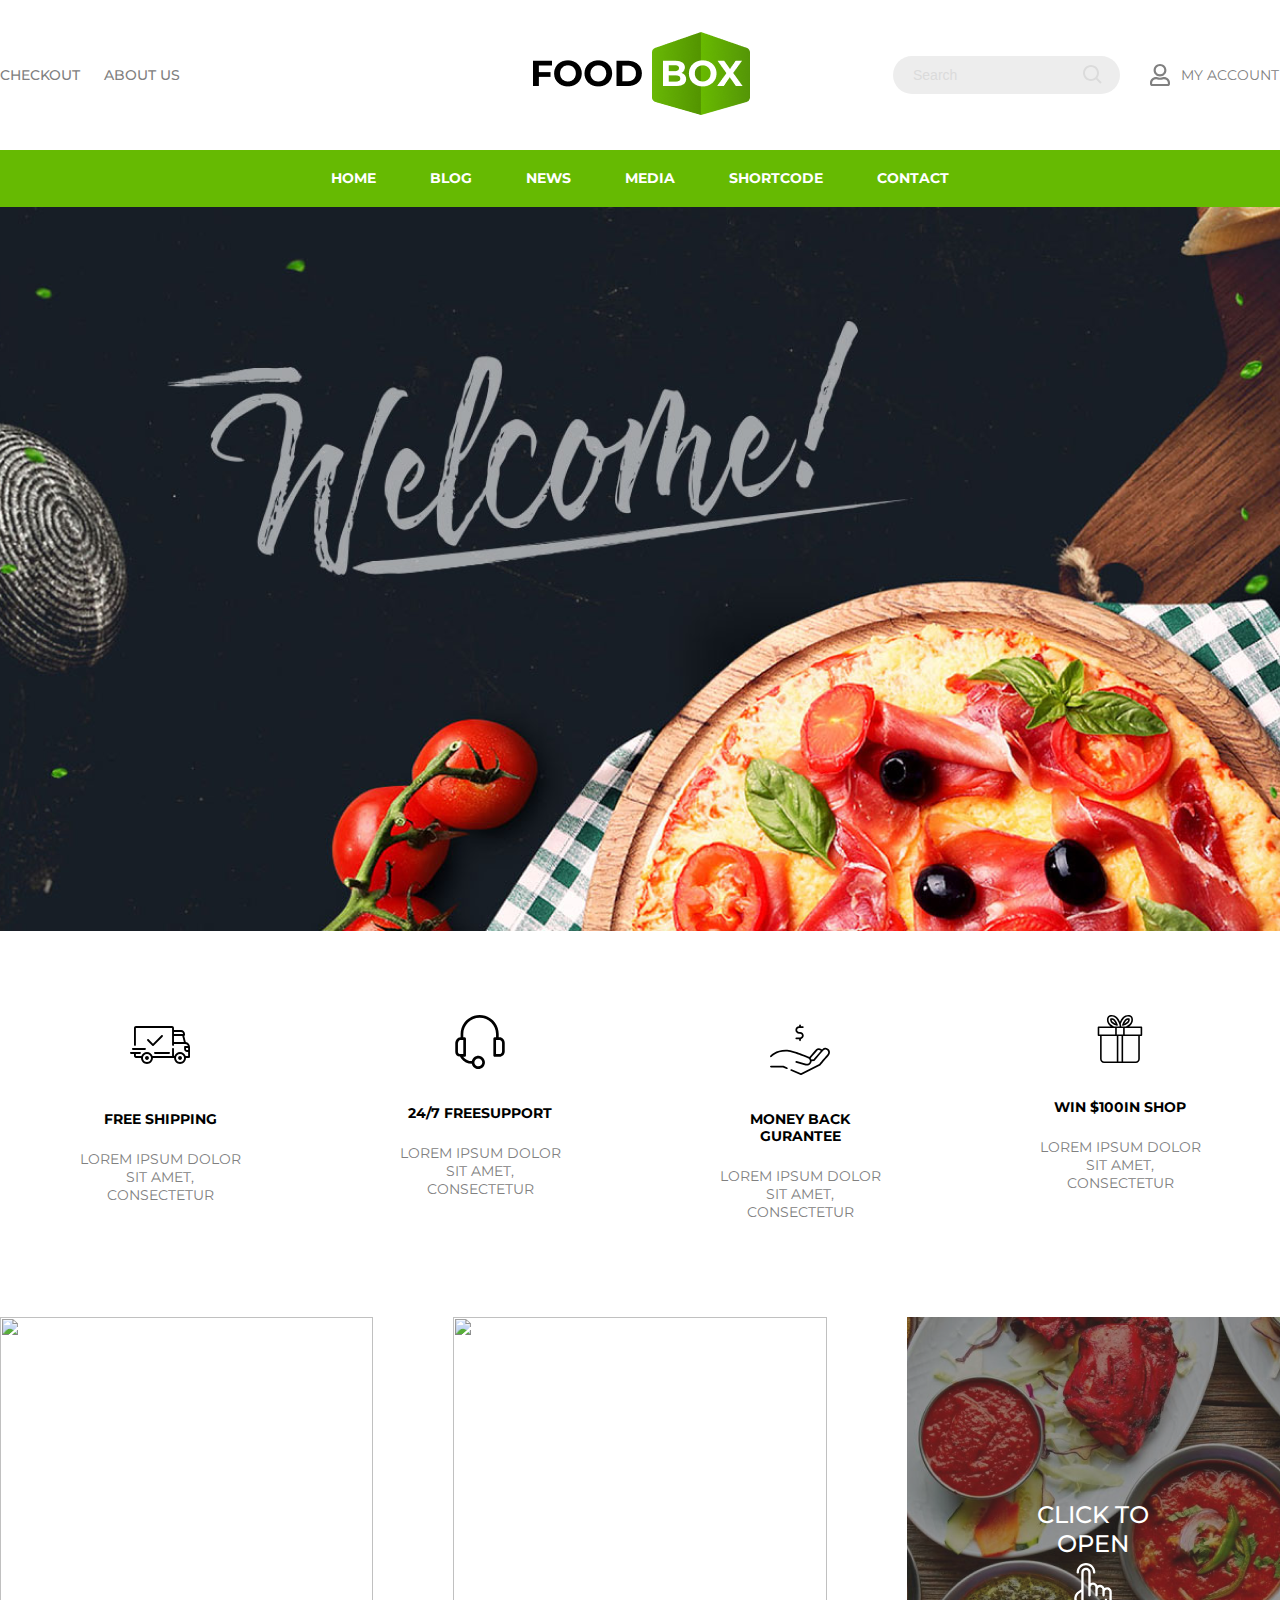
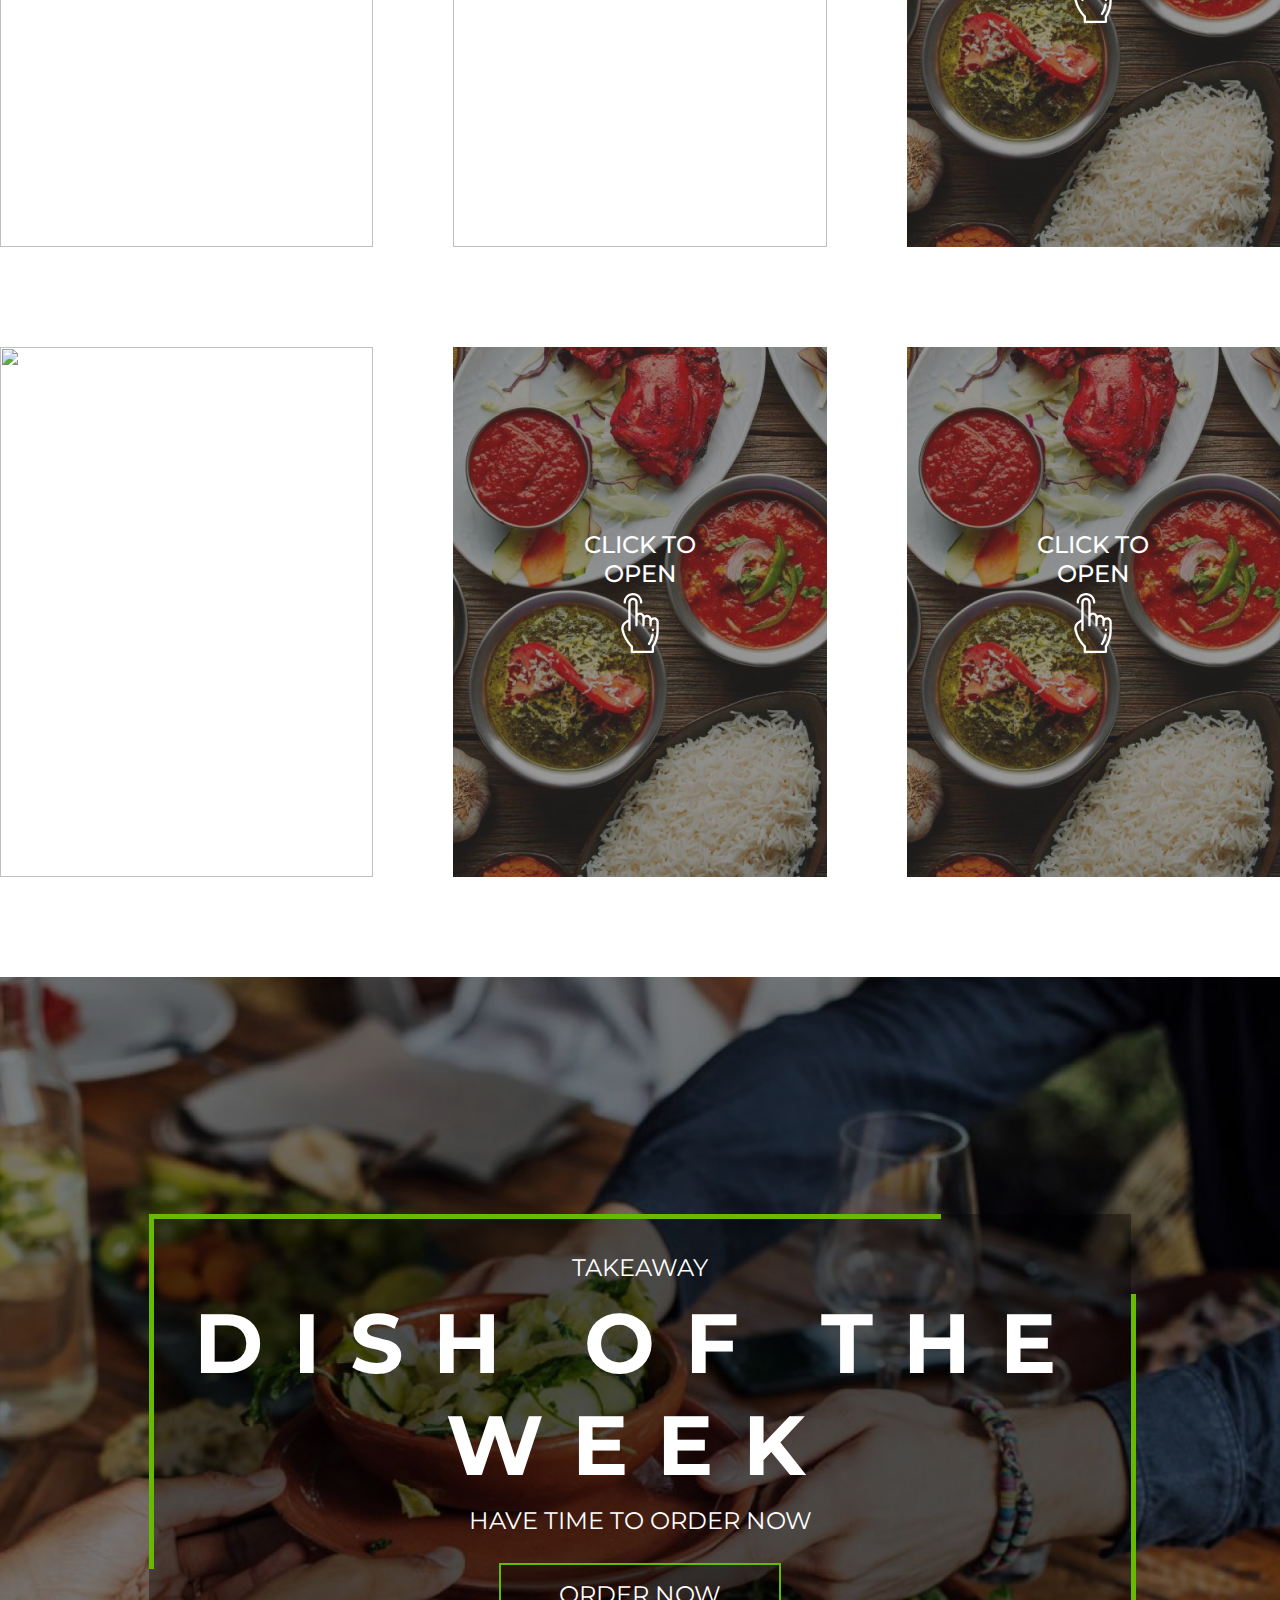
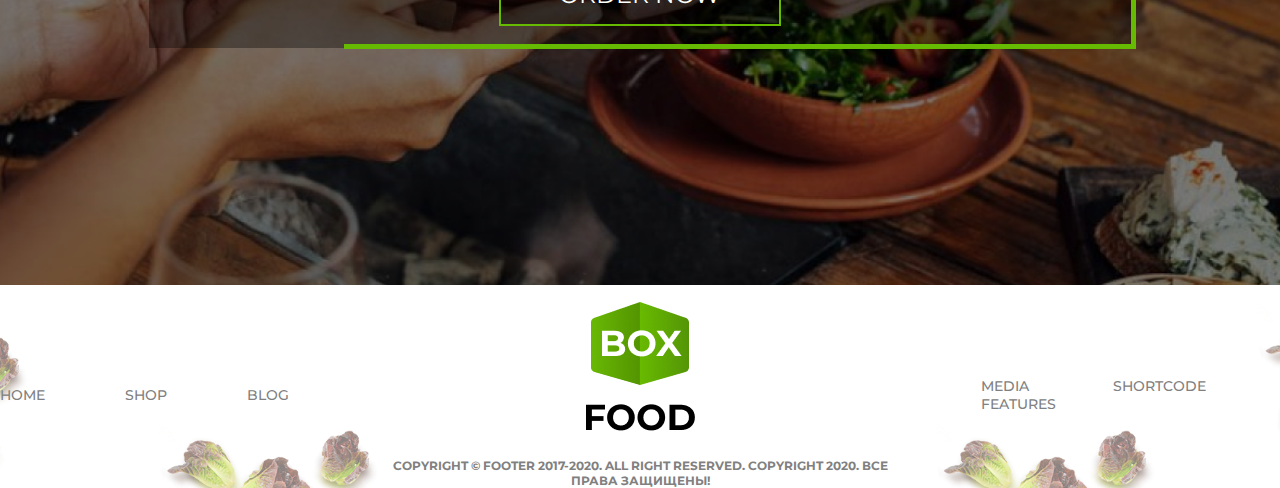
==== index.html @ 2aa8a5ac "my first commit" ====
<!doctype html>
<html lang="en">
<head>
    <meta charset="UTF-8">
    <title>Document</title>
    <link href="https://fonts.googleapis.com/css2?family=Montserrat:wght@300;400;500;700;900&display=swap"
          rel="stylesheet">
    <link rel="stylesheet" href="./css/style.css">
</head>
<body>
<header class="header">
    <div class="container">
        <div class="checkout">
            <a href="#">checkout</a>
            <a href="#">about us</a>
        </div>
        <div class="logo">
            <a href="#"><img src="./images/Logo%20(2).png" alt=""></a>
        </div>
        <div class="header-input">
            <input type="text" class="input-search" placeholder="Search">
            <svg class="input-svg" width="24" height="24" viewBox="0 0 24 24" fill="none"
                 xmlns="http://www.w3.org/2000/svg">
                <path d="M10 18C11.775 17.9996 13.4988 17.4054 14.897 16.312L19.293 20.708L20.707 19.294L16.311 14.898C17.405 13.4997 17.9996 11.7754 18 10C18 5.589 14.411 2 10 2C5.589 2 2 5.589 2 10C2 14.411 5.589 18 10 18ZM10 4C13.309 4 16 6.691 16 10C16 13.309 13.309 16 10 16C6.691 16 4 13.309 4 10C4 6.691 6.691 4 10 4Z"
                      fill="#DBDBDB"/>
            </svg>
            <svg class="profile-svg" width="20" height="22" viewBox="0 0 20 22" fill="none"
                 xmlns="http://www.w3.org/2000/svg">
                <path d="M14 13.0625C12.7188 13.0625 12.1027 13.75 10 13.75C7.89732 13.75 7.28571 13.0625 6 13.0625C2.6875 13.0625 0 15.6492 0 18.8375V19.9375C0 21.0762 0.959821 22 2.14286 22H17.8571C19.0402 22 20 21.0762 20 19.9375V18.8375C20 15.6492 17.3125 13.0625 14 13.0625ZM17.8571 19.9375H2.14286V18.8375C2.14286 16.7922 3.875 15.125 6 15.125C6.65179 15.125 7.70982 15.8125 10 15.8125C12.308 15.8125 13.3438 15.125 14 15.125C16.125 15.125 17.8571 16.7922 17.8571 18.8375V19.9375ZM10 12.375C13.5491 12.375 16.4286 9.60352 16.4286 6.1875C16.4286 2.77148 13.5491 0 10 0C6.45089 0 3.57143 2.77148 3.57143 6.1875C3.57143 9.60352 6.45089 12.375 10 12.375ZM10 2.0625C12.3616 2.0625 14.2857 3.91445 14.2857 6.1875C14.2857 8.46055 12.3616 10.3125 10 10.3125C7.63839 10.3125 5.71429 8.46055 5.71429 6.1875C5.71429 3.91445 7.63839 2.0625 10 2.0625Z"
                      fill="#808080"/>
            </svg>
            <a href="#" class="header-account">my account</a>
        </div>
    </div>
</header>
<div class="nav-bar">
    <div class="container">
        <nav class="menu">
            <a href="#" class="menu-list">home</a>
            <a href="./secondpage/index.html" class="menu-list">blog</a>
            <a href="#" class="menu-list">news</a>
            <a href="#" class="menu-list">media</a>
            <a href="./thirdpage/index.html" class="menu-list">shortcode</a>
            <a href="#" class="menu-list">contact</a>
        </nav>
    </div>
</div>
<div class="hero"></div>
<div class="middle-block">
    <div class="container">
        <ul class="middle-block-menu">
            <li class="block-menu-list">
                <svg width="60" height="60" viewBox="0 0 60 60" fill="none" xmlns="http://www.w3.org/2000/svg">
                    <path d="M55.7998 27.1124L54.246 20.8974C54.6708 20.8071 54.9895 20.4303 54.9895 19.9788V18.9767C54.9895 16.801 53.2194 15.031 51.0438 15.031H43.9666V12.964C43.9666 11.8934 43.0957 11.0225 42.0251 11.0225H5.94984C4.87922 11.0225 4.00828 11.8934 4.00828 12.964V29.9996C4.00828 30.5184 4.42887 30.9391 4.94777 30.9391C5.46656 30.9391 5.88727 30.5185 5.88727 29.9996V12.964C5.88727 12.9295 5.91527 12.9014 5.94984 12.9014H42.025C42.0595 12.9014 42.0875 12.9295 42.0875 12.964V29.9998C42.0875 30.5186 42.5081 30.9393 43.027 30.9393C43.5458 30.9393 43.9665 30.5187 43.9665 29.9998V28.9348H55.0488C55.0498 28.9348 55.0505 28.935 55.0513 28.935C55.0522 28.935 55.053 28.9349 55.0539 28.9349C56.4176 28.9359 57.5755 29.8309 57.9732 31.0643H55.052C54.5332 31.0643 54.1125 31.4849 54.1125 32.0038V34.008C54.1125 35.6311 55.433 36.9516 57.0561 36.9516H58.1209V41.0852H55.6644C54.8575 38.7551 52.6425 37.0768 50.0415 37.0768C47.4405 37.0768 45.2255 38.7551 44.4186 41.0852H43.9663V34.0079C43.9663 33.4891 43.5457 33.0684 43.0268 33.0684C42.508 33.0684 42.0873 33.4889 42.0873 34.0079V41.0849H22.5957C21.7888 38.7549 19.5738 37.0765 16.9729 37.0765C14.3719 37.0765 12.1568 38.7549 11.35 41.0849H5.94984C5.91527 41.0849 5.88727 41.0569 5.88727 41.0223V38.9555H9.95824C10.477 38.9555 10.8977 38.5349 10.8977 38.016C10.8977 37.4971 10.4771 37.0765 9.95824 37.0765H0.939492C0.420703 37.0765 0 37.4971 0 38.016C0 38.5349 0.420586 38.9555 0.939492 38.9555H4.0084V41.0223C4.0084 42.093 4.87934 42.9639 5.94996 42.9639H11.0246C11.0244 42.9848 11.023 43.0055 11.023 43.0265C11.023 46.3073 13.6922 48.9763 16.9729 48.9763C20.2535 48.9763 22.9227 46.3073 22.9227 43.0265C22.9227 43.0054 22.9213 42.9848 22.9211 42.9639H44.0933C44.0931 42.9848 44.0917 43.0055 44.0917 43.0265C44.0917 46.3073 46.7609 48.9763 50.0415 48.9763C53.3222 48.9763 55.9914 46.3073 55.9914 43.0265C55.9914 43.0054 55.99 42.9848 55.9897 42.9639H59.0604C59.5792 42.9639 59.9999 42.5433 59.9999 42.0244V32.0036C60 29.5295 58.1746 27.4739 55.7998 27.1124ZM43.9666 16.9098H51.0438C52.1835 16.9098 53.1107 17.837 53.1107 18.9767V19.0393H43.9666V16.9098ZM43.9666 27.0559V20.9181H52.3145L53.8489 27.0559H43.9666ZM16.9729 47.0977C14.7281 47.0977 12.9019 45.2716 12.9019 43.0267C12.9019 40.7819 14.7281 38.9557 16.9729 38.9557C19.2176 38.9557 21.0438 40.7819 21.0438 43.0267C21.0438 45.2716 19.2176 47.0977 16.9729 47.0977ZM50.0418 47.0977C47.797 47.0977 45.9708 45.2716 45.9708 43.0267C45.9708 40.7819 47.797 38.9557 50.0418 38.9557C52.2865 38.9557 54.1127 40.7819 54.1127 43.0267C54.1127 45.2716 52.2865 47.0977 50.0418 47.0977ZM58.1211 35.0726H57.0564C56.4693 35.0726 55.9916 34.595 55.9916 34.0079V32.9431H58.121V35.0726H58.1211Z"
                          fill="black"/>
                    <path d="M16.9728 41.0859C15.9022 41.0859 15.0312 41.9569 15.0312 43.0275C15.0312 44.0981 15.9022 44.9691 16.9728 44.9691C18.0434 44.9691 18.9144 44.0981 18.9144 43.0275C18.9144 41.9569 18.0434 41.0859 16.9728 41.0859Z"
                          fill="black"/>
                    <path d="M50.0412 41.0859C48.9706 41.0859 48.0996 41.9569 48.0996 43.0275C48.0996 44.0981 48.9706 44.9691 50.0412 44.9691C51.1118 44.9691 51.9827 44.0981 51.9827 43.0275C51.9827 41.9569 51.1118 41.0859 50.0412 41.0859Z"
                          fill="black"/>
                    <path d="M39.0185 37.0771H24.9893C24.4705 37.0771 24.0498 37.4977 24.0498 38.0166C24.0498 38.5355 24.4704 38.9561 24.9893 38.9561H39.0185C39.5373 38.9561 39.958 38.5355 39.958 38.0166C39.958 37.4977 39.5374 37.0771 39.0185 37.0771Z"
                          fill="black"/>
                    <path d="M14.9685 33.0693H2.9434C2.42461 33.0693 2.00391 33.4899 2.00391 34.0088C2.00391 34.5277 2.42449 34.9483 2.9434 34.9483H14.9685C15.4873 34.9483 15.908 34.5277 15.908 34.0088C15.908 33.4899 15.4873 33.0693 14.9685 33.0693Z"
                          fill="black"/>
                    <path d="M32.6681 20.3171C32.3013 19.9503 31.7064 19.9503 31.3396 20.3172L22.985 28.6716L18.6389 24.3255C18.272 23.9586 17.6771 23.9586 17.3103 24.3255C16.9434 24.6924 16.9434 25.2871 17.3103 25.654L22.3208 30.6645C22.5042 30.848 22.7447 30.9396 22.985 30.9396C23.2254 30.9396 23.466 30.848 23.6492 30.6645L32.668 21.6457C33.0349 21.2787 33.0349 20.684 32.6681 20.3171Z"
                          fill="black"/>
                </svg>
                <h2 class="block-menu-title">free shipping</h2>
                <p class="block-menu-desc">Lorem ipsum dolor sit amet, <br> consectetur</p>
            </li>
            <li class="block-menu-list">
                <svg width="54" height="54" viewBox="0 0 54 54" fill="none" xmlns="http://www.w3.org/2000/svg">
                    <path d="M7.48426 22.3218H7.61794V19.047C7.61794 8.52765 16.1455 0 26.665 0C37.1845 0 45.712 8.52765 45.712 19.047V22.3218H46.5139C49.4545 22.3218 51.7268 24.9281 51.7268 27.9357V36.2896C51.8008 39.2045 49.4978 41.6276 46.5829 41.7016C46.5598 41.7023 46.5369 41.7027 46.5139 41.7029H41.5684C40.8679 41.67 40.3267 41.0754 40.3597 40.3749C40.3608 40.3497 40.3628 40.3245 40.3654 40.2994V23.9256C40.3654 23.1237 40.8332 22.3216 41.5684 22.3216H43.0387V19.0469C43.0387 10.004 35.7079 2.67314 26.665 2.67314C17.622 2.67314 10.2912 10.004 10.2912 19.0469V22.3216H11.7615C12.4967 22.3216 12.9645 23.1236 12.9645 23.9256V40.2994C13.0391 40.9967 12.5343 41.6225 11.837 41.697C11.8119 41.6997 11.7867 41.7016 11.7615 41.7028H10.2244L10.3581 41.9032C12.3635 44.5685 15.5103 46.1295 18.8457 46.1136C19.5759 42.5333 23.0704 40.2226 26.6508 40.9529C29.7125 41.5773 31.92 44.2588 31.9447 47.3835C31.9081 51.0484 28.9266 54 25.2616 53.9997C23.4473 53.9703 21.7179 53.2258 20.4497 51.928C19.5941 51.0517 19.0334 49.9302 18.8457 48.72C14.6689 48.7358 10.7298 46.7787 8.21954 43.4403L6.94968 41.569C4.07596 41.3685 2.27152 39.5641 2.27152 36.9576V28.6037C2.27139 25.7302 4.40996 22.3218 7.48426 22.3218ZM43.0387 39.0297H46.5139C47.953 38.9946 49.0912 37.7997 49.0562 36.3606C49.0556 36.3369 49.0547 36.3133 49.0535 36.2895V27.9355C49.0535 26.3985 47.9842 24.9949 46.5139 24.9949H43.0387V39.0297ZM22.3877 50.0569C23.1284 50.8599 24.169 51.3198 25.2614 51.3267C27.4358 51.2922 29.2003 49.5571 29.2713 47.3836C29.2722 45.2059 27.5076 43.4398 25.3299 43.4389C23.1522 43.438 21.3861 45.2027 21.3852 47.3804C21.3852 47.3814 21.3852 47.3826 21.3852 47.3836C21.3295 48.3759 21.6934 49.3459 22.3877 50.0569ZM4.94466 36.9579C4.94466 38.7623 6.68233 39.0297 7.48426 39.0297H10.2912V24.995H7.48426C6.01394 24.995 4.94466 27.0668 4.94466 28.6039V36.9579Z"
                          fill="black"/>
                </svg>
                <h2 class="block-menu-title">24/7 freesupport</h2>
                <p class="block-menu-desc">Lorem ipsum dolor sit amet, <br> consectetur</p>
            </li>
            <li class="block-menu-list">
                <svg width="60" height="60" viewBox="0 0 60 60" fill="none" xmlns="http://www.w3.org/2000/svg">
                    <path d="M59.1687 34.8599C58.328 33.6852 56.9274 32.8959 55.5138 32.7998C54.3598 32.7221 53.3141 33.1117 52.5702 33.8992C52.407 34.072 52.2309 34.2617 52.0445 34.4649C51.2215 33.7109 50.143 33.2257 49.0558 33.1519C47.9013 33.0746 46.856 33.464 46.1122 34.2514C44.493 35.9654 41.6259 39.3137 39.3743 41.9792C39.0806 41.8056 38.7664 41.6624 38.4341 41.5549C37.3578 41.0914 22.5214 34.7552 15.9451 34.7552C5.32183 34.7552 0.44141 40.4652 0.238908 40.7081C-0.0717575 41.081 -0.0213667 41.634 0.350471 41.9457C0.722427 42.2576 1.27743 42.2087 1.59032 41.8377C1.60157 41.8244 2.7417 40.4894 5.07046 39.174C7.21688 37.9618 10.846 36.5164 15.9449 36.5164C22.263 36.5164 37.6216 43.1225 37.776 43.1892C38.0583 43.311 38.3496 43.4041 38.6074 43.5762C38.8508 43.7386 39.0686 43.9391 39.2512 44.1677C39.6058 44.612 39.8279 45.1616 39.8745 45.7286C39.9726 46.9164 39.3059 48.064 38.2298 48.5713C37.5512 48.8912 36.8337 48.9008 36.1208 48.7055L26.5118 46.059C26.0491 45.9315 25.5562 46.2117 25.4289 46.6741C25.3015 47.1368 25.5814 47.6296 26.044 47.757L35.6396 50.3998C36.8055 50.7594 38.0796 50.6418 39.1598 50.0753C40.257 49.5 41.0646 48.5317 41.4335 47.3492C41.554 46.9634 41.6219 46.5697 41.6403 46.1763L44.2175 45.9049C44.4456 45.8809 44.6553 45.7689 44.8022 45.5926C44.8657 45.5163 51.1851 37.9299 53.8506 35.1085C54.9585 33.9352 56.9367 34.7669 57.7367 35.8846C58.9669 37.6034 57.4381 39.4797 56.9403 40.014C54.4939 42.6388 50.0078 48.0467 49.2014 49.0214L30.9431 58.1505L21.5492 54.1952C21.107 54.009 20.5821 54.2226 20.3959 54.6651C20.2097 55.1074 20.4234 55.6321 20.8657 55.8183L30.6331 59.9308C30.8679 60.0299 31.1408 60.0208 31.3687 59.9069L50.1557 50.5134C50.2656 50.4584 50.3628 50.381 50.441 50.2861C50.4926 50.2237 55.6277 44.0057 58.2289 41.2146C60.1435 39.1606 60.504 36.7252 59.1687 34.8599ZM43.6779 44.191L41.3832 44.4327C41.2206 43.9721 40.9859 43.5394 40.6902 43.1509C42.6082 40.8805 45.7249 37.2263 47.3924 35.4612C47.8741 34.9511 48.4976 34.8789 48.9361 34.9095C49.6265 34.9565 50.3344 35.2822 50.8668 35.7747C48.2247 38.7574 44.6276 43.0535 43.6779 44.191Z"
                          fill="black"/>
                    <path d="M17.2255 52.3757L13.4683 50.7936C13.3601 50.748 13.2439 50.7246 13.1264 50.7246H0.914849C0.428518 50.7246 0.0341797 51.1188 0.0341797 51.6053C0.0341797 52.0917 0.428518 52.4859 0.914849 52.4859H12.9486L16.5418 53.9988C17.0145 54.1979 17.5686 53.9392 17.7234 53.4519C17.8593 53.0242 17.6387 52.5496 17.2255 52.3757Z"
                          fill="black"/>
                    <path d="M30.0347 16.9085H29.0953C28.027 16.9085 27.1579 16.0393 27.1579 14.9711C27.1579 13.9028 28.0271 13.0337 29.0953 13.0337H32.8527C33.3391 13.0337 33.7334 12.6394 33.7334 12.153C33.7334 11.6665 33.3391 11.2723 32.8527 11.2723H30.9152V10.2742C30.9152 9.78778 30.521 9.39355 30.0346 9.39355C29.5482 9.39355 29.1539 9.78778 29.1539 10.2742V11.2723H29.0952C27.0558 11.2723 25.3965 12.9316 25.3965 14.971C25.3965 17.0104 27.0558 18.6697 29.0952 18.6697H30.0346C31.1028 18.6697 31.972 19.5389 31.972 20.6071C31.972 21.6752 31.1028 22.5444 30.0346 22.5444H26.2772C25.7908 22.5444 25.3965 22.9386 25.3965 23.4251C25.3965 23.9115 25.7908 24.3058 26.2772 24.3058H29.1539V25.3038C29.1539 25.7903 29.5482 26.1845 30.0346 26.1845C30.521 26.1845 30.9152 25.7903 30.9152 25.3038V24.1991C32.5308 23.8029 33.7332 22.3432 33.7332 20.6072C33.7334 18.5677 32.0741 16.9085 30.0347 16.9085Z"
                          fill="black"/>
                </svg>
                <h2 class="block-menu-title">money back gurantee</h2>
                <p class="block-menu-desc">Lorem ipsum dolor sit amet, <br> consectetur</p>
            </li>
            <li class="block-menu-list">
                <svg width="48" height="48" viewBox="0 0 48 48" fill="none" xmlns="http://www.w3.org/2000/svg">
                    <g clip-path="url(#clip0)">
                        <path d="M21.0179 10.882C21.2686 10.882 21.505 10.7636 21.6549 10.5626C21.8051 10.3615 21.8517 10.1018 21.7803 9.86113C21.2104 7.9152 20.2256 6.11599 18.893 4.58812C17.8193 3.44572 16.2212 2.95661 14.6921 3.30248C14.481 3.38322 14.3144 3.55014 14.2337 3.76131C14.1898 3.88009 14.1572 4.00275 14.1367 4.12775C14.1122 4.27603 14.099 4.42587 14.0967 4.57609V4.5889C14.1064 5.85669 14.6172 7.06936 15.5182 7.96178C17.0461 9.29323 18.8441 10.2776 20.7889 10.8471C20.8634 10.8692 20.9402 10.8813 21.0179 10.882ZM16.6455 6.83606C16.3299 6.52008 16.0822 6.14239 15.9172 5.72704V5.71927C15.8823 5.63116 15.852 5.54265 15.826 5.45764C15.8124 5.41145 15.8027 5.36797 15.7911 5.32256C15.779 5.27714 15.7686 5.24298 15.7608 5.20339C15.7526 5.1634 15.7511 5.14749 15.7457 5.11915C15.7224 5.00037 15.7061 4.88042 15.6971 4.7597C16.4813 4.81909 17.2176 5.15758 17.7735 5.71384C18.5638 6.60742 19.2008 7.62561 19.6585 8.72765C18.5553 8.26844 17.5355 7.62911 16.6416 6.83606H16.6455Z"
                              fill="black"/>
                        <path d="M45.4157 11.4307H33.1443C33.6749 11.0682 34.1733 10.6602 34.6333 10.2118C37.4771 7.35952 37.5703 3.03483 35.7536 1.21816C33.9369 -0.598507 29.6138 -0.506897 26.7584 2.34C25.5907 3.61089 24.642 5.06655 23.9511 6.64799C23.2601 5.06539 22.3106 3.60895 21.1418 2.33767C18.2895 -0.50612 13.9652 -0.599283 12.1481 1.21739C10.3307 3.03406 10.4246 7.35874 13.2688 10.2118C13.7292 10.6602 14.2276 11.0682 14.7579 11.4307H2.48639C2.04737 11.4307 1.69141 11.7867 1.69141 12.2257V20.1756C1.69141 20.6146 2.04737 20.9706 2.48639 20.9706H4.07637V44.0252C4.07909 46.2192 5.85733 47.9974 8.05131 48.0001H39.8508C42.0452 47.9974 43.8234 46.2192 43.8258 44.0252V20.9706H45.4157C45.8548 20.9706 46.2107 20.6146 46.2107 20.1756V12.2257C46.2107 11.7867 45.8548 11.4307 45.4157 11.4307ZM27.8833 3.46338C30.1681 1.18556 33.5006 1.21195 34.6302 2.34155C35.7598 3.47115 35.787 6.8021 33.5092 9.08768C32.4661 10.0519 31.2752 10.8426 29.9818 11.4307H25.2313C25.2313 11.414 25.2313 11.3958 25.2313 11.3791C25.2313 11.1978 25.2177 11.0142 25.2002 10.8294C25.1936 10.7685 25.1866 10.7079 25.1796 10.6458C25.1614 10.4933 25.1389 10.3411 25.1117 10.1897C25.1032 10.1365 25.0942 10.083 25.0849 10.0306C25.0469 9.8326 25.0054 9.63773 24.9576 9.44947C24.9514 9.42229 24.944 9.39861 24.9378 9.36989C24.8955 9.2053 24.852 9.05197 24.8074 8.89321C24.8012 8.87147 24.7953 8.84779 24.7891 8.82605C25.4405 6.8448 26.494 5.01881 27.8833 3.46338ZM27.131 19.3806H20.7711V13.0207H27.131V19.3806ZM14.3937 9.08846C12.1155 6.80287 12.1423 3.47192 13.2723 2.34155C14.4019 1.21118 17.7328 1.18478 20.0169 3.46105C21.4632 5.08131 22.5474 6.99191 23.1968 9.06478C23.2865 9.34388 23.3556 9.61172 23.4208 9.8718C23.4391 9.94633 23.4542 10.0185 23.4701 10.0919C23.5132 10.286 23.5477 10.4711 23.5738 10.6485C23.5823 10.7087 23.5936 10.7708 23.6005 10.8294C23.6258 11.0278 23.6394 11.2277 23.6413 11.4276H17.9203C16.6277 10.8407 15.4372 10.0511 14.3937 9.08846ZM3.28138 13.0207H19.1811V19.3806H3.28138V13.0207ZM5.66634 44.0252V20.9706H20.7711V46.4102H8.05131C6.73422 46.4102 5.66634 45.3423 5.66634 44.0252ZM22.3611 46.4102V20.9706H25.541V46.4102H22.3611ZM42.2358 44.0252C42.2358 45.3423 41.1683 46.4102 39.8508 46.4102H27.131V20.9706H42.2358V44.0252ZM44.6207 19.3806H28.721V13.0207H44.6207V19.3806Z"
                              fill="black"/>
                        <path d="M26.8829 10.8844C26.9594 10.8844 27.0355 10.8735 27.1089 10.8518C29.056 10.2827 30.8559 9.29637 32.3834 7.96103C33.5146 6.87918 34.0021 5.28766 33.6714 3.75785C33.5914 3.54746 33.4249 3.38132 33.2145 3.30096C31.6847 2.97024 30.0932 3.45779 29.0113 4.58894C27.6764 6.11641 26.69 7.91639 26.1206 9.86349C26.0495 10.1042 26.0957 10.3642 26.2459 10.5649C26.3962 10.766 26.6322 10.8844 26.8829 10.8844ZM30.1355 5.7131C30.6921 5.15723 31.4293 4.81913 32.2134 4.75896C32.154 5.54346 31.8155 6.281 31.2596 6.83765C30.3653 7.63341 29.344 8.27391 28.2385 8.73312C28.6981 7.62759 29.3393 6.60707 30.1355 5.7131Z"
                              fill="black"/>
                    </g>
                    <defs>
                        <clipPath id="clip0">
                            <rect width="48" height="48" fill="white"/>
                        </clipPath>
                    </defs>
                </svg>
                <h2 class="block-menu-title">win $100in shop</h2>
                <p class="block-menu-desc">Lorem ipsum dolor sit amet, <br> consectetur</p>
            </li>
        </ul>
    </div>
</div>
<section class="food">
    <div class="container">
        <div class="row">
            <div class="col-4">
                <div class="food-item">
                    <img src="./images/image%20160.jpg" alt="">
                    <a href="#" class="food-item-title">click to open</a>
                    <svg width="60" height="60" viewBox="0 0 60 60" fill="none" xmlns="http://www.w3.org/2000/svg">
                        <path d="M42.8945 38.2031C43.5414 38.2031 44.0664 37.6781 44.0664 37.0312C44.0664 36.3844 43.5414 35.8594 42.8945 35.8594C42.2477 35.8594 41.7227 36.3844 41.7227 37.0312C41.7227 37.6781 42.2477 38.2031 42.8945 38.2031Z"
                              fill="white"/>
                        <path d="M11.4761 37.5188C12.2026 40.605 13.3515 43.5722 14.8915 46.3376C16.4323 49.1048 18.3499 51.644 20.5911 53.8852L20.6286 53.9232V58.8281C20.6286 59.4754 21.1532 60 21.8005 60H42.8942C43.5415 60 44.0661 59.4754 44.0661 58.8281V53.7881C47.1075 49.1025 48.7536 43.6089 48.7536 37.9559V28.8281C48.7536 26.2436 46.6506 24.1406 44.0661 24.1406C43.1016 24.1406 42.2044 24.4336 41.4582 24.9353C40.8169 23.1097 39.0769 21.7969 37.0349 21.7969C36.0704 21.7969 35.1731 22.0898 34.427 22.5916C33.7857 20.766 32.0457 19.4531 30.0036 19.4531C29.1673 19.4531 28.3648 19.6719 27.6599 20.0807V9.375C27.6599 6.78543 25.5624 4.6875 22.9724 4.6875C20.3878 4.6875 18.2849 6.79047 18.2849 9.375V26.2477L15.0823 28.3827C12.1073 30.3662 10.6576 34.0375 11.4761 37.5188ZM16.3828 30.3328L18.2849 29.0643V37.0312C18.2849 37.6785 18.8095 38.2031 19.4567 38.2031C20.104 38.2031 20.6286 37.6785 20.6286 37.0312C20.6286 36.1771 20.6286 10.0818 20.6286 9.375C20.6286 8.08273 21.6801 7.03125 22.9724 7.03125C24.2669 7.03125 25.3161 8.08044 25.3161 9.375V32.3438C25.3161 32.991 25.8407 33.5156 26.488 33.5156C27.1353 33.5156 27.6599 32.991 27.6599 32.3438V24.1406C27.6599 22.8461 28.7091 21.7969 30.0036 21.7969C31.2959 21.7969 32.3474 22.8484 32.3474 24.1406V32.3438C32.3474 32.991 32.872 33.5156 33.5192 33.5156C34.1665 33.5156 34.6911 32.991 34.6911 32.3438V26.4844C34.6911 25.1921 35.7426 24.1406 37.0349 24.1406C38.3271 24.1406 39.3786 25.1921 39.3786 26.4844V32.3438C39.3786 32.991 39.9032 33.5156 40.5505 33.5156C41.1978 33.5156 41.7224 32.991 41.7224 32.3438V28.8281C41.7224 27.5359 42.7738 26.4844 44.0661 26.4844C45.3584 26.4844 46.4099 27.5359 46.4099 28.8281V37.9559C46.4099 43.2037 44.8654 48.3682 41.9192 52.7875C41.791 52.9802 41.7224 53.2063 41.7224 53.4375V57.6562H22.9724V53.4375C22.9724 53.1267 22.8488 52.8287 22.629 52.6089C22.3809 52.3265 19.4522 49.7108 16.939 45.1973C15.5049 42.621 14.4341 39.857 13.7571 36.9823C13.162 34.449 14.2172 31.7766 16.3828 30.3328Z"
                              fill="white"/>
                        <path d="M38.344 51.8118C38.8814 52.1702 39.6093 52.0269 39.9691 51.4872C41.9141 48.5713 43.1853 45.3449 43.7474 41.8975C43.8514 41.2589 43.4179 40.6565 42.7793 40.5526C42.1402 40.4482 41.5383 40.8817 41.4339 41.5203C40.9263 44.6354 39.7777 47.5509 38.0195 50.1867C37.6601 50.725 37.8057 51.4524 38.344 51.8118Z"
                              fill="white"/>
                        <path d="M14.7695 10.5469C15.4168 10.5469 15.9414 10.0223 15.9414 9.375C15.9414 5.49774 19.0959 2.34375 22.9727 2.34375C26.8499 2.34375 30.0039 5.49774 30.0039 9.375C30.0039 10.0223 30.5285 10.5469 31.1758 10.5469C31.8231 10.5469 32.3477 10.0223 32.3477 9.375C32.3477 4.20547 28.1422 0 22.9727 0C17.8031 0 13.5977 4.20547 13.5977 9.375C13.5977 10.0223 14.1223 10.5469 14.7695 10.5469Z"
                              fill="white"/>
                    </svg>
                    <span class="food-item-span">
                        <h2 class="span-item-title">big saving</h2>
                        <span class="hover-border"></span>
                        <h3 class="span-item-sushi">eternal sushi</h3>
                        <p class="span-item-desc">Lorem ipsum dolor sit amet, consectetur adipiscing elit. Egestas facilisis in non velit, dictum nulla aliquam consequat. Quam nibh non at facilisi feugiat ac. Ridiculus lobortis donec dui nec lacinia pharetra, senectus. Massa urna, sit elit facilisis consectetur consequat nullam id. </p>
                        <a class="span-item-link">buy goods</a>
                    </span>
                </div>
            </div>
            <div class="col-4">
                <div class="food-item">
                    <img src="./images/image%20160.jpg" alt="">
                    <a href="#" class="food-item-title">click to open</a>
                    <svg width="60" height="60" viewBox="0 0 60 60" fill="none" xmlns="http://www.w3.org/2000/svg">
                        <path d="M42.8945 38.2031C43.5414 38.2031 44.0664 37.6781 44.0664 37.0312C44.0664 36.3844 43.5414 35.8594 42.8945 35.8594C42.2477 35.8594 41.7227 36.3844 41.7227 37.0312C41.7227 37.6781 42.2477 38.2031 42.8945 38.2031Z"
                              fill="white"/>
                        <path d="M11.4761 37.5188C12.2026 40.605 13.3515 43.5722 14.8915 46.3376C16.4323 49.1048 18.3499 51.644 20.5911 53.8852L20.6286 53.9232V58.8281C20.6286 59.4754 21.1532 60 21.8005 60H42.8942C43.5415 60 44.0661 59.4754 44.0661 58.8281V53.7881C47.1075 49.1025 48.7536 43.6089 48.7536 37.9559V28.8281C48.7536 26.2436 46.6506 24.1406 44.0661 24.1406C43.1016 24.1406 42.2044 24.4336 41.4582 24.9353C40.8169 23.1097 39.0769 21.7969 37.0349 21.7969C36.0704 21.7969 35.1731 22.0898 34.427 22.5916C33.7857 20.766 32.0457 19.4531 30.0036 19.4531C29.1673 19.4531 28.3648 19.6719 27.6599 20.0807V9.375C27.6599 6.78543 25.5624 4.6875 22.9724 4.6875C20.3878 4.6875 18.2849 6.79047 18.2849 9.375V26.2477L15.0823 28.3827C12.1073 30.3662 10.6576 34.0375 11.4761 37.5188ZM16.3828 30.3328L18.2849 29.0643V37.0312C18.2849 37.6785 18.8095 38.2031 19.4567 38.2031C20.104 38.2031 20.6286 37.6785 20.6286 37.0312C20.6286 36.1771 20.6286 10.0818 20.6286 9.375C20.6286 8.08273 21.6801 7.03125 22.9724 7.03125C24.2669 7.03125 25.3161 8.08044 25.3161 9.375V32.3438C25.3161 32.991 25.8407 33.5156 26.488 33.5156C27.1353 33.5156 27.6599 32.991 27.6599 32.3438V24.1406C27.6599 22.8461 28.7091 21.7969 30.0036 21.7969C31.2959 21.7969 32.3474 22.8484 32.3474 24.1406V32.3438C32.3474 32.991 32.872 33.5156 33.5192 33.5156C34.1665 33.5156 34.6911 32.991 34.6911 32.3438V26.4844C34.6911 25.1921 35.7426 24.1406 37.0349 24.1406C38.3271 24.1406 39.3786 25.1921 39.3786 26.4844V32.3438C39.3786 32.991 39.9032 33.5156 40.5505 33.5156C41.1978 33.5156 41.7224 32.991 41.7224 32.3438V28.8281C41.7224 27.5359 42.7738 26.4844 44.0661 26.4844C45.3584 26.4844 46.4099 27.5359 46.4099 28.8281V37.9559C46.4099 43.2037 44.8654 48.3682 41.9192 52.7875C41.791 52.9802 41.7224 53.2063 41.7224 53.4375V57.6562H22.9724V53.4375C22.9724 53.1267 22.8488 52.8287 22.629 52.6089C22.3809 52.3265 19.4522 49.7108 16.939 45.1973C15.5049 42.621 14.4341 39.857 13.7571 36.9823C13.162 34.449 14.2172 31.7766 16.3828 30.3328Z"
                              fill="white"/>
                        <path d="M38.344 51.8118C38.8814 52.1702 39.6093 52.0269 39.9691 51.4872C41.9141 48.5713 43.1853 45.3449 43.7474 41.8975C43.8514 41.2589 43.4179 40.6565 42.7793 40.5526C42.1402 40.4482 41.5383 40.8817 41.4339 41.5203C40.9263 44.6354 39.7777 47.5509 38.0195 50.1867C37.6601 50.725 37.8057 51.4524 38.344 51.8118Z"
                              fill="white"/>
                        <path d="M14.7695 10.5469C15.4168 10.5469 15.9414 10.0223 15.9414 9.375C15.9414 5.49774 19.0959 2.34375 22.9727 2.34375C26.8499 2.34375 30.0039 5.49774 30.0039 9.375C30.0039 10.0223 30.5285 10.5469 31.1758 10.5469C31.8231 10.5469 32.3477 10.0223 32.3477 9.375C32.3477 4.20547 28.1422 0 22.9727 0C17.8031 0 13.5977 4.20547 13.5977 9.375C13.5977 10.0223 14.1223 10.5469 14.7695 10.5469Z"
                              fill="white"/>
                    </svg>
                    <span class="food-item-span">
                        <h2 class="span-item-title">big saving</h2>
                        <span class="hover-border"></span>
                        <h3 class="span-item-sushi">eternal sushi</h3>
                        <p class="span-item-desc">Lorem ipsum dolor sit amet, consectetur adipiscing elit. Egestas facilisis in non velit, dictum nulla aliquam consequat. Quam nibh non at facilisi feugiat ac. Ridiculus lobortis donec dui nec lacinia pharetra, senectus. Massa urna, sit elit facilisis consectetur consequat nullam id. </p>
                        <a class="span-item-link">buy goods</a>
                    </span>
                </div>
            </div>
            <div class="col-4">
                <div class="food-item">
                    <img src="./images/image%20161.png" alt="">
                    <a href="#" class="food-item-title">click to open</a>
                    <svg width="60" height="60" viewBox="0 0 60 60" fill="none" xmlns="http://www.w3.org/2000/svg">
                        <path d="M42.8945 38.2031C43.5414 38.2031 44.0664 37.6781 44.0664 37.0312C44.0664 36.3844 43.5414 35.8594 42.8945 35.8594C42.2477 35.8594 41.7227 36.3844 41.7227 37.0312C41.7227 37.6781 42.2477 38.2031 42.8945 38.2031Z"
                              fill="white"/>
                        <path d="M11.4761 37.5188C12.2026 40.605 13.3515 43.5722 14.8915 46.3376C16.4323 49.1048 18.3499 51.644 20.5911 53.8852L20.6286 53.9232V58.8281C20.6286 59.4754 21.1532 60 21.8005 60H42.8942C43.5415 60 44.0661 59.4754 44.0661 58.8281V53.7881C47.1075 49.1025 48.7536 43.6089 48.7536 37.9559V28.8281C48.7536 26.2436 46.6506 24.1406 44.0661 24.1406C43.1016 24.1406 42.2044 24.4336 41.4582 24.9353C40.8169 23.1097 39.0769 21.7969 37.0349 21.7969C36.0704 21.7969 35.1731 22.0898 34.427 22.5916C33.7857 20.766 32.0457 19.4531 30.0036 19.4531C29.1673 19.4531 28.3648 19.6719 27.6599 20.0807V9.375C27.6599 6.78543 25.5624 4.6875 22.9724 4.6875C20.3878 4.6875 18.2849 6.79047 18.2849 9.375V26.2477L15.0823 28.3827C12.1073 30.3662 10.6576 34.0375 11.4761 37.5188ZM16.3828 30.3328L18.2849 29.0643V37.0312C18.2849 37.6785 18.8095 38.2031 19.4567 38.2031C20.104 38.2031 20.6286 37.6785 20.6286 37.0312C20.6286 36.1771 20.6286 10.0818 20.6286 9.375C20.6286 8.08273 21.6801 7.03125 22.9724 7.03125C24.2669 7.03125 25.3161 8.08044 25.3161 9.375V32.3438C25.3161 32.991 25.8407 33.5156 26.488 33.5156C27.1353 33.5156 27.6599 32.991 27.6599 32.3438V24.1406C27.6599 22.8461 28.7091 21.7969 30.0036 21.7969C31.2959 21.7969 32.3474 22.8484 32.3474 24.1406V32.3438C32.3474 32.991 32.872 33.5156 33.5192 33.5156C34.1665 33.5156 34.6911 32.991 34.6911 32.3438V26.4844C34.6911 25.1921 35.7426 24.1406 37.0349 24.1406C38.3271 24.1406 39.3786 25.1921 39.3786 26.4844V32.3438C39.3786 32.991 39.9032 33.5156 40.5505 33.5156C41.1978 33.5156 41.7224 32.991 41.7224 32.3438V28.8281C41.7224 27.5359 42.7738 26.4844 44.0661 26.4844C45.3584 26.4844 46.4099 27.5359 46.4099 28.8281V37.9559C46.4099 43.2037 44.8654 48.3682 41.9192 52.7875C41.791 52.9802 41.7224 53.2063 41.7224 53.4375V57.6562H22.9724V53.4375C22.9724 53.1267 22.8488 52.8287 22.629 52.6089C22.3809 52.3265 19.4522 49.7108 16.939 45.1973C15.5049 42.621 14.4341 39.857 13.7571 36.9823C13.162 34.449 14.2172 31.7766 16.3828 30.3328Z"
                              fill="white"/>
                        <path d="M38.344 51.8118C38.8814 52.1702 39.6093 52.0269 39.9691 51.4872C41.9141 48.5713 43.1853 45.3449 43.7474 41.8975C43.8514 41.2589 43.4179 40.6565 42.7793 40.5526C42.1402 40.4482 41.5383 40.8817 41.4339 41.5203C40.9263 44.6354 39.7777 47.5509 38.0195 50.1867C37.6601 50.725 37.8057 51.4524 38.344 51.8118Z"
                              fill="white"/>
                        <path d="M14.7695 10.5469C15.4168 10.5469 15.9414 10.0223 15.9414 9.375C15.9414 5.49774 19.0959 2.34375 22.9727 2.34375C26.8499 2.34375 30.0039 5.49774 30.0039 9.375C30.0039 10.0223 30.5285 10.5469 31.1758 10.5469C31.8231 10.5469 32.3477 10.0223 32.3477 9.375C32.3477 4.20547 28.1422 0 22.9727 0C17.8031 0 13.5977 4.20547 13.5977 9.375C13.5977 10.0223 14.1223 10.5469 14.7695 10.5469Z"
                              fill="white"/>
                    </svg>
                    <span class="food-item-span">
                        <h2 class="span-item-title">big saving</h2>
                        <span class="hover-border"></span>
                        <h3 class="span-item-sushi">eternal sushi</h3>
                        <p class="span-item-desc">Lorem ipsum dolor sit amet, consectetur adipiscing elit. Egestas facilisis in non velit, dictum nulla aliquam consequat. Quam nibh non at facilisi feugiat ac. Ridiculus lobortis donec dui nec lacinia pharetra, senectus. Massa urna, sit elit facilisis consectetur consequat nullam id. </p>
                        <a class="span-item-link">buy goods</a>
                    </span>
                </div>
            </div>
            <div class="col-4">
                <div class="food-item">
                    <img src="./images/image%20160.jpg" alt="">
                    <a href="#" class="food-item-title">click to open</a>
                    <svg width="60" height="60" viewBox="0 0 60 60" fill="none" xmlns="http://www.w3.org/2000/svg">
                        <path d="M42.8945 38.2031C43.5414 38.2031 44.0664 37.6781 44.0664 37.0312C44.0664 36.3844 43.5414 35.8594 42.8945 35.8594C42.2477 35.8594 41.7227 36.3844 41.7227 37.0312C41.7227 37.6781 42.2477 38.2031 42.8945 38.2031Z"
                              fill="white"/>
                        <path d="M11.4761 37.5188C12.2026 40.605 13.3515 43.5722 14.8915 46.3376C16.4323 49.1048 18.3499 51.644 20.5911 53.8852L20.6286 53.9232V58.8281C20.6286 59.4754 21.1532 60 21.8005 60H42.8942C43.5415 60 44.0661 59.4754 44.0661 58.8281V53.7881C47.1075 49.1025 48.7536 43.6089 48.7536 37.9559V28.8281C48.7536 26.2436 46.6506 24.1406 44.0661 24.1406C43.1016 24.1406 42.2044 24.4336 41.4582 24.9353C40.8169 23.1097 39.0769 21.7969 37.0349 21.7969C36.0704 21.7969 35.1731 22.0898 34.427 22.5916C33.7857 20.766 32.0457 19.4531 30.0036 19.4531C29.1673 19.4531 28.3648 19.6719 27.6599 20.0807V9.375C27.6599 6.78543 25.5624 4.6875 22.9724 4.6875C20.3878 4.6875 18.2849 6.79047 18.2849 9.375V26.2477L15.0823 28.3827C12.1073 30.3662 10.6576 34.0375 11.4761 37.5188ZM16.3828 30.3328L18.2849 29.0643V37.0312C18.2849 37.6785 18.8095 38.2031 19.4567 38.2031C20.104 38.2031 20.6286 37.6785 20.6286 37.0312C20.6286 36.1771 20.6286 10.0818 20.6286 9.375C20.6286 8.08273 21.6801 7.03125 22.9724 7.03125C24.2669 7.03125 25.3161 8.08044 25.3161 9.375V32.3438C25.3161 32.991 25.8407 33.5156 26.488 33.5156C27.1353 33.5156 27.6599 32.991 27.6599 32.3438V24.1406C27.6599 22.8461 28.7091 21.7969 30.0036 21.7969C31.2959 21.7969 32.3474 22.8484 32.3474 24.1406V32.3438C32.3474 32.991 32.872 33.5156 33.5192 33.5156C34.1665 33.5156 34.6911 32.991 34.6911 32.3438V26.4844C34.6911 25.1921 35.7426 24.1406 37.0349 24.1406C38.3271 24.1406 39.3786 25.1921 39.3786 26.4844V32.3438C39.3786 32.991 39.9032 33.5156 40.5505 33.5156C41.1978 33.5156 41.7224 32.991 41.7224 32.3438V28.8281C41.7224 27.5359 42.7738 26.4844 44.0661 26.4844C45.3584 26.4844 46.4099 27.5359 46.4099 28.8281V37.9559C46.4099 43.2037 44.8654 48.3682 41.9192 52.7875C41.791 52.9802 41.7224 53.2063 41.7224 53.4375V57.6562H22.9724V53.4375C22.9724 53.1267 22.8488 52.8287 22.629 52.6089C22.3809 52.3265 19.4522 49.7108 16.939 45.1973C15.5049 42.621 14.4341 39.857 13.7571 36.9823C13.162 34.449 14.2172 31.7766 16.3828 30.3328Z"
                              fill="white"/>
                        <path d="M38.344 51.8118C38.8814 52.1702 39.6093 52.0269 39.9691 51.4872C41.9141 48.5713 43.1853 45.3449 43.7474 41.8975C43.8514 41.2589 43.4179 40.6565 42.7793 40.5526C42.1402 40.4482 41.5383 40.8817 41.4339 41.5203C40.9263 44.6354 39.7777 47.5509 38.0195 50.1867C37.6601 50.725 37.8057 51.4524 38.344 51.8118Z"
                              fill="white"/>
                        <path d="M14.7695 10.5469C15.4168 10.5469 15.9414 10.0223 15.9414 9.375C15.9414 5.49774 19.0959 2.34375 22.9727 2.34375C26.8499 2.34375 30.0039 5.49774 30.0039 9.375C30.0039 10.0223 30.5285 10.5469 31.1758 10.5469C31.8231 10.5469 32.3477 10.0223 32.3477 9.375C32.3477 4.20547 28.1422 0 22.9727 0C17.8031 0 13.5977 4.20547 13.5977 9.375C13.5977 10.0223 14.1223 10.5469 14.7695 10.5469Z"
                              fill="white"/>
                    </svg>
                    <span class="food-item-span">
                        <h2 class="span-item-title">big saving</h2>
                        <span class="hover-border"></span>
                        <h3 class="span-item-sushi">eternal sushi</h3>
                        <p class="span-item-desc">Lorem ipsum dolor sit amet, consectetur adipiscing elit. Egestas facilisis in non velit, dictum nulla aliquam consequat. Quam nibh non at facilisi feugiat ac. Ridiculus lobortis donec dui nec lacinia pharetra, senectus. Massa urna, sit elit facilisis consectetur consequat nullam id. </p>
                        <a class="span-item-link">buy goods</a>
                    </span>
                </div>
            </div>
            <div class="col-4">
                <div class="food-item">
                    <img src="./images/image%20161.png" alt="">
                    <a href="#" class="food-item-title">click to open</a>
                    <svg width="60" height="60" viewBox="0 0 60 60" fill="none" xmlns="http://www.w3.org/2000/svg">
                        <path d="M42.8945 38.2031C43.5414 38.2031 44.0664 37.6781 44.0664 37.0312C44.0664 36.3844 43.5414 35.8594 42.8945 35.8594C42.2477 35.8594 41.7227 36.3844 41.7227 37.0312C41.7227 37.6781 42.2477 38.2031 42.8945 38.2031Z"
                              fill="white"/>
                        <path d="M11.4761 37.5188C12.2026 40.605 13.3515 43.5722 14.8915 46.3376C16.4323 49.1048 18.3499 51.644 20.5911 53.8852L20.6286 53.9232V58.8281C20.6286 59.4754 21.1532 60 21.8005 60H42.8942C43.5415 60 44.0661 59.4754 44.0661 58.8281V53.7881C47.1075 49.1025 48.7536 43.6089 48.7536 37.9559V28.8281C48.7536 26.2436 46.6506 24.1406 44.0661 24.1406C43.1016 24.1406 42.2044 24.4336 41.4582 24.9353C40.8169 23.1097 39.0769 21.7969 37.0349 21.7969C36.0704 21.7969 35.1731 22.0898 34.427 22.5916C33.7857 20.766 32.0457 19.4531 30.0036 19.4531C29.1673 19.4531 28.3648 19.6719 27.6599 20.0807V9.375C27.6599 6.78543 25.5624 4.6875 22.9724 4.6875C20.3878 4.6875 18.2849 6.79047 18.2849 9.375V26.2477L15.0823 28.3827C12.1073 30.3662 10.6576 34.0375 11.4761 37.5188ZM16.3828 30.3328L18.2849 29.0643V37.0312C18.2849 37.6785 18.8095 38.2031 19.4567 38.2031C20.104 38.2031 20.6286 37.6785 20.6286 37.0312C20.6286 36.1771 20.6286 10.0818 20.6286 9.375C20.6286 8.08273 21.6801 7.03125 22.9724 7.03125C24.2669 7.03125 25.3161 8.08044 25.3161 9.375V32.3438C25.3161 32.991 25.8407 33.5156 26.488 33.5156C27.1353 33.5156 27.6599 32.991 27.6599 32.3438V24.1406C27.6599 22.8461 28.7091 21.7969 30.0036 21.7969C31.2959 21.7969 32.3474 22.8484 32.3474 24.1406V32.3438C32.3474 32.991 32.872 33.5156 33.5192 33.5156C34.1665 33.5156 34.6911 32.991 34.6911 32.3438V26.4844C34.6911 25.1921 35.7426 24.1406 37.0349 24.1406C38.3271 24.1406 39.3786 25.1921 39.3786 26.4844V32.3438C39.3786 32.991 39.9032 33.5156 40.5505 33.5156C41.1978 33.5156 41.7224 32.991 41.7224 32.3438V28.8281C41.7224 27.5359 42.7738 26.4844 44.0661 26.4844C45.3584 26.4844 46.4099 27.5359 46.4099 28.8281V37.9559C46.4099 43.2037 44.8654 48.3682 41.9192 52.7875C41.791 52.9802 41.7224 53.2063 41.7224 53.4375V57.6562H22.9724V53.4375C22.9724 53.1267 22.8488 52.8287 22.629 52.6089C22.3809 52.3265 19.4522 49.7108 16.939 45.1973C15.5049 42.621 14.4341 39.857 13.7571 36.9823C13.162 34.449 14.2172 31.7766 16.3828 30.3328Z"
                              fill="white"/>
                        <path d="M38.344 51.8118C38.8814 52.1702 39.6093 52.0269 39.9691 51.4872C41.9141 48.5713 43.1853 45.3449 43.7474 41.8975C43.8514 41.2589 43.4179 40.6565 42.7793 40.5526C42.1402 40.4482 41.5383 40.8817 41.4339 41.5203C40.9263 44.6354 39.7777 47.5509 38.0195 50.1867C37.6601 50.725 37.8057 51.4524 38.344 51.8118Z"
                              fill="white"/>
                        <path d="M14.7695 10.5469C15.4168 10.5469 15.9414 10.0223 15.9414 9.375C15.9414 5.49774 19.0959 2.34375 22.9727 2.34375C26.8499 2.34375 30.0039 5.49774 30.0039 9.375C30.0039 10.0223 30.5285 10.5469 31.1758 10.5469C31.8231 10.5469 32.3477 10.0223 32.3477 9.375C32.3477 4.20547 28.1422 0 22.9727 0C17.8031 0 13.5977 4.20547 13.5977 9.375C13.5977 10.0223 14.1223 10.5469 14.7695 10.5469Z"
                              fill="white"/>
                    </svg>
                    <span class="food-item-span">
                        <h2 class="span-item-title">big saving</h2>
                        <span class="hover-border"></span>
                        <h3 class="span-item-sushi">eternal sushi</h3>
                        <p class="span-item-desc">Lorem ipsum dolor sit amet, consectetur adipiscing elit. Egestas facilisis in non velit, dictum nulla aliquam consequat. Quam nibh non at facilisi feugiat ac. Ridiculus lobortis donec dui nec lacinia pharetra, senectus. Massa urna, sit elit facilisis consectetur consequat nullam id. </p>
                        <a class="span-item-link">buy goods</a>
                    </span>
                </div>
            </div>
            <div class="col-4">
                <div class="food-item">
                    <img src="./images/image%20161.png" alt="">
                    <a href="#" class="food-item-title">click to open</a>
                    <svg width="60" height="60" viewBox="0 0 60 60" fill="none" xmlns="http://www.w3.org/2000/svg">
                        <path d="M42.8945 38.2031C43.5414 38.2031 44.0664 37.6781 44.0664 37.0312C44.0664 36.3844 43.5414 35.8594 42.8945 35.8594C42.2477 35.8594 41.7227 36.3844 41.7227 37.0312C41.7227 37.6781 42.2477 38.2031 42.8945 38.2031Z"
                              fill="white"/>
                        <path d="M11.4761 37.5188C12.2026 40.605 13.3515 43.5722 14.8915 46.3376C16.4323 49.1048 18.3499 51.644 20.5911 53.8852L20.6286 53.9232V58.8281C20.6286 59.4754 21.1532 60 21.8005 60H42.8942C43.5415 60 44.0661 59.4754 44.0661 58.8281V53.7881C47.1075 49.1025 48.7536 43.6089 48.7536 37.9559V28.8281C48.7536 26.2436 46.6506 24.1406 44.0661 24.1406C43.1016 24.1406 42.2044 24.4336 41.4582 24.9353C40.8169 23.1097 39.0769 21.7969 37.0349 21.7969C36.0704 21.7969 35.1731 22.0898 34.427 22.5916C33.7857 20.766 32.0457 19.4531 30.0036 19.4531C29.1673 19.4531 28.3648 19.6719 27.6599 20.0807V9.375C27.6599 6.78543 25.5624 4.6875 22.9724 4.6875C20.3878 4.6875 18.2849 6.79047 18.2849 9.375V26.2477L15.0823 28.3827C12.1073 30.3662 10.6576 34.0375 11.4761 37.5188ZM16.3828 30.3328L18.2849 29.0643V37.0312C18.2849 37.6785 18.8095 38.2031 19.4567 38.2031C20.104 38.2031 20.6286 37.6785 20.6286 37.0312C20.6286 36.1771 20.6286 10.0818 20.6286 9.375C20.6286 8.08273 21.6801 7.03125 22.9724 7.03125C24.2669 7.03125 25.3161 8.08044 25.3161 9.375V32.3438C25.3161 32.991 25.8407 33.5156 26.488 33.5156C27.1353 33.5156 27.6599 32.991 27.6599 32.3438V24.1406C27.6599 22.8461 28.7091 21.7969 30.0036 21.7969C31.2959 21.7969 32.3474 22.8484 32.3474 24.1406V32.3438C32.3474 32.991 32.872 33.5156 33.5192 33.5156C34.1665 33.5156 34.6911 32.991 34.6911 32.3438V26.4844C34.6911 25.1921 35.7426 24.1406 37.0349 24.1406C38.3271 24.1406 39.3786 25.1921 39.3786 26.4844V32.3438C39.3786 32.991 39.9032 33.5156 40.5505 33.5156C41.1978 33.5156 41.7224 32.991 41.7224 32.3438V28.8281C41.7224 27.5359 42.7738 26.4844 44.0661 26.4844C45.3584 26.4844 46.4099 27.5359 46.4099 28.8281V37.9559C46.4099 43.2037 44.8654 48.3682 41.9192 52.7875C41.791 52.9802 41.7224 53.2063 41.7224 53.4375V57.6562H22.9724V53.4375C22.9724 53.1267 22.8488 52.8287 22.629 52.6089C22.3809 52.3265 19.4522 49.7108 16.939 45.1973C15.5049 42.621 14.4341 39.857 13.7571 36.9823C13.162 34.449 14.2172 31.7766 16.3828 30.3328Z"
                              fill="white"/>
                        <path d="M38.344 51.8118C38.8814 52.1702 39.6093 52.0269 39.9691 51.4872C41.9141 48.5713 43.1853 45.3449 43.7474 41.8975C43.8514 41.2589 43.4179 40.6565 42.7793 40.5526C42.1402 40.4482 41.5383 40.8817 41.4339 41.5203C40.9263 44.6354 39.7777 47.5509 38.0195 50.1867C37.6601 50.725 37.8057 51.4524 38.344 51.8118Z"
                              fill="white"/>
                        <path d="M14.7695 10.5469C15.4168 10.5469 15.9414 10.0223 15.9414 9.375C15.9414 5.49774 19.0959 2.34375 22.9727 2.34375C26.8499 2.34375 30.0039 5.49774 30.0039 9.375C30.0039 10.0223 30.5285 10.5469 31.1758 10.5469C31.8231 10.5469 32.3477 10.0223 32.3477 9.375C32.3477 4.20547 28.1422 0 22.9727 0C17.8031 0 13.5977 4.20547 13.5977 9.375C13.5977 10.0223 14.1223 10.5469 14.7695 10.5469Z"
                              fill="white"/>
                    </svg>
                    <span class="food-item-span">
                        <h2 class="span-item-title">big saving</h2>
                        <span class="hover-border"></span>
                        <h3 class="span-item-sushi">eternal sushi</h3>
                        <p class="span-item-desc">Lorem ipsum dolor sit amet, consectetur adipiscing elit. Egestas facilisis in non velit, dictum nulla aliquam consequat. Quam nibh non at facilisi feugiat ac. Ridiculus lobortis donec dui nec lacinia pharetra, senectus. Massa urna, sit elit facilisis consectetur consequat nullam id. </p>
                        <a class="span-item-link">buy goods</a>
                    </span>
                </div>
            </div>
        </div>
    </div>
</section>
<section class="section-dish">
    <div class="dish-content">
         <h4 class="dish-takeaway">takeaway</h4>
        <h1 class="dish-week">dish of the week</h1>
        <h4 class="dish-order">have time to order now</h4>
        <a class="dish-btn">order now</a>
</div>
    <div class="dish-background"></div>
</section>
<footer class="footer">
    <div class="container">
        <div class="left-side">
            <a href="#">home</a>
            <a href="#">shop</a>
            <a href="#">blog</a>
        </div>
        <div class="footer-logo">
            <a href="#"><img src="./images/Group%20180.png" alt=""></a>
            <h5 class="footer-copyright">Copyright © Footer 2017-2020. All right reserved. COPYRIGHT 2020. ВСЕ ПРАВА
                ЗАЩИЩЕНЫ!</h5>
        </div>
        <div class="right-side">
            <a href="#">media</a>
            <a href="#">shortcode</a>
            <a href="#">features</a>
        </div>
    </div>
</footer>
</body>
</html>
---- css/style.css ----
* {
    margin: 0;
    padding: 0;
    box-sizing: border-box;
}

body {
    font-family: 'Montserrat', sans-serif;
    font-size: 14px;
    color: #808080;
    text-transform: uppercase;
}

a {
    text-decoration: none;
}

li {
    list-style: none;
}

img {
    max-width: 100%;
}

.header .container {
    display: flex;
    justify-content: space-between;
    align-items: center;
    height: 150px;
}

::placeholder {
    color: #DBDBDB;
}

.checkout, .header-input {
    width: 387px;
}

.checkout a {
    font-size: 14px;
    line-height: 17px;
    color: #808080;
    font-weight: 500;
}

.checkout a:first-child {
    padding-right: 20px;
}

.header-input {
    position: relative;
    display: flex;
    align-items: center;
}

.input-search {
    border: none;
    height: 38px;
    width: 227px;
    padding: 0 35px 0 20px;
    border-radius: 19px;
    background-color: #EDEDED;
    font-size: 14px;
    margin-right: 30px;
}

.input-svg {
    position: absolute;
    top: 7px;
    right: 175px;
}

.header-account {
    color: #808080;
    padding-left: 11px;
}

.container {
    max-width: 1728px;
    margin: 0 auto;
}

.nav-bar {
    background-color: #66BA02;
}

.nav-bar .container {
    display: flex;
    justify-content: center;
    align-items: center;
}

.menu-list {
    display: inline-block;
    padding: 20px 25px;
    line-height: 17px;
    color: white;
    font-weight: 700;
    transition: .6s;
}

.menu-list:hover {
    background-color: #333333;
}

.hero {
    height: 724px;
    background: url("../images/image 159.png") no-repeat center/cover;
    margin-bottom: 84px;
}

.middle-block {
    margin-bottom: 96px;
}

.middle-block .container {
    display: flex;
    justify-content: space-around;
    align-items: center;
    text-align: center;
}

.middle-block-menu {
    display: flex;
}

.block-menu-list {
    padding: 0 77px;
}

.block-menu-title {
    font-size: 14px;
    line-height: 17px;
    font-weight: 700;
    text-align: center;
    text-transform: uppercase;
    color: black;
    padding: 32px 0 22px;
}

.row {
    display: flex;
    flex-wrap: wrap;
    margin: 0 -40px;
}

.col-4 {
    width: 33.3333%;
    padding: 0 40px;
    margin-bottom: 100px;
}

.food-item img {
    height: 100%;
    width: 100%;
    object-fit: cover;
}

.food-item {
    height: 530px;
    text-align: center;
    position: relative;
    overflow: hidden;
}

.food-item:hover span {
    bottom: 0;
}

.food-item-span {
    color: white;
    text-align: center;
    padding: 50px 59px 55px;
    transition: 0.5s;
}

.span-item-title {
    font-weight: bold;
    font-size: 32px;
    line-height: 39px;
}

.food-item-title {
    position: absolute;
    font-weight: 500;
    font-size: 24px;
    line-height: 29px;
    text-align: center;
    color: white;
    right: 50%;
    bottom: 60%;
    transform: translate(50%, 50%);
}

.food-item svg {
    position: absolute;
    right: 50%;
    bottom: 48%;
    transform: translate(50%, 50%);
}

.food-item-span {
    position: absolute;
    width: 100%;
    height: 100%;
    left: 0;
    bottom: 600px;
    background: #66BA02;
    transition: 1s;
}

.hover-border {
    position: absolute;
    width: 134px;
    height: 3px;
    right: 50%;
    top: 120px;
    transform: translate(50%, 50%);
    background: #FFFFFF;
    border-radius: 2px;
}

.hover-border:before {
    content: '';
    position: absolute;
    width: 164px;
    height: 3px;
    border-radius: 2px;
    bottom: 7px;
    right: -15px;
    background: #FFFFFF;
}

.hover-border:after {
    content: '';
    position: absolute;
    width: 88px;
    height: 3px;
    border-radius: 2px;
    bottom: -7px;
    right: 23px;
    background: #FFFFFF;
}

.span-item-sushi {
    padding-top: 92px;
    font-size: 24px;
    line-height: 29px;
}

.span-item-desc {
    padding: 50px 0;
    font-size: 12px;
    line-height: 15px;
}

.span-item-link {
    border: none;
    padding: 15px 102px;
    font-weight: 500;
    font-size: 24px;
    line-height: 29px;
    background: #2B450B;
    color: white;
    text-transform: uppercase;
    transition: 0.7s;
}
.span-item-link:hover {
    background-color: #FFFFFF;
    color: black;
}
.dish-content{
    position: relative;
    z-index: 2;
}
.section-dish {
    display: flex;
    align-items: center;
    justify-content: center;
    background: url("../images/image 163.png") no-repeat center/cover;
    height: 908px;
    position: relative;
    text-align: center;
    z-index: 1;
}
.dish-takeaway {
    font-size: 24px;
    line-height: 29px;
    font-weight: 400;
    text-transform: uppercase;
    color: white;
    margin-bottom: 10px;
}

.dish-week {
    font-weight: 700;
    font-size: 84px;
    line-height: 102px;
    letter-spacing: 0.35em;
    text-transform: uppercase;
    color: white;
    margin-bottom: 10px;

}

.dish-order {
    font-size: 24px;
    line-height: 29px;
    text-transform: uppercase;
    color: white;
    margin-bottom: 45px;
    font-weight: 400;
}
.dish-background {
    position: absolute;
    width: 982px;
    height: 434px;
    background: rgba(0, 0, 0, 0.35);
    margin: auto;
    z-index: 0;
}

.dish-btn {
    border: 2px solid #66BA02;
    font-size: 24px;
    line-height: 29px;
    text-transform: uppercase;
    padding: 15px 58px;
    background: rgba(0, 0, 0, 0.35);
    color: white;
    transition: .7s;
}
.dish-btn:hover {
    background-color: #fff;
    color: black;
}
.dish-background:before {
    content: '';
    position: absolute;
    border-top: 5px solid #66BA02;
    border-left: 5px solid #66BA02;
    width: 786.76px;
    height: 349.58px;
    top: 0;
    left:0 ;
    z-index: 0;
}

.dish-background:after {
    content: '';
    position: absolute;
    border-bottom: 5px solid #66BA02;
    border-right: 5px solid #66BA02;
    width: 786.76px;
    height: 349.58px;
    top: 80px;
    left: 195px;

}
.footer {
    background: url("../images/Footer img.png") no-repeat bottom center/cover;
    margin: 17px 0 0;
}

.footer-logo {
    text-align: center;
}

.footer .container {
    display: flex;
    justify-content: space-between;
    align-items: center;
}

.left-side {
    width: 465px;
    display: flex;
}

.left-side a {
    font-weight: 500;
    font-size: 14px;
    line-height: 17px;
    color: #808080;
    padding-right: 80px;
}

.right-side a {
    font-weight: 500;
    font-size: 14px;
    line-height: 17px;
    color: #808080;
    padding-left: 80px;
}

.footer-copyright {
    text-align: center;
    font-size: 12px;
    line-height: 15px;
    color: #808080;
    padding-top: 15px;
}
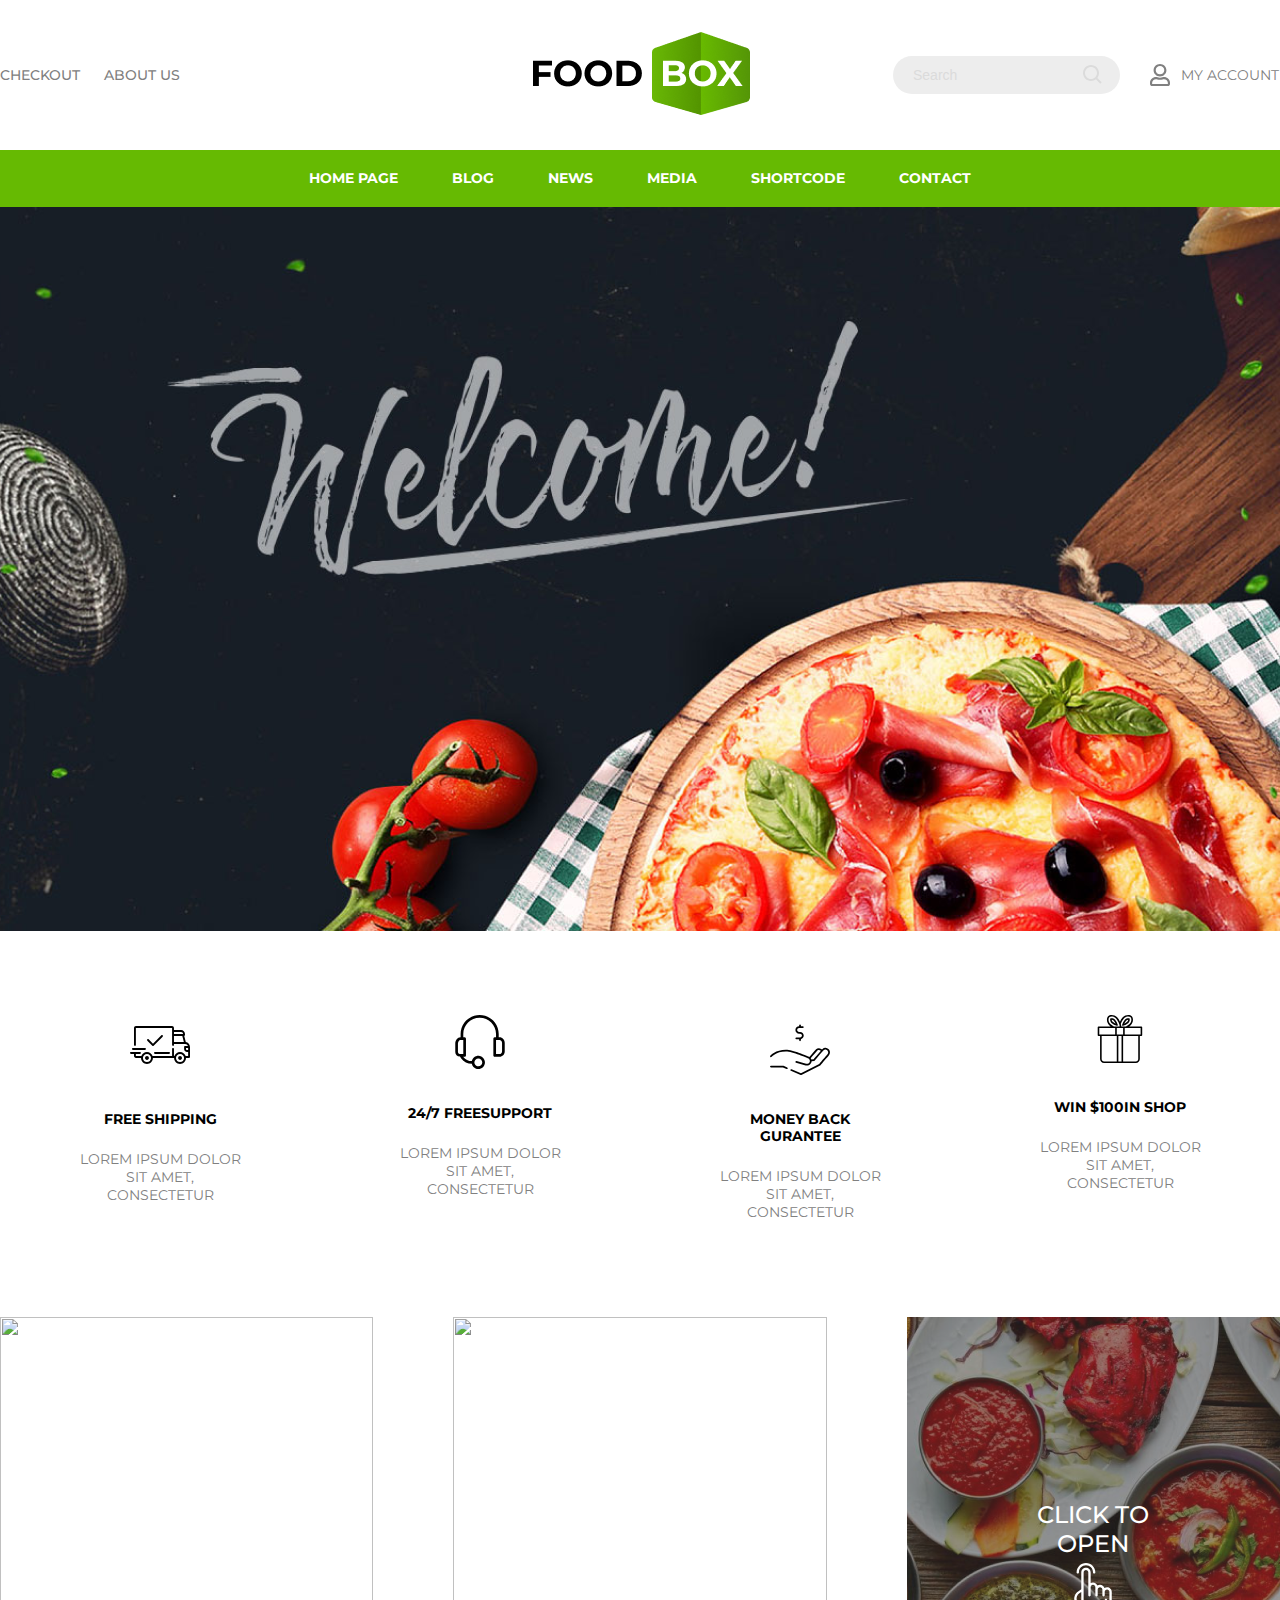
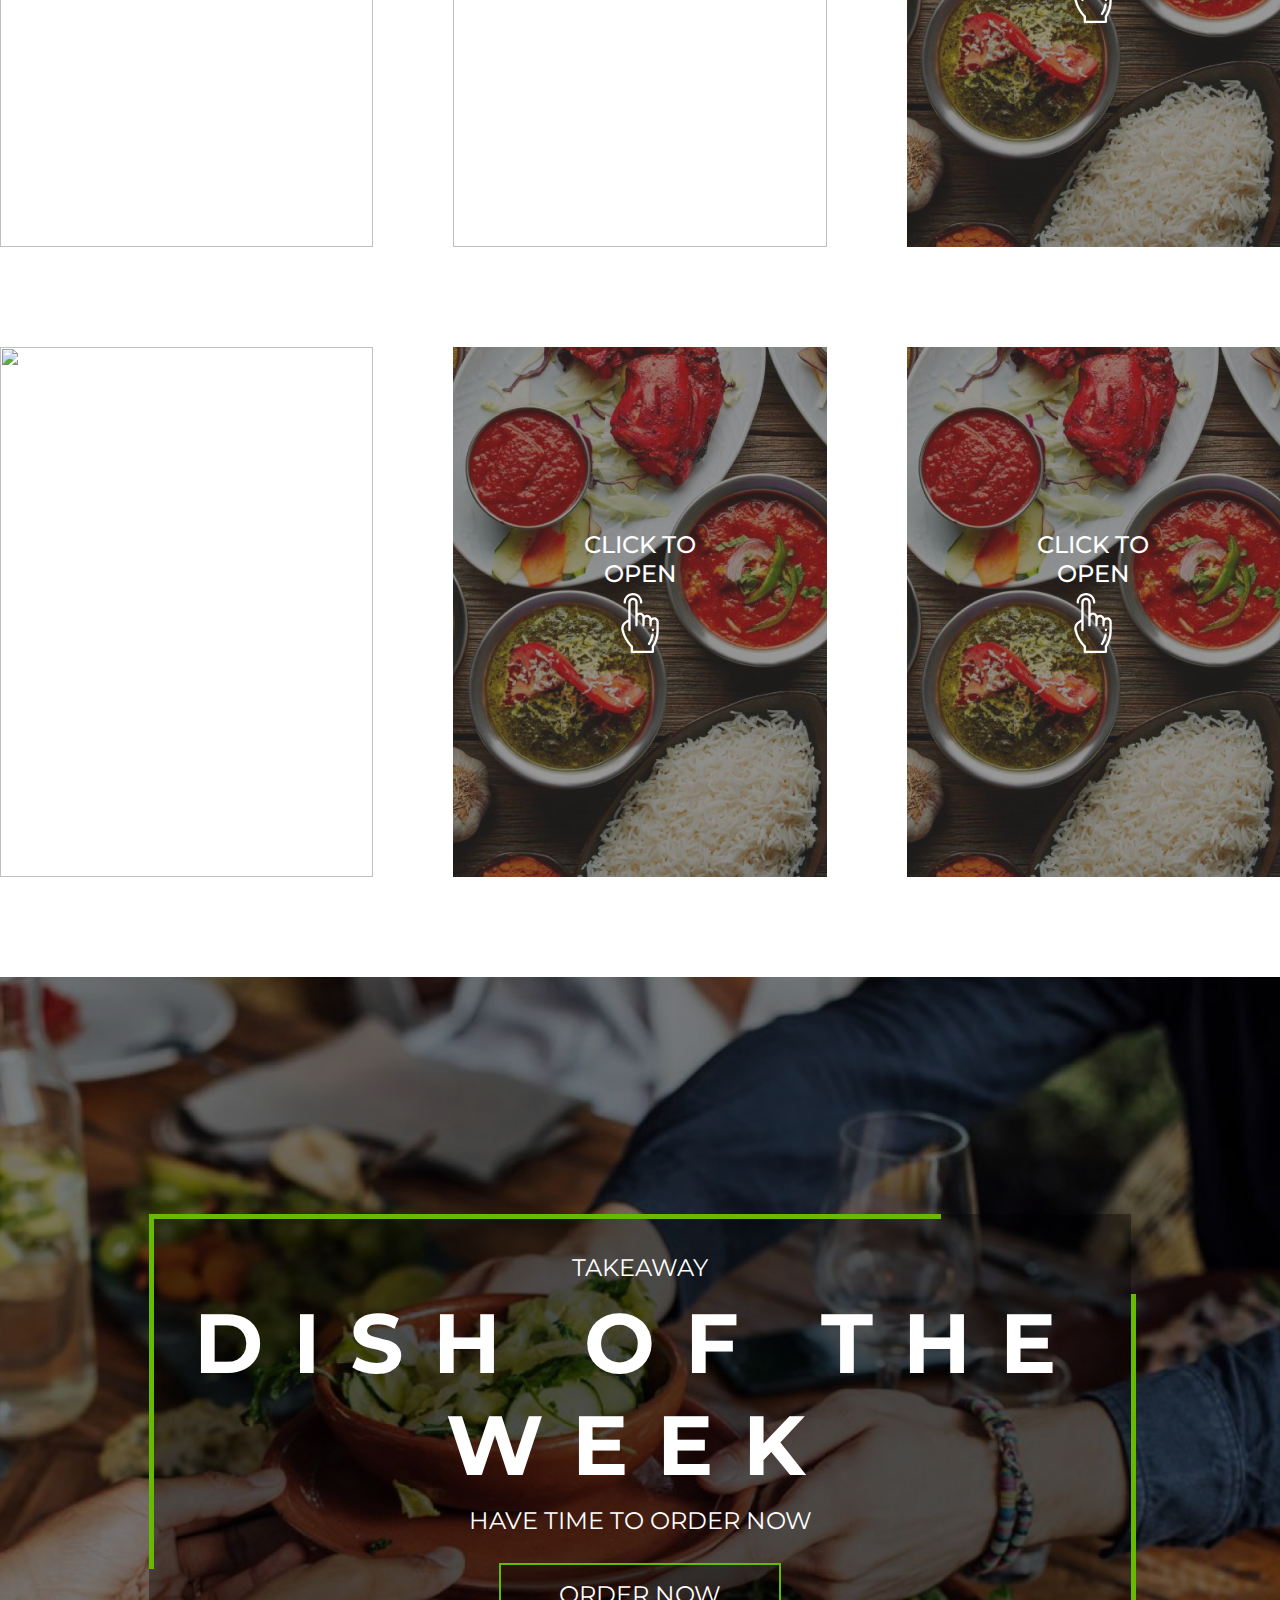
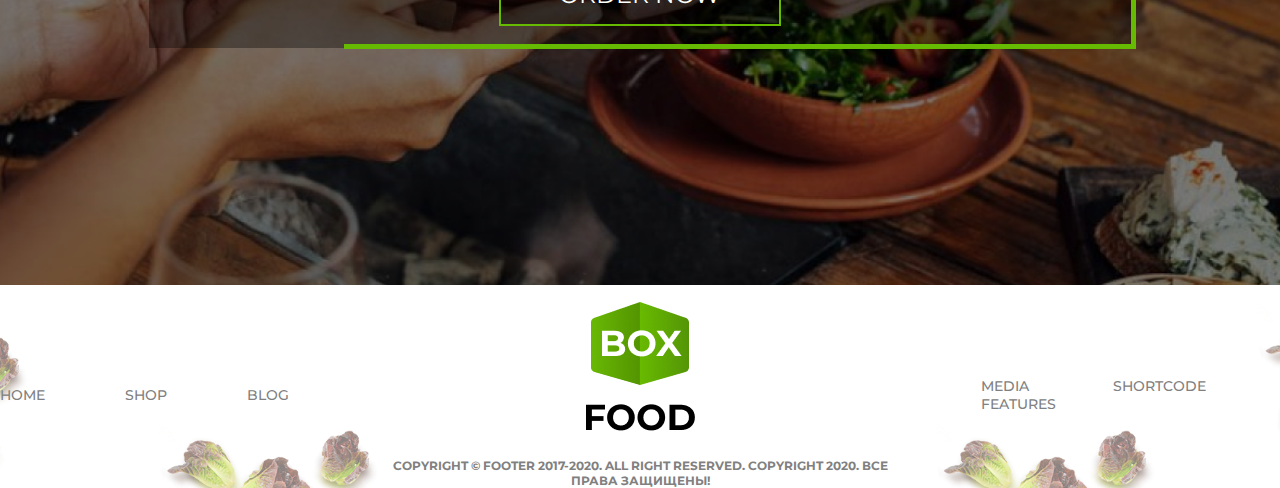
==== commit 2bf84b8c: "edited info" ====
--- a/index.html
+++ b/index.html
@@ -36,7 +36,7 @@
 <div class="nav-bar">
     <div class="container">
         <nav class="menu">
-            <a href="#" class="menu-list">home</a>
+            <a href="#" class="menu-list">Home page</a>
             <a href="./secondpage/index.html" class="menu-list">blog</a>
             <a href="#" class="menu-list">news</a>
             <a href="#" class="menu-list">media</a>
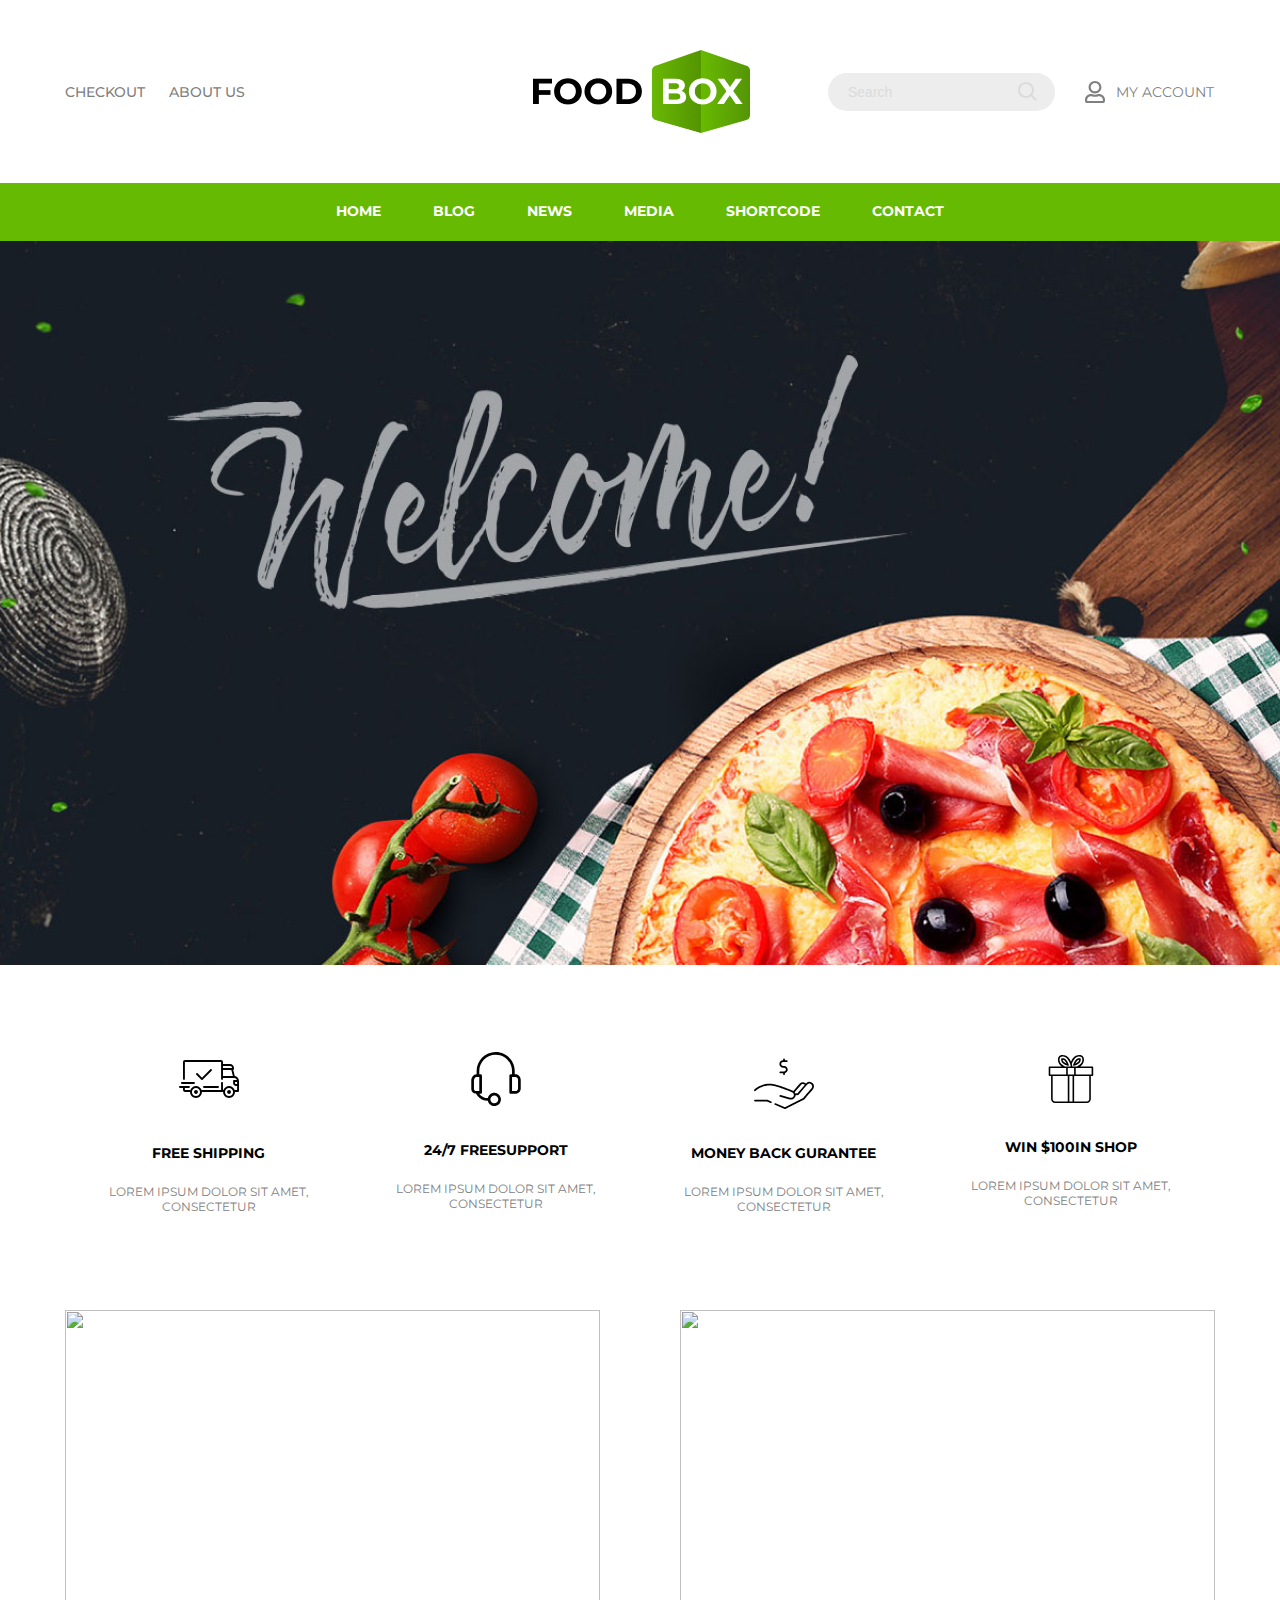
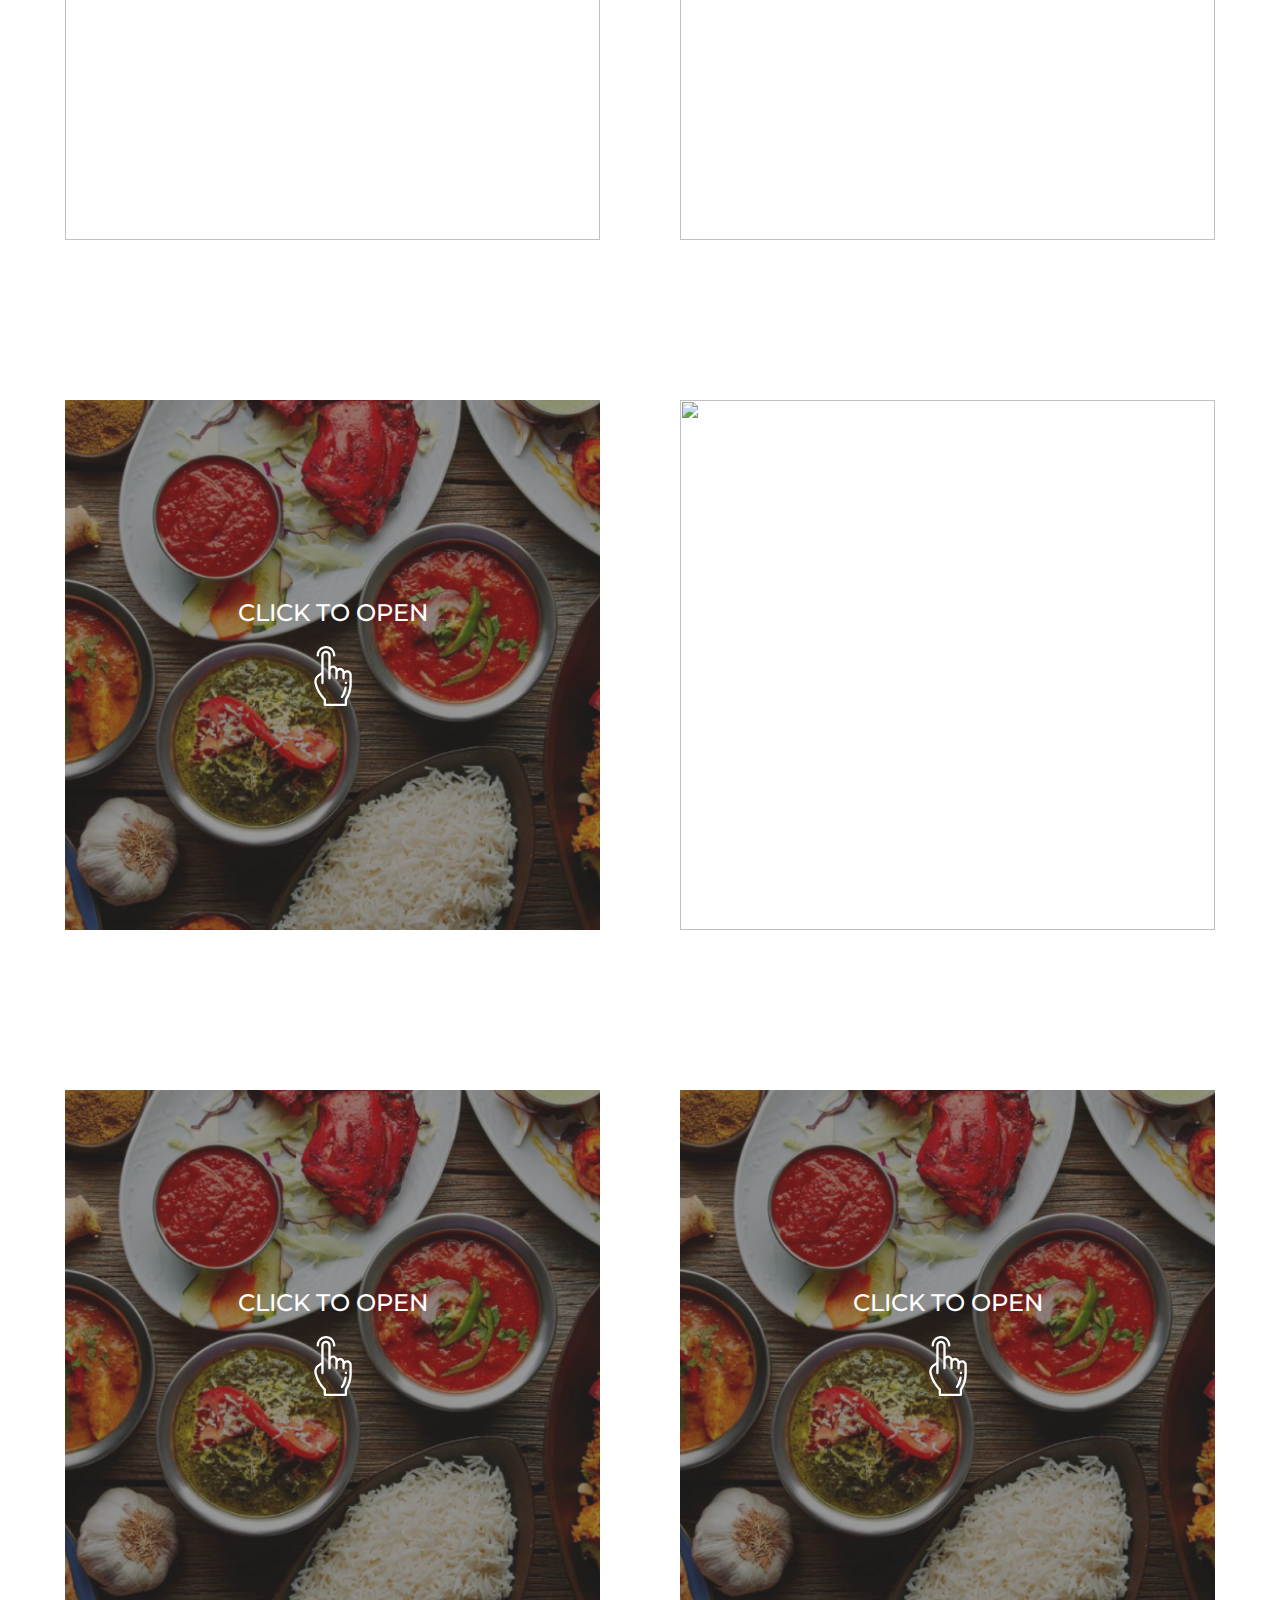
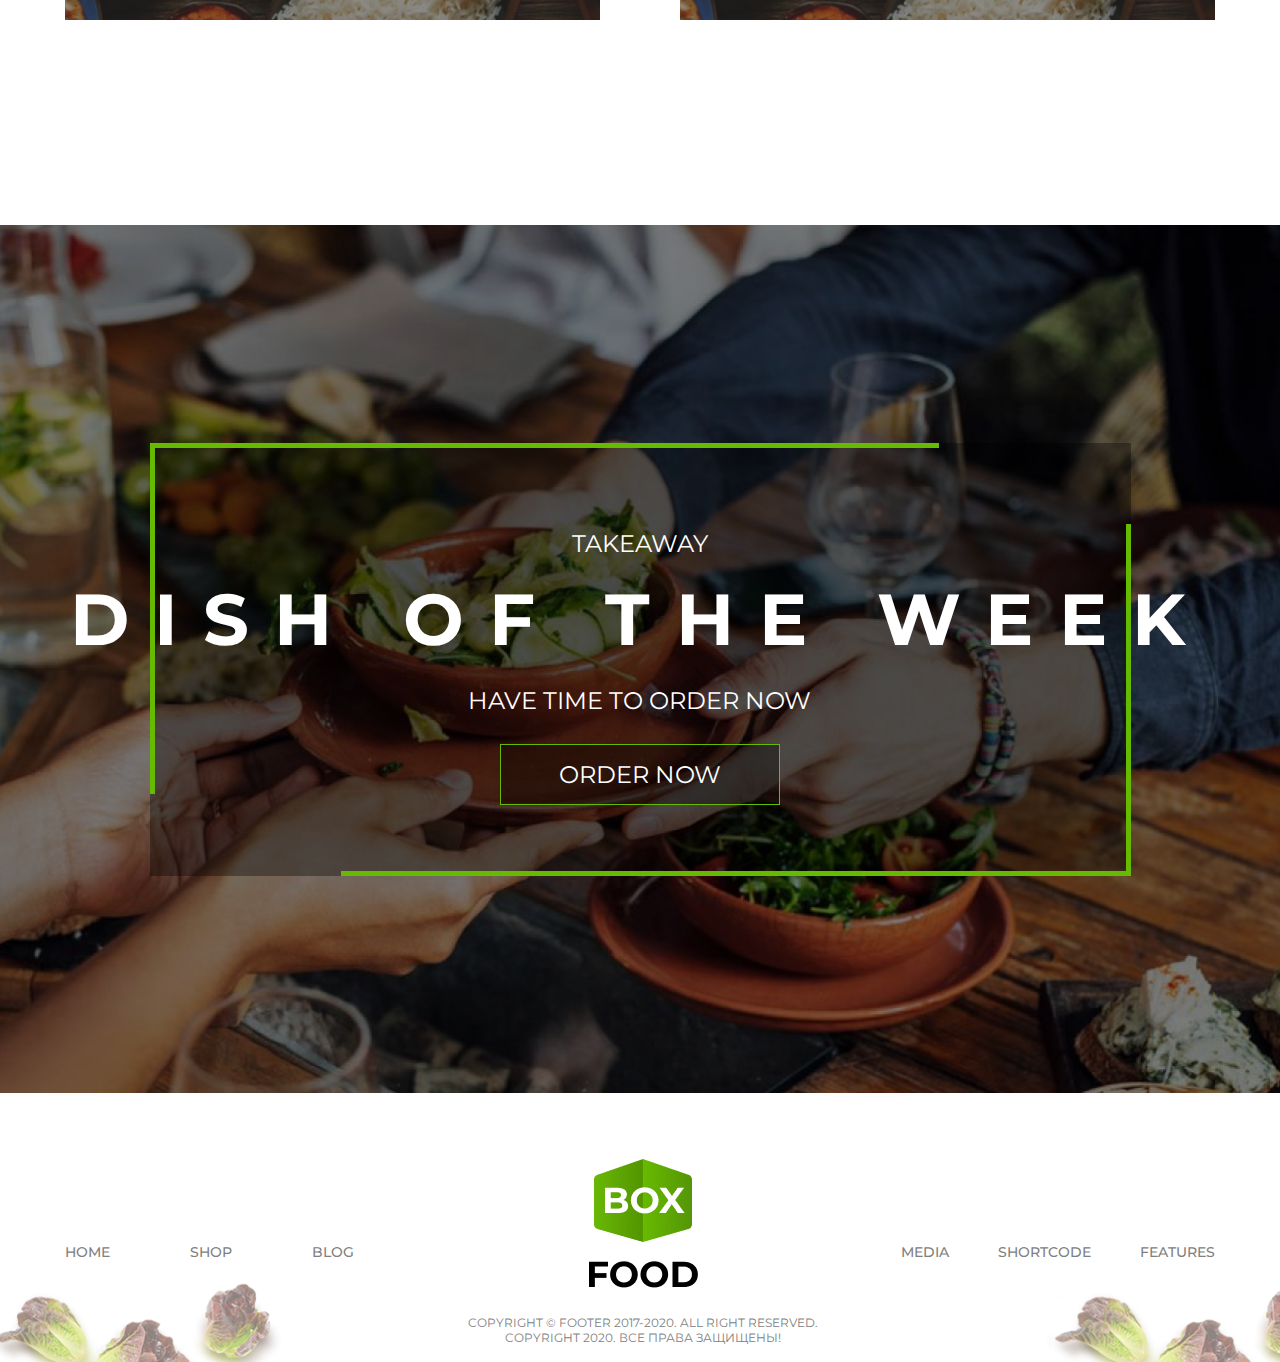
==== commit c0a588e2: "updated-landing" ====
--- a/index.html
+++ b/index.html
@@ -1,285 +1,352 @@
 <!doctype html>
 <html lang="en">
+
 <head>
     <meta charset="UTF-8">
+    <meta name="viewport"
+        content="width=device-width, user-scalable=no, initial-scale=1.0, maximum-scale=1.0, minimum-scale=1.0">
+    <meta http-equiv="X-UA-Compatible" content="ie=edge">
     <title>Document</title>
     <link href="https://fonts.googleapis.com/css2?family=Montserrat:wght@300;400;500;700;900&display=swap"
-          rel="stylesheet">
+        rel="stylesheet">
     <link rel="stylesheet" href="./css/style.css">
+    <link rel="stylesheet" href="./css/media.css">
 </head>
+
 <body>
-<header class="header">
-    <div class="container">
-        <div class="checkout">
-            <a href="#">checkout</a>
-            <a href="#">about us</a>
-        </div>
-        <div class="logo">
-            <a href="#"><img src="./images/Logo%20(2).png" alt=""></a>
-        </div>
-        <div class="header-input">
-            <input type="text" class="input-search" placeholder="Search">
-            <svg class="input-svg" width="24" height="24" viewBox="0 0 24 24" fill="none"
-                 xmlns="http://www.w3.org/2000/svg">
-                <path d="M10 18C11.775 17.9996 13.4988 17.4054 14.897 16.312L19.293 20.708L20.707 19.294L16.311 14.898C17.405 13.4997 17.9996 11.7754 18 10C18 5.589 14.411 2 10 2C5.589 2 2 5.589 2 10C2 14.411 5.589 18 10 18ZM10 4C13.309 4 16 6.691 16 10C16 13.309 13.309 16 10 16C6.691 16 4 13.309 4 10C4 6.691 6.691 4 10 4Z"
-                      fill="#DBDBDB"/>
-            </svg>
-            <svg class="profile-svg" width="20" height="22" viewBox="0 0 20 22" fill="none"
-                 xmlns="http://www.w3.org/2000/svg">
-                <path d="M14 13.0625C12.7188 13.0625 12.1027 13.75 10 13.75C7.89732 13.75 7.28571 13.0625 6 13.0625C2.6875 13.0625 0 15.6492 0 18.8375V19.9375C0 21.0762 0.959821 22 2.14286 22H17.8571C19.0402 22 20 21.0762 20 19.9375V18.8375C20 15.6492 17.3125 13.0625 14 13.0625ZM17.8571 19.9375H2.14286V18.8375C2.14286 16.7922 3.875 15.125 6 15.125C6.65179 15.125 7.70982 15.8125 10 15.8125C12.308 15.8125 13.3438 15.125 14 15.125C16.125 15.125 17.8571 16.7922 17.8571 18.8375V19.9375ZM10 12.375C13.5491 12.375 16.4286 9.60352 16.4286 6.1875C16.4286 2.77148 13.5491 0 10 0C6.45089 0 3.57143 2.77148 3.57143 6.1875C3.57143 9.60352 6.45089 12.375 10 12.375ZM10 2.0625C12.3616 2.0625 14.2857 3.91445 14.2857 6.1875C14.2857 8.46055 12.3616 10.3125 10 10.3125C7.63839 10.3125 5.71429 8.46055 5.71429 6.1875C5.71429 3.91445 7.63839 2.0625 10 2.0625Z"
-                      fill="#808080"/>
-            </svg>
-            <a href="#" class="header-account">my account</a>
+    <header class="header">
+        <div class="container">
+            <div class="checkout">
+                <a href="#">checkout</a>
+                <a href="#">about us</a>
+            </div>
+            <div class="logo">
+                <a href="#"><img src="./images/Logo%20(2).png" alt=""></a>
+            </div>
+            <div class="header-input">
+                <input type="text" class="input-search" placeholder="Search">
+                <svg class="input-svg" width="24" height="24" viewBox="0 0 24 24" fill="none"
+                    xmlns="http://www.w3.org/2000/svg">
+                    <path
+                        d="M10 18C11.775 17.9996 13.4988 17.4054 14.897 16.312L19.293 20.708L20.707 19.294L16.311 14.898C17.405 13.4997 17.9996 11.7754 18 10C18 5.589 14.411 2 10 2C5.589 2 2 5.589 2 10C2 14.411 5.589 18 10 18ZM10 4C13.309 4 16 6.691 16 10C16 13.309 13.309 16 10 16C6.691 16 4 13.309 4 10C4 6.691 6.691 4 10 4Z"
+                        fill="#DBDBDB" />
+                </svg>
+                <svg class="profile-svg" width="20" height="22" viewBox="0 0 20 22" fill="none"
+                    xmlns="http://www.w3.org/2000/svg">
+                    <path
+                        d="M14 13.0625C12.7188 13.0625 12.1027 13.75 10 13.75C7.89732 13.75 7.28571 13.0625 6 13.0625C2.6875 13.0625 0 15.6492 0 18.8375V19.9375C0 21.0762 0.959821 22 2.14286 22H17.8571C19.0402 22 20 21.0762 20 19.9375V18.8375C20 15.6492 17.3125 13.0625 14 13.0625ZM17.8571 19.9375H2.14286V18.8375C2.14286 16.7922 3.875 15.125 6 15.125C6.65179 15.125 7.70982 15.8125 10 15.8125C12.308 15.8125 13.3438 15.125 14 15.125C16.125 15.125 17.8571 16.7922 17.8571 18.8375V19.9375ZM10 12.375C13.5491 12.375 16.4286 9.60352 16.4286 6.1875C16.4286 2.77148 13.5491 0 10 0C6.45089 0 3.57143 2.77148 3.57143 6.1875C3.57143 9.60352 6.45089 12.375 10 12.375ZM10 2.0625C12.3616 2.0625 14.2857 3.91445 14.2857 6.1875C14.2857 8.46055 12.3616 10.3125 10 10.3125C7.63839 10.3125 5.71429 8.46055 5.71429 6.1875C5.71429 3.91445 7.63839 2.0625 10 2.0625Z"
+                        fill="#808080" />
+                </svg>
+                <a href="#" class="header-account">my account</a>
+            </div>
+        </div>
+    </header>
+    <div class="nav-bar">
+        <div class="container">
+            <nav class="menu">
+                <a href="#" class="menu-list">Home</a>
+                <a href="./secondpage/index.html" class="menu-list">blog</a>
+                <a href="#" class="menu-list">news</a>
+                <a href="#" class="menu-list">media</a>
+                <a href="#" class="menu-list">shortcode</a>
+                <a href="./thirdpage/index.html" class="menu-list">contact</a>
+            </nav>
+            <div class="mobile-menu">
+                <span></span>
+            </div>
         </div>
     </div>
-</header>
-<div class="nav-bar">
-    <div class="container">
-        <nav class="menu">
-            <a href="#" class="menu-list">Home page</a>
-            <a href="./secondpage/index.html" class="menu-list">blog</a>
-            <a href="#" class="menu-list">news</a>
-            <a href="#" class="menu-list">media</a>
-            <a href="./thirdpage/index.html" class="menu-list">shortcode</a>
-            <a href="#" class="menu-list">contact</a>
-        </nav>
+    <div class="hero"></div>
+    <div class="middle-block">
+        <div class="container">
+            <ul class="middle-block-menu">
+                <li class="block-menu-list">
+                    <svg width="60" height="60" viewBox="0 0 60 60" fill="none" xmlns="http://www.w3.org/2000/svg">
+                        <path
+                            d="M55.7998 27.1124L54.246 20.8974C54.6708 20.8071 54.9895 20.4303 54.9895 19.9788V18.9767C54.9895 16.801 53.2194 15.031 51.0438 15.031H43.9666V12.964C43.9666 11.8934 43.0957 11.0225 42.0251 11.0225H5.94984C4.87922 11.0225 4.00828 11.8934 4.00828 12.964V29.9996C4.00828 30.5184 4.42887 30.9391 4.94777 30.9391C5.46656 30.9391 5.88727 30.5185 5.88727 29.9996V12.964C5.88727 12.9295 5.91527 12.9014 5.94984 12.9014H42.025C42.0595 12.9014 42.0875 12.9295 42.0875 12.964V29.9998C42.0875 30.5186 42.5081 30.9393 43.027 30.9393C43.5458 30.9393 43.9665 30.5187 43.9665 29.9998V28.9348H55.0488C55.0498 28.9348 55.0505 28.935 55.0513 28.935C55.0522 28.935 55.053 28.9349 55.0539 28.9349C56.4176 28.9359 57.5755 29.8309 57.9732 31.0643H55.052C54.5332 31.0643 54.1125 31.4849 54.1125 32.0038V34.008C54.1125 35.6311 55.433 36.9516 57.0561 36.9516H58.1209V41.0852H55.6644C54.8575 38.7551 52.6425 37.0768 50.0415 37.0768C47.4405 37.0768 45.2255 38.7551 44.4186 41.0852H43.9663V34.0079C43.9663 33.4891 43.5457 33.0684 43.0268 33.0684C42.508 33.0684 42.0873 33.4889 42.0873 34.0079V41.0849H22.5957C21.7888 38.7549 19.5738 37.0765 16.9729 37.0765C14.3719 37.0765 12.1568 38.7549 11.35 41.0849H5.94984C5.91527 41.0849 5.88727 41.0569 5.88727 41.0223V38.9555H9.95824C10.477 38.9555 10.8977 38.5349 10.8977 38.016C10.8977 37.4971 10.4771 37.0765 9.95824 37.0765H0.939492C0.420703 37.0765 0 37.4971 0 38.016C0 38.5349 0.420586 38.9555 0.939492 38.9555H4.0084V41.0223C4.0084 42.093 4.87934 42.9639 5.94996 42.9639H11.0246C11.0244 42.9848 11.023 43.0055 11.023 43.0265C11.023 46.3073 13.6922 48.9763 16.9729 48.9763C20.2535 48.9763 22.9227 46.3073 22.9227 43.0265C22.9227 43.0054 22.9213 42.9848 22.9211 42.9639H44.0933C44.0931 42.9848 44.0917 43.0055 44.0917 43.0265C44.0917 46.3073 46.7609 48.9763 50.0415 48.9763C53.3222 48.9763 55.9914 46.3073 55.9914 43.0265C55.9914 43.0054 55.99 42.9848 55.9897 42.9639H59.0604C59.5792 42.9639 59.9999 42.5433 59.9999 42.0244V32.0036C60 29.5295 58.1746 27.4739 55.7998 27.1124ZM43.9666 16.9098H51.0438C52.1835 16.9098 53.1107 17.837 53.1107 18.9767V19.0393H43.9666V16.9098ZM43.9666 27.0559V20.9181H52.3145L53.8489 27.0559H43.9666ZM16.9729 47.0977C14.7281 47.0977 12.9019 45.2716 12.9019 43.0267C12.9019 40.7819 14.7281 38.9557 16.9729 38.9557C19.2176 38.9557 21.0438 40.7819 21.0438 43.0267C21.0438 45.2716 19.2176 47.0977 16.9729 47.0977ZM50.0418 47.0977C47.797 47.0977 45.9708 45.2716 45.9708 43.0267C45.9708 40.7819 47.797 38.9557 50.0418 38.9557C52.2865 38.9557 54.1127 40.7819 54.1127 43.0267C54.1127 45.2716 52.2865 47.0977 50.0418 47.0977ZM58.1211 35.0726H57.0564C56.4693 35.0726 55.9916 34.595 55.9916 34.0079V32.9431H58.121V35.0726H58.1211Z"
+                            fill="black" />
+                        <path
+                            d="M16.9728 41.0859C15.9022 41.0859 15.0312 41.9569 15.0312 43.0275C15.0312 44.0981 15.9022 44.9691 16.9728 44.9691C18.0434 44.9691 18.9144 44.0981 18.9144 43.0275C18.9144 41.9569 18.0434 41.0859 16.9728 41.0859Z"
+                            fill="black" />
+                        <path
+                            d="M50.0412 41.0859C48.9706 41.0859 48.0996 41.9569 48.0996 43.0275C48.0996 44.0981 48.9706 44.9691 50.0412 44.9691C51.1118 44.9691 51.9827 44.0981 51.9827 43.0275C51.9827 41.9569 51.1118 41.0859 50.0412 41.0859Z"
+                            fill="black" />
+                        <path
+                            d="M39.0185 37.0771H24.9893C24.4705 37.0771 24.0498 37.4977 24.0498 38.0166C24.0498 38.5355 24.4704 38.9561 24.9893 38.9561H39.0185C39.5373 38.9561 39.958 38.5355 39.958 38.0166C39.958 37.4977 39.5374 37.0771 39.0185 37.0771Z"
+                            fill="black" />
+                        <path
+                            d="M14.9685 33.0693H2.9434C2.42461 33.0693 2.00391 33.4899 2.00391 34.0088C2.00391 34.5277 2.42449 34.9483 2.9434 34.9483H14.9685C15.4873 34.9483 15.908 34.5277 15.908 34.0088C15.908 33.4899 15.4873 33.0693 14.9685 33.0693Z"
+                            fill="black" />
+                        <path
+                            d="M32.6681 20.3171C32.3013 19.9503 31.7064 19.9503 31.3396 20.3172L22.985 28.6716L18.6389 24.3255C18.272 23.9586 17.6771 23.9586 17.3103 24.3255C16.9434 24.6924 16.9434 25.2871 17.3103 25.654L22.3208 30.6645C22.5042 30.848 22.7447 30.9396 22.985 30.9396C23.2254 30.9396 23.466 30.848 23.6492 30.6645L32.668 21.6457C33.0349 21.2787 33.0349 20.684 32.6681 20.3171Z"
+                            fill="black" />
+                    </svg>
+                    <h2 class="block-menu-title">free shipping</h2>
+                    <p class="block-menu-desc">Lorem ipsum dolor sit amet, <br> consectetur</p>
+                </li>
+                <li class="block-menu-list">
+                    <svg width="54" height="54" viewBox="0 0 54 54" fill="none" xmlns="http://www.w3.org/2000/svg">
+                        <path
+                            d="M7.48426 22.3218H7.61794V19.047C7.61794 8.52765 16.1455 0 26.665 0C37.1845 0 45.712 8.52765 45.712 19.047V22.3218H46.5139C49.4545 22.3218 51.7268 24.9281 51.7268 27.9357V36.2896C51.8008 39.2045 49.4978 41.6276 46.5829 41.7016C46.5598 41.7023 46.5369 41.7027 46.5139 41.7029H41.5684C40.8679 41.67 40.3267 41.0754 40.3597 40.3749C40.3608 40.3497 40.3628 40.3245 40.3654 40.2994V23.9256C40.3654 23.1237 40.8332 22.3216 41.5684 22.3216H43.0387V19.0469C43.0387 10.004 35.7079 2.67314 26.665 2.67314C17.622 2.67314 10.2912 10.004 10.2912 19.0469V22.3216H11.7615C12.4967 22.3216 12.9645 23.1236 12.9645 23.9256V40.2994C13.0391 40.9967 12.5343 41.6225 11.837 41.697C11.8119 41.6997 11.7867 41.7016 11.7615 41.7028H10.2244L10.3581 41.9032C12.3635 44.5685 15.5103 46.1295 18.8457 46.1136C19.5759 42.5333 23.0704 40.2226 26.6508 40.9529C29.7125 41.5773 31.92 44.2588 31.9447 47.3835C31.9081 51.0484 28.9266 54 25.2616 53.9997C23.4473 53.9703 21.7179 53.2258 20.4497 51.928C19.5941 51.0517 19.0334 49.9302 18.8457 48.72C14.6689 48.7358 10.7298 46.7787 8.21954 43.4403L6.94968 41.569C4.07596 41.3685 2.27152 39.5641 2.27152 36.9576V28.6037C2.27139 25.7302 4.40996 22.3218 7.48426 22.3218ZM43.0387 39.0297H46.5139C47.953 38.9946 49.0912 37.7997 49.0562 36.3606C49.0556 36.3369 49.0547 36.3133 49.0535 36.2895V27.9355C49.0535 26.3985 47.9842 24.9949 46.5139 24.9949H43.0387V39.0297ZM22.3877 50.0569C23.1284 50.8599 24.169 51.3198 25.2614 51.3267C27.4358 51.2922 29.2003 49.5571 29.2713 47.3836C29.2722 45.2059 27.5076 43.4398 25.3299 43.4389C23.1522 43.438 21.3861 45.2027 21.3852 47.3804C21.3852 47.3814 21.3852 47.3826 21.3852 47.3836C21.3295 48.3759 21.6934 49.3459 22.3877 50.0569ZM4.94466 36.9579C4.94466 38.7623 6.68233 39.0297 7.48426 39.0297H10.2912V24.995H7.48426C6.01394 24.995 4.94466 27.0668 4.94466 28.6039V36.9579Z"
+                            fill="black" />
+                    </svg>
+                    <h2 class="block-menu-title">24/7 freesupport</h2>
+                    <p class="block-menu-desc">Lorem ipsum dolor sit amet, <br> consectetur</p>
+                </li>
+                <li class="block-menu-list">
+                    <svg width="60" height="60" viewBox="0 0 60 60" fill="none" xmlns="http://www.w3.org/2000/svg">
+                        <path
+                            d="M59.1687 34.8599C58.328 33.6852 56.9274 32.8959 55.5138 32.7998C54.3598 32.7221 53.3141 33.1117 52.5702 33.8992C52.407 34.072 52.2309 34.2617 52.0445 34.4649C51.2215 33.7109 50.143 33.2257 49.0558 33.1519C47.9013 33.0746 46.856 33.464 46.1122 34.2514C44.493 35.9654 41.6259 39.3137 39.3743 41.9792C39.0806 41.8056 38.7664 41.6624 38.4341 41.5549C37.3578 41.0914 22.5214 34.7552 15.9451 34.7552C5.32183 34.7552 0.44141 40.4652 0.238908 40.7081C-0.0717575 41.081 -0.0213667 41.634 0.350471 41.9457C0.722427 42.2576 1.27743 42.2087 1.59032 41.8377C1.60157 41.8244 2.7417 40.4894 5.07046 39.174C7.21688 37.9618 10.846 36.5164 15.9449 36.5164C22.263 36.5164 37.6216 43.1225 37.776 43.1892C38.0583 43.311 38.3496 43.4041 38.6074 43.5762C38.8508 43.7386 39.0686 43.9391 39.2512 44.1677C39.6058 44.612 39.8279 45.1616 39.8745 45.7286C39.9726 46.9164 39.3059 48.064 38.2298 48.5713C37.5512 48.8912 36.8337 48.9008 36.1208 48.7055L26.5118 46.059C26.0491 45.9315 25.5562 46.2117 25.4289 46.6741C25.3015 47.1368 25.5814 47.6296 26.044 47.757L35.6396 50.3998C36.8055 50.7594 38.0796 50.6418 39.1598 50.0753C40.257 49.5 41.0646 48.5317 41.4335 47.3492C41.554 46.9634 41.6219 46.5697 41.6403 46.1763L44.2175 45.9049C44.4456 45.8809 44.6553 45.7689 44.8022 45.5926C44.8657 45.5163 51.1851 37.9299 53.8506 35.1085C54.9585 33.9352 56.9367 34.7669 57.7367 35.8846C58.9669 37.6034 57.4381 39.4797 56.9403 40.014C54.4939 42.6388 50.0078 48.0467 49.2014 49.0214L30.9431 58.1505L21.5492 54.1952C21.107 54.009 20.5821 54.2226 20.3959 54.6651C20.2097 55.1074 20.4234 55.6321 20.8657 55.8183L30.6331 59.9308C30.8679 60.0299 31.1408 60.0208 31.3687 59.9069L50.1557 50.5134C50.2656 50.4584 50.3628 50.381 50.441 50.2861C50.4926 50.2237 55.6277 44.0057 58.2289 41.2146C60.1435 39.1606 60.504 36.7252 59.1687 34.8599ZM43.6779 44.191L41.3832 44.4327C41.2206 43.9721 40.9859 43.5394 40.6902 43.1509C42.6082 40.8805 45.7249 37.2263 47.3924 35.4612C47.8741 34.9511 48.4976 34.8789 48.9361 34.9095C49.6265 34.9565 50.3344 35.2822 50.8668 35.7747C48.2247 38.7574 44.6276 43.0535 43.6779 44.191Z"
+                            fill="black" />
+                        <path
+                            d="M17.2255 52.3757L13.4683 50.7936C13.3601 50.748 13.2439 50.7246 13.1264 50.7246H0.914849C0.428518 50.7246 0.0341797 51.1188 0.0341797 51.6053C0.0341797 52.0917 0.428518 52.4859 0.914849 52.4859H12.9486L16.5418 53.9988C17.0145 54.1979 17.5686 53.9392 17.7234 53.4519C17.8593 53.0242 17.6387 52.5496 17.2255 52.3757Z"
+                            fill="black" />
+                        <path
+                            d="M30.0347 16.9085H29.0953C28.027 16.9085 27.1579 16.0393 27.1579 14.9711C27.1579 13.9028 28.0271 13.0337 29.0953 13.0337H32.8527C33.3391 13.0337 33.7334 12.6394 33.7334 12.153C33.7334 11.6665 33.3391 11.2723 32.8527 11.2723H30.9152V10.2742C30.9152 9.78778 30.521 9.39355 30.0346 9.39355C29.5482 9.39355 29.1539 9.78778 29.1539 10.2742V11.2723H29.0952C27.0558 11.2723 25.3965 12.9316 25.3965 14.971C25.3965 17.0104 27.0558 18.6697 29.0952 18.6697H30.0346C31.1028 18.6697 31.972 19.5389 31.972 20.6071C31.972 21.6752 31.1028 22.5444 30.0346 22.5444H26.2772C25.7908 22.5444 25.3965 22.9386 25.3965 23.4251C25.3965 23.9115 25.7908 24.3058 26.2772 24.3058H29.1539V25.3038C29.1539 25.7903 29.5482 26.1845 30.0346 26.1845C30.521 26.1845 30.9152 25.7903 30.9152 25.3038V24.1991C32.5308 23.8029 33.7332 22.3432 33.7332 20.6072C33.7334 18.5677 32.0741 16.9085 30.0347 16.9085Z"
+                            fill="black" />
+                    </svg>
+                    <h2 class="block-menu-title">money back gurantee</h2>
+                    <p class="block-menu-desc">Lorem ipsum dolor sit amet, <br> consectetur</p>
+                </li>
+                <li class="block-menu-list">
+                    <svg width="48" height="48" viewBox="0 0 48 48" fill="none" xmlns="http://www.w3.org/2000/svg">
+                        <g clip-path="url(#clip0)">
+                            <path
+                                d="M21.0179 10.882C21.2686 10.882 21.505 10.7636 21.6549 10.5626C21.8051 10.3615 21.8517 10.1018 21.7803 9.86113C21.2104 7.9152 20.2256 6.11599 18.893 4.58812C17.8193 3.44572 16.2212 2.95661 14.6921 3.30248C14.481 3.38322 14.3144 3.55014 14.2337 3.76131C14.1898 3.88009 14.1572 4.00275 14.1367 4.12775C14.1122 4.27603 14.099 4.42587 14.0967 4.57609V4.5889C14.1064 5.85669 14.6172 7.06936 15.5182 7.96178C17.0461 9.29323 18.8441 10.2776 20.7889 10.8471C20.8634 10.8692 20.9402 10.8813 21.0179 10.882ZM16.6455 6.83606C16.3299 6.52008 16.0822 6.14239 15.9172 5.72704V5.71927C15.8823 5.63116 15.852 5.54265 15.826 5.45764C15.8124 5.41145 15.8027 5.36797 15.7911 5.32256C15.779 5.27714 15.7686 5.24298 15.7608 5.20339C15.7526 5.1634 15.7511 5.14749 15.7457 5.11915C15.7224 5.00037 15.7061 4.88042 15.6971 4.7597C16.4813 4.81909 17.2176 5.15758 17.7735 5.71384C18.5638 6.60742 19.2008 7.62561 19.6585 8.72765C18.5553 8.26844 17.5355 7.62911 16.6416 6.83606H16.6455Z"
+                                fill="black" />
+                            <path
+                                d="M45.4157 11.4307H33.1443C33.6749 11.0682 34.1733 10.6602 34.6333 10.2118C37.4771 7.35952 37.5703 3.03483 35.7536 1.21816C33.9369 -0.598507 29.6138 -0.506897 26.7584 2.34C25.5907 3.61089 24.642 5.06655 23.9511 6.64799C23.2601 5.06539 22.3106 3.60895 21.1418 2.33767C18.2895 -0.50612 13.9652 -0.599283 12.1481 1.21739C10.3307 3.03406 10.4246 7.35874 13.2688 10.2118C13.7292 10.6602 14.2276 11.0682 14.7579 11.4307H2.48639C2.04737 11.4307 1.69141 11.7867 1.69141 12.2257V20.1756C1.69141 20.6146 2.04737 20.9706 2.48639 20.9706H4.07637V44.0252C4.07909 46.2192 5.85733 47.9974 8.05131 48.0001H39.8508C42.0452 47.9974 43.8234 46.2192 43.8258 44.0252V20.9706H45.4157C45.8548 20.9706 46.2107 20.6146 46.2107 20.1756V12.2257C46.2107 11.7867 45.8548 11.4307 45.4157 11.4307ZM27.8833 3.46338C30.1681 1.18556 33.5006 1.21195 34.6302 2.34155C35.7598 3.47115 35.787 6.8021 33.5092 9.08768C32.4661 10.0519 31.2752 10.8426 29.9818 11.4307H25.2313C25.2313 11.414 25.2313 11.3958 25.2313 11.3791C25.2313 11.1978 25.2177 11.0142 25.2002 10.8294C25.1936 10.7685 25.1866 10.7079 25.1796 10.6458C25.1614 10.4933 25.1389 10.3411 25.1117 10.1897C25.1032 10.1365 25.0942 10.083 25.0849 10.0306C25.0469 9.8326 25.0054 9.63773 24.9576 9.44947C24.9514 9.42229 24.944 9.39861 24.9378 9.36989C24.8955 9.2053 24.852 9.05197 24.8074 8.89321C24.8012 8.87147 24.7953 8.84779 24.7891 8.82605C25.4405 6.8448 26.494 5.01881 27.8833 3.46338ZM27.131 19.3806H20.7711V13.0207H27.131V19.3806ZM14.3937 9.08846C12.1155 6.80287 12.1423 3.47192 13.2723 2.34155C14.4019 1.21118 17.7328 1.18478 20.0169 3.46105C21.4632 5.08131 22.5474 6.99191 23.1968 9.06478C23.2865 9.34388 23.3556 9.61172 23.4208 9.8718C23.4391 9.94633 23.4542 10.0185 23.4701 10.0919C23.5132 10.286 23.5477 10.4711 23.5738 10.6485C23.5823 10.7087 23.5936 10.7708 23.6005 10.8294C23.6258 11.0278 23.6394 11.2277 23.6413 11.4276H17.9203C16.6277 10.8407 15.4372 10.0511 14.3937 9.08846ZM3.28138 13.0207H19.1811V19.3806H3.28138V13.0207ZM5.66634 44.0252V20.9706H20.7711V46.4102H8.05131C6.73422 46.4102 5.66634 45.3423 5.66634 44.0252ZM22.3611 46.4102V20.9706H25.541V46.4102H22.3611ZM42.2358 44.0252C42.2358 45.3423 41.1683 46.4102 39.8508 46.4102H27.131V20.9706H42.2358V44.0252ZM44.6207 19.3806H28.721V13.0207H44.6207V19.3806Z"
+                                fill="black" />
+                            <path
+                                d="M26.8829 10.8844C26.9594 10.8844 27.0355 10.8735 27.1089 10.8518C29.056 10.2827 30.8559 9.29637 32.3834 7.96103C33.5146 6.87918 34.0021 5.28766 33.6714 3.75785C33.5914 3.54746 33.4249 3.38132 33.2145 3.30096C31.6847 2.97024 30.0932 3.45779 29.0113 4.58894C27.6764 6.11641 26.69 7.91639 26.1206 9.86349C26.0495 10.1042 26.0957 10.3642 26.2459 10.5649C26.3962 10.766 26.6322 10.8844 26.8829 10.8844ZM30.1355 5.7131C30.6921 5.15723 31.4293 4.81913 32.2134 4.75896C32.154 5.54346 31.8155 6.281 31.2596 6.83765C30.3653 7.63341 29.344 8.27391 28.2385 8.73312C28.6981 7.62759 29.3393 6.60707 30.1355 5.7131Z"
+                                fill="black" />
+                        </g>
+                        <defs>
+                            <clipPath id="clip0">
+                                <rect width="48" height="48" fill="white" />
+                            </clipPath>
+                        </defs>
+                    </svg>
+                    <h2 class="block-menu-title">win $100in shop</h2>
+                    <p class="block-menu-desc">Lorem ipsum dolor sit amet, <br> consectetur</p>
+                </li>
+            </ul>
+        </div>
     </div>
-</div>
-<div class="hero"></div>
-<div class="middle-block">
-    <div class="container">
-        <ul class="middle-block-menu">
-            <li class="block-menu-list">
-                <svg width="60" height="60" viewBox="0 0 60 60" fill="none" xmlns="http://www.w3.org/2000/svg">
-                    <path d="M55.7998 27.1124L54.246 20.8974C54.6708 20.8071 54.9895 20.4303 54.9895 19.9788V18.9767C54.9895 16.801 53.2194 15.031 51.0438 15.031H43.9666V12.964C43.9666 11.8934 43.0957 11.0225 42.0251 11.0225H5.94984C4.87922 11.0225 4.00828 11.8934 4.00828 12.964V29.9996C4.00828 30.5184 4.42887 30.9391 4.94777 30.9391C5.46656 30.9391 5.88727 30.5185 5.88727 29.9996V12.964C5.88727 12.9295 5.91527 12.9014 5.94984 12.9014H42.025C42.0595 12.9014 42.0875 12.9295 42.0875 12.964V29.9998C42.0875 30.5186 42.5081 30.9393 43.027 30.9393C43.5458 30.9393 43.9665 30.5187 43.9665 29.9998V28.9348H55.0488C55.0498 28.9348 55.0505 28.935 55.0513 28.935C55.0522 28.935 55.053 28.9349 55.0539 28.9349C56.4176 28.9359 57.5755 29.8309 57.9732 31.0643H55.052C54.5332 31.0643 54.1125 31.4849 54.1125 32.0038V34.008C54.1125 35.6311 55.433 36.9516 57.0561 36.9516H58.1209V41.0852H55.6644C54.8575 38.7551 52.6425 37.0768 50.0415 37.0768C47.4405 37.0768 45.2255 38.7551 44.4186 41.0852H43.9663V34.0079C43.9663 33.4891 43.5457 33.0684 43.0268 33.0684C42.508 33.0684 42.0873 33.4889 42.0873 34.0079V41.0849H22.5957C21.7888 38.7549 19.5738 37.0765 16.9729 37.0765C14.3719 37.0765 12.1568 38.7549 11.35 41.0849H5.94984C5.91527 41.0849 5.88727 41.0569 5.88727 41.0223V38.9555H9.95824C10.477 38.9555 10.8977 38.5349 10.8977 38.016C10.8977 37.4971 10.4771 37.0765 9.95824 37.0765H0.939492C0.420703 37.0765 0 37.4971 0 38.016C0 38.5349 0.420586 38.9555 0.939492 38.9555H4.0084V41.0223C4.0084 42.093 4.87934 42.9639 5.94996 42.9639H11.0246C11.0244 42.9848 11.023 43.0055 11.023 43.0265C11.023 46.3073 13.6922 48.9763 16.9729 48.9763C20.2535 48.9763 22.9227 46.3073 22.9227 43.0265C22.9227 43.0054 22.9213 42.9848 22.9211 42.9639H44.0933C44.0931 42.9848 44.0917 43.0055 44.0917 43.0265C44.0917 46.3073 46.7609 48.9763 50.0415 48.9763C53.3222 48.9763 55.9914 46.3073 55.9914 43.0265C55.9914 43.0054 55.99 42.9848 55.9897 42.9639H59.0604C59.5792 42.9639 59.9999 42.5433 59.9999 42.0244V32.0036C60 29.5295 58.1746 27.4739 55.7998 27.1124ZM43.9666 16.9098H51.0438C52.1835 16.9098 53.1107 17.837 53.1107 18.9767V19.0393H43.9666V16.9098ZM43.9666 27.0559V20.9181H52.3145L53.8489 27.0559H43.9666ZM16.9729 47.0977C14.7281 47.0977 12.9019 45.2716 12.9019 43.0267C12.9019 40.7819 14.7281 38.9557 16.9729 38.9557C19.2176 38.9557 21.0438 40.7819 21.0438 43.0267C21.0438 45.2716 19.2176 47.0977 16.9729 47.0977ZM50.0418 47.0977C47.797 47.0977 45.9708 45.2716 45.9708 43.0267C45.9708 40.7819 47.797 38.9557 50.0418 38.9557C52.2865 38.9557 54.1127 40.7819 54.1127 43.0267C54.1127 45.2716 52.2865 47.0977 50.0418 47.0977ZM58.1211 35.0726H57.0564C56.4693 35.0726 55.9916 34.595 55.9916 34.0079V32.9431H58.121V35.0726H58.1211Z"
-                          fill="black"/>
-                    <path d="M16.9728 41.0859C15.9022 41.0859 15.0312 41.9569 15.0312 43.0275C15.0312 44.0981 15.9022 44.9691 16.9728 44.9691C18.0434 44.9691 18.9144 44.0981 18.9144 43.0275C18.9144 41.9569 18.0434 41.0859 16.9728 41.0859Z"
-                          fill="black"/>
-                    <path d="M50.0412 41.0859C48.9706 41.0859 48.0996 41.9569 48.0996 43.0275C48.0996 44.0981 48.9706 44.9691 50.0412 44.9691C51.1118 44.9691 51.9827 44.0981 51.9827 43.0275C51.9827 41.9569 51.1118 41.0859 50.0412 41.0859Z"
-                          fill="black"/>
-                    <path d="M39.0185 37.0771H24.9893C24.4705 37.0771 24.0498 37.4977 24.0498 38.0166C24.0498 38.5355 24.4704 38.9561 24.9893 38.9561H39.0185C39.5373 38.9561 39.958 38.5355 39.958 38.0166C39.958 37.4977 39.5374 37.0771 39.0185 37.0771Z"
-                          fill="black"/>
-                    <path d="M14.9685 33.0693H2.9434C2.42461 33.0693 2.00391 33.4899 2.00391 34.0088C2.00391 34.5277 2.42449 34.9483 2.9434 34.9483H14.9685C15.4873 34.9483 15.908 34.5277 15.908 34.0088C15.908 33.4899 15.4873 33.0693 14.9685 33.0693Z"
-                          fill="black"/>
-                    <path d="M32.6681 20.3171C32.3013 19.9503 31.7064 19.9503 31.3396 20.3172L22.985 28.6716L18.6389 24.3255C18.272 23.9586 17.6771 23.9586 17.3103 24.3255C16.9434 24.6924 16.9434 25.2871 17.3103 25.654L22.3208 30.6645C22.5042 30.848 22.7447 30.9396 22.985 30.9396C23.2254 30.9396 23.466 30.848 23.6492 30.6645L32.668 21.6457C33.0349 21.2787 33.0349 20.684 32.6681 20.3171Z"
-                          fill="black"/>
-                </svg>
-                <h2 class="block-menu-title">free shipping</h2>
-                <p class="block-menu-desc">Lorem ipsum dolor sit amet, <br> consectetur</p>
-            </li>
-            <li class="block-menu-list">
-                <svg width="54" height="54" viewBox="0 0 54 54" fill="none" xmlns="http://www.w3.org/2000/svg">
-                    <path d="M7.48426 22.3218H7.61794V19.047C7.61794 8.52765 16.1455 0 26.665 0C37.1845 0 45.712 8.52765 45.712 19.047V22.3218H46.5139C49.4545 22.3218 51.7268 24.9281 51.7268 27.9357V36.2896C51.8008 39.2045 49.4978 41.6276 46.5829 41.7016C46.5598 41.7023 46.5369 41.7027 46.5139 41.7029H41.5684C40.8679 41.67 40.3267 41.0754 40.3597 40.3749C40.3608 40.3497 40.3628 40.3245 40.3654 40.2994V23.9256C40.3654 23.1237 40.8332 22.3216 41.5684 22.3216H43.0387V19.0469C43.0387 10.004 35.7079 2.67314 26.665 2.67314C17.622 2.67314 10.2912 10.004 10.2912 19.0469V22.3216H11.7615C12.4967 22.3216 12.9645 23.1236 12.9645 23.9256V40.2994C13.0391 40.9967 12.5343 41.6225 11.837 41.697C11.8119 41.6997 11.7867 41.7016 11.7615 41.7028H10.2244L10.3581 41.9032C12.3635 44.5685 15.5103 46.1295 18.8457 46.1136C19.5759 42.5333 23.0704 40.2226 26.6508 40.9529C29.7125 41.5773 31.92 44.2588 31.9447 47.3835C31.9081 51.0484 28.9266 54 25.2616 53.9997C23.4473 53.9703 21.7179 53.2258 20.4497 51.928C19.5941 51.0517 19.0334 49.9302 18.8457 48.72C14.6689 48.7358 10.7298 46.7787 8.21954 43.4403L6.94968 41.569C4.07596 41.3685 2.27152 39.5641 2.27152 36.9576V28.6037C2.27139 25.7302 4.40996 22.3218 7.48426 22.3218ZM43.0387 39.0297H46.5139C47.953 38.9946 49.0912 37.7997 49.0562 36.3606C49.0556 36.3369 49.0547 36.3133 49.0535 36.2895V27.9355C49.0535 26.3985 47.9842 24.9949 46.5139 24.9949H43.0387V39.0297ZM22.3877 50.0569C23.1284 50.8599 24.169 51.3198 25.2614 51.3267C27.4358 51.2922 29.2003 49.5571 29.2713 47.3836C29.2722 45.2059 27.5076 43.4398 25.3299 43.4389C23.1522 43.438 21.3861 45.2027 21.3852 47.3804C21.3852 47.3814 21.3852 47.3826 21.3852 47.3836C21.3295 48.3759 21.6934 49.3459 22.3877 50.0569ZM4.94466 36.9579C4.94466 38.7623 6.68233 39.0297 7.48426 39.0297H10.2912V24.995H7.48426C6.01394 24.995 4.94466 27.0668 4.94466 28.6039V36.9579Z"
-                          fill="black"/>
-                </svg>
-                <h2 class="block-menu-title">24/7 freesupport</h2>
-                <p class="block-menu-desc">Lorem ipsum dolor sit amet, <br> consectetur</p>
-            </li>
-            <li class="block-menu-list">
-                <svg width="60" height="60" viewBox="0 0 60 60" fill="none" xmlns="http://www.w3.org/2000/svg">
-                    <path d="M59.1687 34.8599C58.328 33.6852 56.9274 32.8959 55.5138 32.7998C54.3598 32.7221 53.3141 33.1117 52.5702 33.8992C52.407 34.072 52.2309 34.2617 52.0445 34.4649C51.2215 33.7109 50.143 33.2257 49.0558 33.1519C47.9013 33.0746 46.856 33.464 46.1122 34.2514C44.493 35.9654 41.6259 39.3137 39.3743 41.9792C39.0806 41.8056 38.7664 41.6624 38.4341 41.5549C37.3578 41.0914 22.5214 34.7552 15.9451 34.7552C5.32183 34.7552 0.44141 40.4652 0.238908 40.7081C-0.0717575 41.081 -0.0213667 41.634 0.350471 41.9457C0.722427 42.2576 1.27743 42.2087 1.59032 41.8377C1.60157 41.8244 2.7417 40.4894 5.07046 39.174C7.21688 37.9618 10.846 36.5164 15.9449 36.5164C22.263 36.5164 37.6216 43.1225 37.776 43.1892C38.0583 43.311 38.3496 43.4041 38.6074 43.5762C38.8508 43.7386 39.0686 43.9391 39.2512 44.1677C39.6058 44.612 39.8279 45.1616 39.8745 45.7286C39.9726 46.9164 39.3059 48.064 38.2298 48.5713C37.5512 48.8912 36.8337 48.9008 36.1208 48.7055L26.5118 46.059C26.0491 45.9315 25.5562 46.2117 25.4289 46.6741C25.3015 47.1368 25.5814 47.6296 26.044 47.757L35.6396 50.3998C36.8055 50.7594 38.0796 50.6418 39.1598 50.0753C40.257 49.5 41.0646 48.5317 41.4335 47.3492C41.554 46.9634 41.6219 46.5697 41.6403 46.1763L44.2175 45.9049C44.4456 45.8809 44.6553 45.7689 44.8022 45.5926C44.8657 45.5163 51.1851 37.9299 53.8506 35.1085C54.9585 33.9352 56.9367 34.7669 57.7367 35.8846C58.9669 37.6034 57.4381 39.4797 56.9403 40.014C54.4939 42.6388 50.0078 48.0467 49.2014 49.0214L30.9431 58.1505L21.5492 54.1952C21.107 54.009 20.5821 54.2226 20.3959 54.6651C20.2097 55.1074 20.4234 55.6321 20.8657 55.8183L30.6331 59.9308C30.8679 60.0299 31.1408 60.0208 31.3687 59.9069L50.1557 50.5134C50.2656 50.4584 50.3628 50.381 50.441 50.2861C50.4926 50.2237 55.6277 44.0057 58.2289 41.2146C60.1435 39.1606 60.504 36.7252 59.1687 34.8599ZM43.6779 44.191L41.3832 44.4327C41.2206 43.9721 40.9859 43.5394 40.6902 43.1509C42.6082 40.8805 45.7249 37.2263 47.3924 35.4612C47.8741 34.9511 48.4976 34.8789 48.9361 34.9095C49.6265 34.9565 50.3344 35.2822 50.8668 35.7747C48.2247 38.7574 44.6276 43.0535 43.6779 44.191Z"
-                          fill="black"/>
-                    <path d="M17.2255 52.3757L13.4683 50.7936C13.3601 50.748 13.2439 50.7246 13.1264 50.7246H0.914849C0.428518 50.7246 0.0341797 51.1188 0.0341797 51.6053C0.0341797 52.0917 0.428518 52.4859 0.914849 52.4859H12.9486L16.5418 53.9988C17.0145 54.1979 17.5686 53.9392 17.7234 53.4519C17.8593 53.0242 17.6387 52.5496 17.2255 52.3757Z"
-                          fill="black"/>
-                    <path d="M30.0347 16.9085H29.0953C28.027 16.9085 27.1579 16.0393 27.1579 14.9711C27.1579 13.9028 28.0271 13.0337 29.0953 13.0337H32.8527C33.3391 13.0337 33.7334 12.6394 33.7334 12.153C33.7334 11.6665 33.3391 11.2723 32.8527 11.2723H30.9152V10.2742C30.9152 9.78778 30.521 9.39355 30.0346 9.39355C29.5482 9.39355 29.1539 9.78778 29.1539 10.2742V11.2723H29.0952C27.0558 11.2723 25.3965 12.9316 25.3965 14.971C25.3965 17.0104 27.0558 18.6697 29.0952 18.6697H30.0346C31.1028 18.6697 31.972 19.5389 31.972 20.6071C31.972 21.6752 31.1028 22.5444 30.0346 22.5444H26.2772C25.7908 22.5444 25.3965 22.9386 25.3965 23.4251C25.3965 23.9115 25.7908 24.3058 26.2772 24.3058H29.1539V25.3038C29.1539 25.7903 29.5482 26.1845 30.0346 26.1845C30.521 26.1845 30.9152 25.7903 30.9152 25.3038V24.1991C32.5308 23.8029 33.7332 22.3432 33.7332 20.6072C33.7334 18.5677 32.0741 16.9085 30.0347 16.9085Z"
-                          fill="black"/>
-                </svg>
-                <h2 class="block-menu-title">money back gurantee</h2>
-                <p class="block-menu-desc">Lorem ipsum dolor sit amet, <br> consectetur</p>
-            </li>
-            <li class="block-menu-list">
-                <svg width="48" height="48" viewBox="0 0 48 48" fill="none" xmlns="http://www.w3.org/2000/svg">
-                    <g clip-path="url(#clip0)">
-                        <path d="M21.0179 10.882C21.2686 10.882 21.505 10.7636 21.6549 10.5626C21.8051 10.3615 21.8517 10.1018 21.7803 9.86113C21.2104 7.9152 20.2256 6.11599 18.893 4.58812C17.8193 3.44572 16.2212 2.95661 14.6921 3.30248C14.481 3.38322 14.3144 3.55014 14.2337 3.76131C14.1898 3.88009 14.1572 4.00275 14.1367 4.12775C14.1122 4.27603 14.099 4.42587 14.0967 4.57609V4.5889C14.1064 5.85669 14.6172 7.06936 15.5182 7.96178C17.0461 9.29323 18.8441 10.2776 20.7889 10.8471C20.8634 10.8692 20.9402 10.8813 21.0179 10.882ZM16.6455 6.83606C16.3299 6.52008 16.0822 6.14239 15.9172 5.72704V5.71927C15.8823 5.63116 15.852 5.54265 15.826 5.45764C15.8124 5.41145 15.8027 5.36797 15.7911 5.32256C15.779 5.27714 15.7686 5.24298 15.7608 5.20339C15.7526 5.1634 15.7511 5.14749 15.7457 5.11915C15.7224 5.00037 15.7061 4.88042 15.6971 4.7597C16.4813 4.81909 17.2176 5.15758 17.7735 5.71384C18.5638 6.60742 19.2008 7.62561 19.6585 8.72765C18.5553 8.26844 17.5355 7.62911 16.6416 6.83606H16.6455Z"
-                              fill="black"/>
-                        <path d="M45.4157 11.4307H33.1443C33.6749 11.0682 34.1733 10.6602 34.6333 10.2118C37.4771 7.35952 37.5703 3.03483 35.7536 1.21816C33.9369 -0.598507 29.6138 -0.506897 26.7584 2.34C25.5907 3.61089 24.642 5.06655 23.9511 6.64799C23.2601 5.06539 22.3106 3.60895 21.1418 2.33767C18.2895 -0.50612 13.9652 -0.599283 12.1481 1.21739C10.3307 3.03406 10.4246 7.35874 13.2688 10.2118C13.7292 10.6602 14.2276 11.0682 14.7579 11.4307H2.48639C2.04737 11.4307 1.69141 11.7867 1.69141 12.2257V20.1756C1.69141 20.6146 2.04737 20.9706 2.48639 20.9706H4.07637V44.0252C4.07909 46.2192 5.85733 47.9974 8.05131 48.0001H39.8508C42.0452 47.9974 43.8234 46.2192 43.8258 44.0252V20.9706H45.4157C45.8548 20.9706 46.2107 20.6146 46.2107 20.1756V12.2257C46.2107 11.7867 45.8548 11.4307 45.4157 11.4307ZM27.8833 3.46338C30.1681 1.18556 33.5006 1.21195 34.6302 2.34155C35.7598 3.47115 35.787 6.8021 33.5092 9.08768C32.4661 10.0519 31.2752 10.8426 29.9818 11.4307H25.2313C25.2313 11.414 25.2313 11.3958 25.2313 11.3791C25.2313 11.1978 25.2177 11.0142 25.2002 10.8294C25.1936 10.7685 25.1866 10.7079 25.1796 10.6458C25.1614 10.4933 25.1389 10.3411 25.1117 10.1897C25.1032 10.1365 25.0942 10.083 25.0849 10.0306C25.0469 9.8326 25.0054 9.63773 24.9576 9.44947C24.9514 9.42229 24.944 9.39861 24.9378 9.36989C24.8955 9.2053 24.852 9.05197 24.8074 8.89321C24.8012 8.87147 24.7953 8.84779 24.7891 8.82605C25.4405 6.8448 26.494 5.01881 27.8833 3.46338ZM27.131 19.3806H20.7711V13.0207H27.131V19.3806ZM14.3937 9.08846C12.1155 6.80287 12.1423 3.47192 13.2723 2.34155C14.4019 1.21118 17.7328 1.18478 20.0169 3.46105C21.4632 5.08131 22.5474 6.99191 23.1968 9.06478C23.2865 9.34388 23.3556 9.61172 23.4208 9.8718C23.4391 9.94633 23.4542 10.0185 23.4701 10.0919C23.5132 10.286 23.5477 10.4711 23.5738 10.6485C23.5823 10.7087 23.5936 10.7708 23.6005 10.8294C23.6258 11.0278 23.6394 11.2277 23.6413 11.4276H17.9203C16.6277 10.8407 15.4372 10.0511 14.3937 9.08846ZM3.28138 13.0207H19.1811V19.3806H3.28138V13.0207ZM5.66634 44.0252V20.9706H20.7711V46.4102H8.05131C6.73422 46.4102 5.66634 45.3423 5.66634 44.0252ZM22.3611 46.4102V20.9706H25.541V46.4102H22.3611ZM42.2358 44.0252C42.2358 45.3423 41.1683 46.4102 39.8508 46.4102H27.131V20.9706H42.2358V44.0252ZM44.6207 19.3806H28.721V13.0207H44.6207V19.3806Z"
-                              fill="black"/>
-                        <path d="M26.8829 10.8844C26.9594 10.8844 27.0355 10.8735 27.1089 10.8518C29.056 10.2827 30.8559 9.29637 32.3834 7.96103C33.5146 6.87918 34.0021 5.28766 33.6714 3.75785C33.5914 3.54746 33.4249 3.38132 33.2145 3.30096C31.6847 2.97024 30.0932 3.45779 29.0113 4.58894C27.6764 6.11641 26.69 7.91639 26.1206 9.86349C26.0495 10.1042 26.0957 10.3642 26.2459 10.5649C26.3962 10.766 26.6322 10.8844 26.8829 10.8844ZM30.1355 5.7131C30.6921 5.15723 31.4293 4.81913 32.2134 4.75896C32.154 5.54346 31.8155 6.281 31.2596 6.83765C30.3653 7.63341 29.344 8.27391 28.2385 8.73312C28.6981 7.62759 29.3393 6.60707 30.1355 5.7131Z"
-                              fill="black"/>
-                    </g>
-                    <defs>
-                        <clipPath id="clip0">
-                            <rect width="48" height="48" fill="white"/>
-                        </clipPath>
-                    </defs>
-                </svg>
-                <h2 class="block-menu-title">win $100in shop</h2>
-                <p class="block-menu-desc">Lorem ipsum dolor sit amet, <br> consectetur</p>
-            </li>
-        </ul>
-    </div>
-</div>
-<section class="food">
-    <div class="container">
-        <div class="row">
-            <div class="col-4">
-                <div class="food-item">
-                    <img src="./images/image%20160.jpg" alt="">
-                    <a href="#" class="food-item-title">click to open</a>
-                    <svg width="60" height="60" viewBox="0 0 60 60" fill="none" xmlns="http://www.w3.org/2000/svg">
-                        <path d="M42.8945 38.2031C43.5414 38.2031 44.0664 37.6781 44.0664 37.0312C44.0664 36.3844 43.5414 35.8594 42.8945 35.8594C42.2477 35.8594 41.7227 36.3844 41.7227 37.0312C41.7227 37.6781 42.2477 38.2031 42.8945 38.2031Z"
-                              fill="white"/>
-                        <path d="M11.4761 37.5188C12.2026 40.605 13.3515 43.5722 14.8915 46.3376C16.4323 49.1048 18.3499 51.644 20.5911 53.8852L20.6286 53.9232V58.8281C20.6286 59.4754 21.1532 60 21.8005 60H42.8942C43.5415 60 44.0661 59.4754 44.0661 58.8281V53.7881C47.1075 49.1025 48.7536 43.6089 48.7536 37.9559V28.8281C48.7536 26.2436 46.6506 24.1406 44.0661 24.1406C43.1016 24.1406 42.2044 24.4336 41.4582 24.9353C40.8169 23.1097 39.0769 21.7969 37.0349 21.7969C36.0704 21.7969 35.1731 22.0898 34.427 22.5916C33.7857 20.766 32.0457 19.4531 30.0036 19.4531C29.1673 19.4531 28.3648 19.6719 27.6599 20.0807V9.375C27.6599 6.78543 25.5624 4.6875 22.9724 4.6875C20.3878 4.6875 18.2849 6.79047 18.2849 9.375V26.2477L15.0823 28.3827C12.1073 30.3662 10.6576 34.0375 11.4761 37.5188ZM16.3828 30.3328L18.2849 29.0643V37.0312C18.2849 37.6785 18.8095 38.2031 19.4567 38.2031C20.104 38.2031 20.6286 37.6785 20.6286 37.0312C20.6286 36.1771 20.6286 10.0818 20.6286 9.375C20.6286 8.08273 21.6801 7.03125 22.9724 7.03125C24.2669 7.03125 25.3161 8.08044 25.3161 9.375V32.3438C25.3161 32.991 25.8407 33.5156 26.488 33.5156C27.1353 33.5156 27.6599 32.991 27.6599 32.3438V24.1406C27.6599 22.8461 28.7091 21.7969 30.0036 21.7969C31.2959 21.7969 32.3474 22.8484 32.3474 24.1406V32.3438C32.3474 32.991 32.872 33.5156 33.5192 33.5156C34.1665 33.5156 34.6911 32.991 34.6911 32.3438V26.4844C34.6911 25.1921 35.7426 24.1406 37.0349 24.1406C38.3271 24.1406 39.3786 25.1921 39.3786 26.4844V32.3438C39.3786 32.991 39.9032 33.5156 40.5505 33.5156C41.1978 33.5156 41.7224 32.991 41.7224 32.3438V28.8281C41.7224 27.5359 42.7738 26.4844 44.0661 26.4844C45.3584 26.4844 46.4099 27.5359 46.4099 28.8281V37.9559C46.4099 43.2037 44.8654 48.3682 41.9192 52.7875C41.791 52.9802 41.7224 53.2063 41.7224 53.4375V57.6562H22.9724V53.4375C22.9724 53.1267 22.8488 52.8287 22.629 52.6089C22.3809 52.3265 19.4522 49.7108 16.939 45.1973C15.5049 42.621 14.4341 39.857 13.7571 36.9823C13.162 34.449 14.2172 31.7766 16.3828 30.3328Z"
-                              fill="white"/>
-                        <path d="M38.344 51.8118C38.8814 52.1702 39.6093 52.0269 39.9691 51.4872C41.9141 48.5713 43.1853 45.3449 43.7474 41.8975C43.8514 41.2589 43.4179 40.6565 42.7793 40.5526C42.1402 40.4482 41.5383 40.8817 41.4339 41.5203C40.9263 44.6354 39.7777 47.5509 38.0195 50.1867C37.6601 50.725 37.8057 51.4524 38.344 51.8118Z"
-                              fill="white"/>
-                        <path d="M14.7695 10.5469C15.4168 10.5469 15.9414 10.0223 15.9414 9.375C15.9414 5.49774 19.0959 2.34375 22.9727 2.34375C26.8499 2.34375 30.0039 5.49774 30.0039 9.375C30.0039 10.0223 30.5285 10.5469 31.1758 10.5469C31.8231 10.5469 32.3477 10.0223 32.3477 9.375C32.3477 4.20547 28.1422 0 22.9727 0C17.8031 0 13.5977 4.20547 13.5977 9.375C13.5977 10.0223 14.1223 10.5469 14.7695 10.5469Z"
-                              fill="white"/>
-                    </svg>
-                    <span class="food-item-span">
-                        <h2 class="span-item-title">big saving</h2>
-                        <span class="hover-border"></span>
-                        <h3 class="span-item-sushi">eternal sushi</h3>
-                        <p class="span-item-desc">Lorem ipsum dolor sit amet, consectetur adipiscing elit. Egestas facilisis in non velit, dictum nulla aliquam consequat. Quam nibh non at facilisi feugiat ac. Ridiculus lobortis donec dui nec lacinia pharetra, senectus. Massa urna, sit elit facilisis consectetur consequat nullam id. </p>
-                        <a class="span-item-link">buy goods</a>
-                    </span>
-                </div>
-            </div>
-            <div class="col-4">
-                <div class="food-item">
-                    <img src="./images/image%20160.jpg" alt="">
-                    <a href="#" class="food-item-title">click to open</a>
-                    <svg width="60" height="60" viewBox="0 0 60 60" fill="none" xmlns="http://www.w3.org/2000/svg">
-                        <path d="M42.8945 38.2031C43.5414 38.2031 44.0664 37.6781 44.0664 37.0312C44.0664 36.3844 43.5414 35.8594 42.8945 35.8594C42.2477 35.8594 41.7227 36.3844 41.7227 37.0312C41.7227 37.6781 42.2477 38.2031 42.8945 38.2031Z"
-                              fill="white"/>
-                        <path d="M11.4761 37.5188C12.2026 40.605 13.3515 43.5722 14.8915 46.3376C16.4323 49.1048 18.3499 51.644 20.5911 53.8852L20.6286 53.9232V58.8281C20.6286 59.4754 21.1532 60 21.8005 60H42.8942C43.5415 60 44.0661 59.4754 44.0661 58.8281V53.7881C47.1075 49.1025 48.7536 43.6089 48.7536 37.9559V28.8281C48.7536 26.2436 46.6506 24.1406 44.0661 24.1406C43.1016 24.1406 42.2044 24.4336 41.4582 24.9353C40.8169 23.1097 39.0769 21.7969 37.0349 21.7969C36.0704 21.7969 35.1731 22.0898 34.427 22.5916C33.7857 20.766 32.0457 19.4531 30.0036 19.4531C29.1673 19.4531 28.3648 19.6719 27.6599 20.0807V9.375C27.6599 6.78543 25.5624 4.6875 22.9724 4.6875C20.3878 4.6875 18.2849 6.79047 18.2849 9.375V26.2477L15.0823 28.3827C12.1073 30.3662 10.6576 34.0375 11.4761 37.5188ZM16.3828 30.3328L18.2849 29.0643V37.0312C18.2849 37.6785 18.8095 38.2031 19.4567 38.2031C20.104 38.2031 20.6286 37.6785 20.6286 37.0312C20.6286 36.1771 20.6286 10.0818 20.6286 9.375C20.6286 8.08273 21.6801 7.03125 22.9724 7.03125C24.2669 7.03125 25.3161 8.08044 25.3161 9.375V32.3438C25.3161 32.991 25.8407 33.5156 26.488 33.5156C27.1353 33.5156 27.6599 32.991 27.6599 32.3438V24.1406C27.6599 22.8461 28.7091 21.7969 30.0036 21.7969C31.2959 21.7969 32.3474 22.8484 32.3474 24.1406V32.3438C32.3474 32.991 32.872 33.5156 33.5192 33.5156C34.1665 33.5156 34.6911 32.991 34.6911 32.3438V26.4844C34.6911 25.1921 35.7426 24.1406 37.0349 24.1406C38.3271 24.1406 39.3786 25.1921 39.3786 26.4844V32.3438C39.3786 32.991 39.9032 33.5156 40.5505 33.5156C41.1978 33.5156 41.7224 32.991 41.7224 32.3438V28.8281C41.7224 27.5359 42.7738 26.4844 44.0661 26.4844C45.3584 26.4844 46.4099 27.5359 46.4099 28.8281V37.9559C46.4099 43.2037 44.8654 48.3682 41.9192 52.7875C41.791 52.9802 41.7224 53.2063 41.7224 53.4375V57.6562H22.9724V53.4375C22.9724 53.1267 22.8488 52.8287 22.629 52.6089C22.3809 52.3265 19.4522 49.7108 16.939 45.1973C15.5049 42.621 14.4341 39.857 13.7571 36.9823C13.162 34.449 14.2172 31.7766 16.3828 30.3328Z"
-                              fill="white"/>
-                        <path d="M38.344 51.8118C38.8814 52.1702 39.6093 52.0269 39.9691 51.4872C41.9141 48.5713 43.1853 45.3449 43.7474 41.8975C43.8514 41.2589 43.4179 40.6565 42.7793 40.5526C42.1402 40.4482 41.5383 40.8817 41.4339 41.5203C40.9263 44.6354 39.7777 47.5509 38.0195 50.1867C37.6601 50.725 37.8057 51.4524 38.344 51.8118Z"
-                              fill="white"/>
-                        <path d="M14.7695 10.5469C15.4168 10.5469 15.9414 10.0223 15.9414 9.375C15.9414 5.49774 19.0959 2.34375 22.9727 2.34375C26.8499 2.34375 30.0039 5.49774 30.0039 9.375C30.0039 10.0223 30.5285 10.5469 31.1758 10.5469C31.8231 10.5469 32.3477 10.0223 32.3477 9.375C32.3477 4.20547 28.1422 0 22.9727 0C17.8031 0 13.5977 4.20547 13.5977 9.375C13.5977 10.0223 14.1223 10.5469 14.7695 10.5469Z"
-                              fill="white"/>
-                    </svg>
-                    <span class="food-item-span">
-                        <h2 class="span-item-title">big saving</h2>
-                        <span class="hover-border"></span>
-                        <h3 class="span-item-sushi">eternal sushi</h3>
-                        <p class="span-item-desc">Lorem ipsum dolor sit amet, consectetur adipiscing elit. Egestas facilisis in non velit, dictum nulla aliquam consequat. Quam nibh non at facilisi feugiat ac. Ridiculus lobortis donec dui nec lacinia pharetra, senectus. Massa urna, sit elit facilisis consectetur consequat nullam id. </p>
-                        <a class="span-item-link">buy goods</a>
-                    </span>
-                </div>
-            </div>
-            <div class="col-4">
-                <div class="food-item">
-                    <img src="./images/image%20161.png" alt="">
-                    <a href="#" class="food-item-title">click to open</a>
-                    <svg width="60" height="60" viewBox="0 0 60 60" fill="none" xmlns="http://www.w3.org/2000/svg">
-                        <path d="M42.8945 38.2031C43.5414 38.2031 44.0664 37.6781 44.0664 37.0312C44.0664 36.3844 43.5414 35.8594 42.8945 35.8594C42.2477 35.8594 41.7227 36.3844 41.7227 37.0312C41.7227 37.6781 42.2477 38.2031 42.8945 38.2031Z"
-                              fill="white"/>
-                        <path d="M11.4761 37.5188C12.2026 40.605 13.3515 43.5722 14.8915 46.3376C16.4323 49.1048 18.3499 51.644 20.5911 53.8852L20.6286 53.9232V58.8281C20.6286 59.4754 21.1532 60 21.8005 60H42.8942C43.5415 60 44.0661 59.4754 44.0661 58.8281V53.7881C47.1075 49.1025 48.7536 43.6089 48.7536 37.9559V28.8281C48.7536 26.2436 46.6506 24.1406 44.0661 24.1406C43.1016 24.1406 42.2044 24.4336 41.4582 24.9353C40.8169 23.1097 39.0769 21.7969 37.0349 21.7969C36.0704 21.7969 35.1731 22.0898 34.427 22.5916C33.7857 20.766 32.0457 19.4531 30.0036 19.4531C29.1673 19.4531 28.3648 19.6719 27.6599 20.0807V9.375C27.6599 6.78543 25.5624 4.6875 22.9724 4.6875C20.3878 4.6875 18.2849 6.79047 18.2849 9.375V26.2477L15.0823 28.3827C12.1073 30.3662 10.6576 34.0375 11.4761 37.5188ZM16.3828 30.3328L18.2849 29.0643V37.0312C18.2849 37.6785 18.8095 38.2031 19.4567 38.2031C20.104 38.2031 20.6286 37.6785 20.6286 37.0312C20.6286 36.1771 20.6286 10.0818 20.6286 9.375C20.6286 8.08273 21.6801 7.03125 22.9724 7.03125C24.2669 7.03125 25.3161 8.08044 25.3161 9.375V32.3438C25.3161 32.991 25.8407 33.5156 26.488 33.5156C27.1353 33.5156 27.6599 32.991 27.6599 32.3438V24.1406C27.6599 22.8461 28.7091 21.7969 30.0036 21.7969C31.2959 21.7969 32.3474 22.8484 32.3474 24.1406V32.3438C32.3474 32.991 32.872 33.5156 33.5192 33.5156C34.1665 33.5156 34.6911 32.991 34.6911 32.3438V26.4844C34.6911 25.1921 35.7426 24.1406 37.0349 24.1406C38.3271 24.1406 39.3786 25.1921 39.3786 26.4844V32.3438C39.3786 32.991 39.9032 33.5156 40.5505 33.5156C41.1978 33.5156 41.7224 32.991 41.7224 32.3438V28.8281C41.7224 27.5359 42.7738 26.4844 44.0661 26.4844C45.3584 26.4844 46.4099 27.5359 46.4099 28.8281V37.9559C46.4099 43.2037 44.8654 48.3682 41.9192 52.7875C41.791 52.9802 41.7224 53.2063 41.7224 53.4375V57.6562H22.9724V53.4375C22.9724 53.1267 22.8488 52.8287 22.629 52.6089C22.3809 52.3265 19.4522 49.7108 16.939 45.1973C15.5049 42.621 14.4341 39.857 13.7571 36.9823C13.162 34.449 14.2172 31.7766 16.3828 30.3328Z"
-                              fill="white"/>
-                        <path d="M38.344 51.8118C38.8814 52.1702 39.6093 52.0269 39.9691 51.4872C41.9141 48.5713 43.1853 45.3449 43.7474 41.8975C43.8514 41.2589 43.4179 40.6565 42.7793 40.5526C42.1402 40.4482 41.5383 40.8817 41.4339 41.5203C40.9263 44.6354 39.7777 47.5509 38.0195 50.1867C37.6601 50.725 37.8057 51.4524 38.344 51.8118Z"
-                              fill="white"/>
-                        <path d="M14.7695 10.5469C15.4168 10.5469 15.9414 10.0223 15.9414 9.375C15.9414 5.49774 19.0959 2.34375 22.9727 2.34375C26.8499 2.34375 30.0039 5.49774 30.0039 9.375C30.0039 10.0223 30.5285 10.5469 31.1758 10.5469C31.8231 10.5469 32.3477 10.0223 32.3477 9.375C32.3477 4.20547 28.1422 0 22.9727 0C17.8031 0 13.5977 4.20547 13.5977 9.375C13.5977 10.0223 14.1223 10.5469 14.7695 10.5469Z"
-                              fill="white"/>
-                    </svg>
-                    <span class="food-item-span">
-                        <h2 class="span-item-title">big saving</h2>
-                        <span class="hover-border"></span>
-                        <h3 class="span-item-sushi">eternal sushi</h3>
-                        <p class="span-item-desc">Lorem ipsum dolor sit amet, consectetur adipiscing elit. Egestas facilisis in non velit, dictum nulla aliquam consequat. Quam nibh non at facilisi feugiat ac. Ridiculus lobortis donec dui nec lacinia pharetra, senectus. Massa urna, sit elit facilisis consectetur consequat nullam id. </p>
-                        <a class="span-item-link">buy goods</a>
-                    </span>
-                </div>
-            </div>
-            <div class="col-4">
-                <div class="food-item">
-                    <img src="./images/image%20160.jpg" alt="">
-                    <a href="#" class="food-item-title">click to open</a>
-                    <svg width="60" height="60" viewBox="0 0 60 60" fill="none" xmlns="http://www.w3.org/2000/svg">
-                        <path d="M42.8945 38.2031C43.5414 38.2031 44.0664 37.6781 44.0664 37.0312C44.0664 36.3844 43.5414 35.8594 42.8945 35.8594C42.2477 35.8594 41.7227 36.3844 41.7227 37.0312C41.7227 37.6781 42.2477 38.2031 42.8945 38.2031Z"
-                              fill="white"/>
-                        <path d="M11.4761 37.5188C12.2026 40.605 13.3515 43.5722 14.8915 46.3376C16.4323 49.1048 18.3499 51.644 20.5911 53.8852L20.6286 53.9232V58.8281C20.6286 59.4754 21.1532 60 21.8005 60H42.8942C43.5415 60 44.0661 59.4754 44.0661 58.8281V53.7881C47.1075 49.1025 48.7536 43.6089 48.7536 37.9559V28.8281C48.7536 26.2436 46.6506 24.1406 44.0661 24.1406C43.1016 24.1406 42.2044 24.4336 41.4582 24.9353C40.8169 23.1097 39.0769 21.7969 37.0349 21.7969C36.0704 21.7969 35.1731 22.0898 34.427 22.5916C33.7857 20.766 32.0457 19.4531 30.0036 19.4531C29.1673 19.4531 28.3648 19.6719 27.6599 20.0807V9.375C27.6599 6.78543 25.5624 4.6875 22.9724 4.6875C20.3878 4.6875 18.2849 6.79047 18.2849 9.375V26.2477L15.0823 28.3827C12.1073 30.3662 10.6576 34.0375 11.4761 37.5188ZM16.3828 30.3328L18.2849 29.0643V37.0312C18.2849 37.6785 18.8095 38.2031 19.4567 38.2031C20.104 38.2031 20.6286 37.6785 20.6286 37.0312C20.6286 36.1771 20.6286 10.0818 20.6286 9.375C20.6286 8.08273 21.6801 7.03125 22.9724 7.03125C24.2669 7.03125 25.3161 8.08044 25.3161 9.375V32.3438C25.3161 32.991 25.8407 33.5156 26.488 33.5156C27.1353 33.5156 27.6599 32.991 27.6599 32.3438V24.1406C27.6599 22.8461 28.7091 21.7969 30.0036 21.7969C31.2959 21.7969 32.3474 22.8484 32.3474 24.1406V32.3438C32.3474 32.991 32.872 33.5156 33.5192 33.5156C34.1665 33.5156 34.6911 32.991 34.6911 32.3438V26.4844C34.6911 25.1921 35.7426 24.1406 37.0349 24.1406C38.3271 24.1406 39.3786 25.1921 39.3786 26.4844V32.3438C39.3786 32.991 39.9032 33.5156 40.5505 33.5156C41.1978 33.5156 41.7224 32.991 41.7224 32.3438V28.8281C41.7224 27.5359 42.7738 26.4844 44.0661 26.4844C45.3584 26.4844 46.4099 27.5359 46.4099 28.8281V37.9559C46.4099 43.2037 44.8654 48.3682 41.9192 52.7875C41.791 52.9802 41.7224 53.2063 41.7224 53.4375V57.6562H22.9724V53.4375C22.9724 53.1267 22.8488 52.8287 22.629 52.6089C22.3809 52.3265 19.4522 49.7108 16.939 45.1973C15.5049 42.621 14.4341 39.857 13.7571 36.9823C13.162 34.449 14.2172 31.7766 16.3828 30.3328Z"
-                              fill="white"/>
-                        <path d="M38.344 51.8118C38.8814 52.1702 39.6093 52.0269 39.9691 51.4872C41.9141 48.5713 43.1853 45.3449 43.7474 41.8975C43.8514 41.2589 43.4179 40.6565 42.7793 40.5526C42.1402 40.4482 41.5383 40.8817 41.4339 41.5203C40.9263 44.6354 39.7777 47.5509 38.0195 50.1867C37.6601 50.725 37.8057 51.4524 38.344 51.8118Z"
-                              fill="white"/>
-                        <path d="M14.7695 10.5469C15.4168 10.5469 15.9414 10.0223 15.9414 9.375C15.9414 5.49774 19.0959 2.34375 22.9727 2.34375C26.8499 2.34375 30.0039 5.49774 30.0039 9.375C30.0039 10.0223 30.5285 10.5469 31.1758 10.5469C31.8231 10.5469 32.3477 10.0223 32.3477 9.375C32.3477 4.20547 28.1422 0 22.9727 0C17.8031 0 13.5977 4.20547 13.5977 9.375C13.5977 10.0223 14.1223 10.5469 14.7695 10.5469Z"
-                              fill="white"/>
-                    </svg>
-                    <span class="food-item-span">
-                        <h2 class="span-item-title">big saving</h2>
-                        <span class="hover-border"></span>
-                        <h3 class="span-item-sushi">eternal sushi</h3>
-                        <p class="span-item-desc">Lorem ipsum dolor sit amet, consectetur adipiscing elit. Egestas facilisis in non velit, dictum nulla aliquam consequat. Quam nibh non at facilisi feugiat ac. Ridiculus lobortis donec dui nec lacinia pharetra, senectus. Massa urna, sit elit facilisis consectetur consequat nullam id. </p>
-                        <a class="span-item-link">buy goods</a>
-                    </span>
-                </div>
-            </div>
-            <div class="col-4">
-                <div class="food-item">
-                    <img src="./images/image%20161.png" alt="">
-                    <a href="#" class="food-item-title">click to open</a>
-                    <svg width="60" height="60" viewBox="0 0 60 60" fill="none" xmlns="http://www.w3.org/2000/svg">
-                        <path d="M42.8945 38.2031C43.5414 38.2031 44.0664 37.6781 44.0664 37.0312C44.0664 36.3844 43.5414 35.8594 42.8945 35.8594C42.2477 35.8594 41.7227 36.3844 41.7227 37.0312C41.7227 37.6781 42.2477 38.2031 42.8945 38.2031Z"
-                              fill="white"/>
-                        <path d="M11.4761 37.5188C12.2026 40.605 13.3515 43.5722 14.8915 46.3376C16.4323 49.1048 18.3499 51.644 20.5911 53.8852L20.6286 53.9232V58.8281C20.6286 59.4754 21.1532 60 21.8005 60H42.8942C43.5415 60 44.0661 59.4754 44.0661 58.8281V53.7881C47.1075 49.1025 48.7536 43.6089 48.7536 37.9559V28.8281C48.7536 26.2436 46.6506 24.1406 44.0661 24.1406C43.1016 24.1406 42.2044 24.4336 41.4582 24.9353C40.8169 23.1097 39.0769 21.7969 37.0349 21.7969C36.0704 21.7969 35.1731 22.0898 34.427 22.5916C33.7857 20.766 32.0457 19.4531 30.0036 19.4531C29.1673 19.4531 28.3648 19.6719 27.6599 20.0807V9.375C27.6599 6.78543 25.5624 4.6875 22.9724 4.6875C20.3878 4.6875 18.2849 6.79047 18.2849 9.375V26.2477L15.0823 28.3827C12.1073 30.3662 10.6576 34.0375 11.4761 37.5188ZM16.3828 30.3328L18.2849 29.0643V37.0312C18.2849 37.6785 18.8095 38.2031 19.4567 38.2031C20.104 38.2031 20.6286 37.6785 20.6286 37.0312C20.6286 36.1771 20.6286 10.0818 20.6286 9.375C20.6286 8.08273 21.6801 7.03125 22.9724 7.03125C24.2669 7.03125 25.3161 8.08044 25.3161 9.375V32.3438C25.3161 32.991 25.8407 33.5156 26.488 33.5156C27.1353 33.5156 27.6599 32.991 27.6599 32.3438V24.1406C27.6599 22.8461 28.7091 21.7969 30.0036 21.7969C31.2959 21.7969 32.3474 22.8484 32.3474 24.1406V32.3438C32.3474 32.991 32.872 33.5156 33.5192 33.5156C34.1665 33.5156 34.6911 32.991 34.6911 32.3438V26.4844C34.6911 25.1921 35.7426 24.1406 37.0349 24.1406C38.3271 24.1406 39.3786 25.1921 39.3786 26.4844V32.3438C39.3786 32.991 39.9032 33.5156 40.5505 33.5156C41.1978 33.5156 41.7224 32.991 41.7224 32.3438V28.8281C41.7224 27.5359 42.7738 26.4844 44.0661 26.4844C45.3584 26.4844 46.4099 27.5359 46.4099 28.8281V37.9559C46.4099 43.2037 44.8654 48.3682 41.9192 52.7875C41.791 52.9802 41.7224 53.2063 41.7224 53.4375V57.6562H22.9724V53.4375C22.9724 53.1267 22.8488 52.8287 22.629 52.6089C22.3809 52.3265 19.4522 49.7108 16.939 45.1973C15.5049 42.621 14.4341 39.857 13.7571 36.9823C13.162 34.449 14.2172 31.7766 16.3828 30.3328Z"
-                              fill="white"/>
-                        <path d="M38.344 51.8118C38.8814 52.1702 39.6093 52.0269 39.9691 51.4872C41.9141 48.5713 43.1853 45.3449 43.7474 41.8975C43.8514 41.2589 43.4179 40.6565 42.7793 40.5526C42.1402 40.4482 41.5383 40.8817 41.4339 41.5203C40.9263 44.6354 39.7777 47.5509 38.0195 50.1867C37.6601 50.725 37.8057 51.4524 38.344 51.8118Z"
-                              fill="white"/>
-                        <path d="M14.7695 10.5469C15.4168 10.5469 15.9414 10.0223 15.9414 9.375C15.9414 5.49774 19.0959 2.34375 22.9727 2.34375C26.8499 2.34375 30.0039 5.49774 30.0039 9.375C30.0039 10.0223 30.5285 10.5469 31.1758 10.5469C31.8231 10.5469 32.3477 10.0223 32.3477 9.375C32.3477 4.20547 28.1422 0 22.9727 0C17.8031 0 13.5977 4.20547 13.5977 9.375C13.5977 10.0223 14.1223 10.5469 14.7695 10.5469Z"
-                              fill="white"/>
-                    </svg>
-                    <span class="food-item-span">
-                        <h2 class="span-item-title">big saving</h2>
-                        <span class="hover-border"></span>
-                        <h3 class="span-item-sushi">eternal sushi</h3>
-                        <p class="span-item-desc">Lorem ipsum dolor sit amet, consectetur adipiscing elit. Egestas facilisis in non velit, dictum nulla aliquam consequat. Quam nibh non at facilisi feugiat ac. Ridiculus lobortis donec dui nec lacinia pharetra, senectus. Massa urna, sit elit facilisis consectetur consequat nullam id. </p>
-                        <a class="span-item-link">buy goods</a>
-                    </span>
-                </div>
-            </div>
-            <div class="col-4">
-                <div class="food-item">
-                    <img src="./images/image%20161.png" alt="">
-                    <a href="#" class="food-item-title">click to open</a>
-                    <svg width="60" height="60" viewBox="0 0 60 60" fill="none" xmlns="http://www.w3.org/2000/svg">
-                        <path d="M42.8945 38.2031C43.5414 38.2031 44.0664 37.6781 44.0664 37.0312C44.0664 36.3844 43.5414 35.8594 42.8945 35.8594C42.2477 35.8594 41.7227 36.3844 41.7227 37.0312C41.7227 37.6781 42.2477 38.2031 42.8945 38.2031Z"
-                              fill="white"/>
-                        <path d="M11.4761 37.5188C12.2026 40.605 13.3515 43.5722 14.8915 46.3376C16.4323 49.1048 18.3499 51.644 20.5911 53.8852L20.6286 53.9232V58.8281C20.6286 59.4754 21.1532 60 21.8005 60H42.8942C43.5415 60 44.0661 59.4754 44.0661 58.8281V53.7881C47.1075 49.1025 48.7536 43.6089 48.7536 37.9559V28.8281C48.7536 26.2436 46.6506 24.1406 44.0661 24.1406C43.1016 24.1406 42.2044 24.4336 41.4582 24.9353C40.8169 23.1097 39.0769 21.7969 37.0349 21.7969C36.0704 21.7969 35.1731 22.0898 34.427 22.5916C33.7857 20.766 32.0457 19.4531 30.0036 19.4531C29.1673 19.4531 28.3648 19.6719 27.6599 20.0807V9.375C27.6599 6.78543 25.5624 4.6875 22.9724 4.6875C20.3878 4.6875 18.2849 6.79047 18.2849 9.375V26.2477L15.0823 28.3827C12.1073 30.3662 10.6576 34.0375 11.4761 37.5188ZM16.3828 30.3328L18.2849 29.0643V37.0312C18.2849 37.6785 18.8095 38.2031 19.4567 38.2031C20.104 38.2031 20.6286 37.6785 20.6286 37.0312C20.6286 36.1771 20.6286 10.0818 20.6286 9.375C20.6286 8.08273 21.6801 7.03125 22.9724 7.03125C24.2669 7.03125 25.3161 8.08044 25.3161 9.375V32.3438C25.3161 32.991 25.8407 33.5156 26.488 33.5156C27.1353 33.5156 27.6599 32.991 27.6599 32.3438V24.1406C27.6599 22.8461 28.7091 21.7969 30.0036 21.7969C31.2959 21.7969 32.3474 22.8484 32.3474 24.1406V32.3438C32.3474 32.991 32.872 33.5156 33.5192 33.5156C34.1665 33.5156 34.6911 32.991 34.6911 32.3438V26.4844C34.6911 25.1921 35.7426 24.1406 37.0349 24.1406C38.3271 24.1406 39.3786 25.1921 39.3786 26.4844V32.3438C39.3786 32.991 39.9032 33.5156 40.5505 33.5156C41.1978 33.5156 41.7224 32.991 41.7224 32.3438V28.8281C41.7224 27.5359 42.7738 26.4844 44.0661 26.4844C45.3584 26.4844 46.4099 27.5359 46.4099 28.8281V37.9559C46.4099 43.2037 44.8654 48.3682 41.9192 52.7875C41.791 52.9802 41.7224 53.2063 41.7224 53.4375V57.6562H22.9724V53.4375C22.9724 53.1267 22.8488 52.8287 22.629 52.6089C22.3809 52.3265 19.4522 49.7108 16.939 45.1973C15.5049 42.621 14.4341 39.857 13.7571 36.9823C13.162 34.449 14.2172 31.7766 16.3828 30.3328Z"
-                              fill="white"/>
-                        <path d="M38.344 51.8118C38.8814 52.1702 39.6093 52.0269 39.9691 51.4872C41.9141 48.5713 43.1853 45.3449 43.7474 41.8975C43.8514 41.2589 43.4179 40.6565 42.7793 40.5526C42.1402 40.4482 41.5383 40.8817 41.4339 41.5203C40.9263 44.6354 39.7777 47.5509 38.0195 50.1867C37.6601 50.725 37.8057 51.4524 38.344 51.8118Z"
-                              fill="white"/>
-                        <path d="M14.7695 10.5469C15.4168 10.5469 15.9414 10.0223 15.9414 9.375C15.9414 5.49774 19.0959 2.34375 22.9727 2.34375C26.8499 2.34375 30.0039 5.49774 30.0039 9.375C30.0039 10.0223 30.5285 10.5469 31.1758 10.5469C31.8231 10.5469 32.3477 10.0223 32.3477 9.375C32.3477 4.20547 28.1422 0 22.9727 0C17.8031 0 13.5977 4.20547 13.5977 9.375C13.5977 10.0223 14.1223 10.5469 14.7695 10.5469Z"
-                              fill="white"/>
-                    </svg>
-                    <span class="food-item-span">
-                        <h2 class="span-item-title">big saving</h2>
-                        <span class="hover-border"></span>
-                        <h3 class="span-item-sushi">eternal sushi</h3>
-                        <p class="span-item-desc">Lorem ipsum dolor sit amet, consectetur adipiscing elit. Egestas facilisis in non velit, dictum nulla aliquam consequat. Quam nibh non at facilisi feugiat ac. Ridiculus lobortis donec dui nec lacinia pharetra, senectus. Massa urna, sit elit facilisis consectetur consequat nullam id. </p>
-                        <a class="span-item-link">buy goods</a>
-                    </span>
-                </div>
-            </div>
-        </div>
-    </div>
-</section>
-<section class="section-dish">
-    <div class="dish-content">
-         <h4 class="dish-takeaway">takeaway</h4>
-        <h1 class="dish-week">dish of the week</h1>
-        <h4 class="dish-order">have time to order now</h4>
-        <a class="dish-btn">order now</a>
-</div>
-    <div class="dish-background"></div>
-</section>
-<footer class="footer">
-    <div class="container">
-        <div class="left-side">
-            <a href="#">home</a>
-            <a href="#">shop</a>
-            <a href="#">blog</a>
-        </div>
-        <div class="footer-logo">
-            <a href="#"><img src="./images/Group%20180.png" alt=""></a>
-            <h5 class="footer-copyright">Copyright © Footer 2017-2020. All right reserved. COPYRIGHT 2020. ВСЕ ПРАВА
-                ЗАЩИЩЕНЫ!</h5>
-        </div>
-        <div class="right-side">
-            <a href="#">media</a>
-            <a href="#">shortcode</a>
-            <a href="#">features</a>
-        </div>
-    </div>
-</footer>
+    <section class="food">
+        <div class="container">
+            <div class="row">
+                <div class="col-4">
+                    <div class="food-item">
+                        <img src="./images/image%20160.jpg" alt="">
+                        <a href="#" class="food-item-title">click to open</a>
+                        <svg width="60" height="60" viewBox="0 0 60 60" fill="none" xmlns="http://www.w3.org/2000/svg">
+                            <path
+                                d="M42.8945 38.2031C43.5414 38.2031 44.0664 37.6781 44.0664 37.0312C44.0664 36.3844 43.5414 35.8594 42.8945 35.8594C42.2477 35.8594 41.7227 36.3844 41.7227 37.0312C41.7227 37.6781 42.2477 38.2031 42.8945 38.2031Z"
+                                fill="white" />
+                            <path
+                                d="M11.4761 37.5188C12.2026 40.605 13.3515 43.5722 14.8915 46.3376C16.4323 49.1048 18.3499 51.644 20.5911 53.8852L20.6286 53.9232V58.8281C20.6286 59.4754 21.1532 60 21.8005 60H42.8942C43.5415 60 44.0661 59.4754 44.0661 58.8281V53.7881C47.1075 49.1025 48.7536 43.6089 48.7536 37.9559V28.8281C48.7536 26.2436 46.6506 24.1406 44.0661 24.1406C43.1016 24.1406 42.2044 24.4336 41.4582 24.9353C40.8169 23.1097 39.0769 21.7969 37.0349 21.7969C36.0704 21.7969 35.1731 22.0898 34.427 22.5916C33.7857 20.766 32.0457 19.4531 30.0036 19.4531C29.1673 19.4531 28.3648 19.6719 27.6599 20.0807V9.375C27.6599 6.78543 25.5624 4.6875 22.9724 4.6875C20.3878 4.6875 18.2849 6.79047 18.2849 9.375V26.2477L15.0823 28.3827C12.1073 30.3662 10.6576 34.0375 11.4761 37.5188ZM16.3828 30.3328L18.2849 29.0643V37.0312C18.2849 37.6785 18.8095 38.2031 19.4567 38.2031C20.104 38.2031 20.6286 37.6785 20.6286 37.0312C20.6286 36.1771 20.6286 10.0818 20.6286 9.375C20.6286 8.08273 21.6801 7.03125 22.9724 7.03125C24.2669 7.03125 25.3161 8.08044 25.3161 9.375V32.3438C25.3161 32.991 25.8407 33.5156 26.488 33.5156C27.1353 33.5156 27.6599 32.991 27.6599 32.3438V24.1406C27.6599 22.8461 28.7091 21.7969 30.0036 21.7969C31.2959 21.7969 32.3474 22.8484 32.3474 24.1406V32.3438C32.3474 32.991 32.872 33.5156 33.5192 33.5156C34.1665 33.5156 34.6911 32.991 34.6911 32.3438V26.4844C34.6911 25.1921 35.7426 24.1406 37.0349 24.1406C38.3271 24.1406 39.3786 25.1921 39.3786 26.4844V32.3438C39.3786 32.991 39.9032 33.5156 40.5505 33.5156C41.1978 33.5156 41.7224 32.991 41.7224 32.3438V28.8281C41.7224 27.5359 42.7738 26.4844 44.0661 26.4844C45.3584 26.4844 46.4099 27.5359 46.4099 28.8281V37.9559C46.4099 43.2037 44.8654 48.3682 41.9192 52.7875C41.791 52.9802 41.7224 53.2063 41.7224 53.4375V57.6562H22.9724V53.4375C22.9724 53.1267 22.8488 52.8287 22.629 52.6089C22.3809 52.3265 19.4522 49.7108 16.939 45.1973C15.5049 42.621 14.4341 39.857 13.7571 36.9823C13.162 34.449 14.2172 31.7766 16.3828 30.3328Z"
+                                fill="white" />
+                            <path
+                                d="M38.344 51.8118C38.8814 52.1702 39.6093 52.0269 39.9691 51.4872C41.9141 48.5713 43.1853 45.3449 43.7474 41.8975C43.8514 41.2589 43.4179 40.6565 42.7793 40.5526C42.1402 40.4482 41.5383 40.8817 41.4339 41.5203C40.9263 44.6354 39.7777 47.5509 38.0195 50.1867C37.6601 50.725 37.8057 51.4524 38.344 51.8118Z"
+                                fill="white" />
+                            <path
+                                d="M14.7695 10.5469C15.4168 10.5469 15.9414 10.0223 15.9414 9.375C15.9414 5.49774 19.0959 2.34375 22.9727 2.34375C26.8499 2.34375 30.0039 5.49774 30.0039 9.375C30.0039 10.0223 30.5285 10.5469 31.1758 10.5469C31.8231 10.5469 32.3477 10.0223 32.3477 9.375C32.3477 4.20547 28.1422 0 22.9727 0C17.8031 0 13.5977 4.20547 13.5977 9.375C13.5977 10.0223 14.1223 10.5469 14.7695 10.5469Z"
+                                fill="white" />
+                        </svg>
+                        <span class="food-item-span">
+                            <h2 class="span-item-title">big saving</h2>
+                            <span class="hover-border"></span>
+                            <h3 class="span-item-sushi">eternal sushi</h3>
+                            <p class="span-item-desc">Lorem ipsum dolor sit amet, consectetur adipiscing elit. Egestas
+                                facilisis in non velit, dictum nulla aliquam consequat. Quam nibh non at facilisi
+                                feugiat ac. Ridiculus lobortis donec dui nec lacinia pharetra, senectus. Massa urna, sit
+                                elit facilisis consectetur consequat nullam id. </p>
+                            <a class="span-item-link">buy goods</a>
+                        </span>
+                    </div>
+                </div>
+                <div class="col-4">
+                    <div class="food-item">
+                        <img src="./images/image%20160.jpg" alt="">
+                        <a href="#" class="food-item-title">click to open</a>
+                        <svg width="60" height="60" viewBox="0 0 60 60" fill="none" xmlns="http://www.w3.org/2000/svg">
+                            <path
+                                d="M42.8945 38.2031C43.5414 38.2031 44.0664 37.6781 44.0664 37.0312C44.0664 36.3844 43.5414 35.8594 42.8945 35.8594C42.2477 35.8594 41.7227 36.3844 41.7227 37.0312C41.7227 37.6781 42.2477 38.2031 42.8945 38.2031Z"
+                                fill="white" />
+                            <path
+                                d="M11.4761 37.5188C12.2026 40.605 13.3515 43.5722 14.8915 46.3376C16.4323 49.1048 18.3499 51.644 20.5911 53.8852L20.6286 53.9232V58.8281C20.6286 59.4754 21.1532 60 21.8005 60H42.8942C43.5415 60 44.0661 59.4754 44.0661 58.8281V53.7881C47.1075 49.1025 48.7536 43.6089 48.7536 37.9559V28.8281C48.7536 26.2436 46.6506 24.1406 44.0661 24.1406C43.1016 24.1406 42.2044 24.4336 41.4582 24.9353C40.8169 23.1097 39.0769 21.7969 37.0349 21.7969C36.0704 21.7969 35.1731 22.0898 34.427 22.5916C33.7857 20.766 32.0457 19.4531 30.0036 19.4531C29.1673 19.4531 28.3648 19.6719 27.6599 20.0807V9.375C27.6599 6.78543 25.5624 4.6875 22.9724 4.6875C20.3878 4.6875 18.2849 6.79047 18.2849 9.375V26.2477L15.0823 28.3827C12.1073 30.3662 10.6576 34.0375 11.4761 37.5188ZM16.3828 30.3328L18.2849 29.0643V37.0312C18.2849 37.6785 18.8095 38.2031 19.4567 38.2031C20.104 38.2031 20.6286 37.6785 20.6286 37.0312C20.6286 36.1771 20.6286 10.0818 20.6286 9.375C20.6286 8.08273 21.6801 7.03125 22.9724 7.03125C24.2669 7.03125 25.3161 8.08044 25.3161 9.375V32.3438C25.3161 32.991 25.8407 33.5156 26.488 33.5156C27.1353 33.5156 27.6599 32.991 27.6599 32.3438V24.1406C27.6599 22.8461 28.7091 21.7969 30.0036 21.7969C31.2959 21.7969 32.3474 22.8484 32.3474 24.1406V32.3438C32.3474 32.991 32.872 33.5156 33.5192 33.5156C34.1665 33.5156 34.6911 32.991 34.6911 32.3438V26.4844C34.6911 25.1921 35.7426 24.1406 37.0349 24.1406C38.3271 24.1406 39.3786 25.1921 39.3786 26.4844V32.3438C39.3786 32.991 39.9032 33.5156 40.5505 33.5156C41.1978 33.5156 41.7224 32.991 41.7224 32.3438V28.8281C41.7224 27.5359 42.7738 26.4844 44.0661 26.4844C45.3584 26.4844 46.4099 27.5359 46.4099 28.8281V37.9559C46.4099 43.2037 44.8654 48.3682 41.9192 52.7875C41.791 52.9802 41.7224 53.2063 41.7224 53.4375V57.6562H22.9724V53.4375C22.9724 53.1267 22.8488 52.8287 22.629 52.6089C22.3809 52.3265 19.4522 49.7108 16.939 45.1973C15.5049 42.621 14.4341 39.857 13.7571 36.9823C13.162 34.449 14.2172 31.7766 16.3828 30.3328Z"
+                                fill="white" />
+                            <path
+                                d="M38.344 51.8118C38.8814 52.1702 39.6093 52.0269 39.9691 51.4872C41.9141 48.5713 43.1853 45.3449 43.7474 41.8975C43.8514 41.2589 43.4179 40.6565 42.7793 40.5526C42.1402 40.4482 41.5383 40.8817 41.4339 41.5203C40.9263 44.6354 39.7777 47.5509 38.0195 50.1867C37.6601 50.725 37.8057 51.4524 38.344 51.8118Z"
+                                fill="white" />
+                            <path
+                                d="M14.7695 10.5469C15.4168 10.5469 15.9414 10.0223 15.9414 9.375C15.9414 5.49774 19.0959 2.34375 22.9727 2.34375C26.8499 2.34375 30.0039 5.49774 30.0039 9.375C30.0039 10.0223 30.5285 10.5469 31.1758 10.5469C31.8231 10.5469 32.3477 10.0223 32.3477 9.375C32.3477 4.20547 28.1422 0 22.9727 0C17.8031 0 13.5977 4.20547 13.5977 9.375C13.5977 10.0223 14.1223 10.5469 14.7695 10.5469Z"
+                                fill="white" />
+                        </svg>
+                        <span class="food-item-span">
+                            <h2 class="span-item-title">big saving</h2>
+                            <span class="hover-border"></span>
+                            <h3 class="span-item-sushi">eternal sushi</h3>
+                            <p class="span-item-desc">Lorem ipsum dolor sit amet, consectetur adipiscing elit. Egestas
+                                facilisis in non velit, dictum nulla aliquam consequat. Quam nibh non at facilisi
+                                feugiat ac. Ridiculus lobortis donec dui nec lacinia pharetra, senectus. Massa urna, sit
+                                elit facilisis consectetur consequat nullam id. </p>
+                            <a class="span-item-link">buy goods</a>
+                        </span>
+                    </div>
+                </div>
+                <div class="col-4">
+                    <div class="food-item">
+                        <img src="./images/image%20161.png" alt="">
+                        <a href="#" class="food-item-title">click to open</a>
+                        <svg width="60" height="60" viewBox="0 0 60 60" fill="none" xmlns="http://www.w3.org/2000/svg">
+                            <path
+                                d="M42.8945 38.2031C43.5414 38.2031 44.0664 37.6781 44.0664 37.0312C44.0664 36.3844 43.5414 35.8594 42.8945 35.8594C42.2477 35.8594 41.7227 36.3844 41.7227 37.0312C41.7227 37.6781 42.2477 38.2031 42.8945 38.2031Z"
+                                fill="white" />
+                            <path
+                                d="M11.4761 37.5188C12.2026 40.605 13.3515 43.5722 14.8915 46.3376C16.4323 49.1048 18.3499 51.644 20.5911 53.8852L20.6286 53.9232V58.8281C20.6286 59.4754 21.1532 60 21.8005 60H42.8942C43.5415 60 44.0661 59.4754 44.0661 58.8281V53.7881C47.1075 49.1025 48.7536 43.6089 48.7536 37.9559V28.8281C48.7536 26.2436 46.6506 24.1406 44.0661 24.1406C43.1016 24.1406 42.2044 24.4336 41.4582 24.9353C40.8169 23.1097 39.0769 21.7969 37.0349 21.7969C36.0704 21.7969 35.1731 22.0898 34.427 22.5916C33.7857 20.766 32.0457 19.4531 30.0036 19.4531C29.1673 19.4531 28.3648 19.6719 27.6599 20.0807V9.375C27.6599 6.78543 25.5624 4.6875 22.9724 4.6875C20.3878 4.6875 18.2849 6.79047 18.2849 9.375V26.2477L15.0823 28.3827C12.1073 30.3662 10.6576 34.0375 11.4761 37.5188ZM16.3828 30.3328L18.2849 29.0643V37.0312C18.2849 37.6785 18.8095 38.2031 19.4567 38.2031C20.104 38.2031 20.6286 37.6785 20.6286 37.0312C20.6286 36.1771 20.6286 10.0818 20.6286 9.375C20.6286 8.08273 21.6801 7.03125 22.9724 7.03125C24.2669 7.03125 25.3161 8.08044 25.3161 9.375V32.3438C25.3161 32.991 25.8407 33.5156 26.488 33.5156C27.1353 33.5156 27.6599 32.991 27.6599 32.3438V24.1406C27.6599 22.8461 28.7091 21.7969 30.0036 21.7969C31.2959 21.7969 32.3474 22.8484 32.3474 24.1406V32.3438C32.3474 32.991 32.872 33.5156 33.5192 33.5156C34.1665 33.5156 34.6911 32.991 34.6911 32.3438V26.4844C34.6911 25.1921 35.7426 24.1406 37.0349 24.1406C38.3271 24.1406 39.3786 25.1921 39.3786 26.4844V32.3438C39.3786 32.991 39.9032 33.5156 40.5505 33.5156C41.1978 33.5156 41.7224 32.991 41.7224 32.3438V28.8281C41.7224 27.5359 42.7738 26.4844 44.0661 26.4844C45.3584 26.4844 46.4099 27.5359 46.4099 28.8281V37.9559C46.4099 43.2037 44.8654 48.3682 41.9192 52.7875C41.791 52.9802 41.7224 53.2063 41.7224 53.4375V57.6562H22.9724V53.4375C22.9724 53.1267 22.8488 52.8287 22.629 52.6089C22.3809 52.3265 19.4522 49.7108 16.939 45.1973C15.5049 42.621 14.4341 39.857 13.7571 36.9823C13.162 34.449 14.2172 31.7766 16.3828 30.3328Z"
+                                fill="white" />
+                            <path
+                                d="M38.344 51.8118C38.8814 52.1702 39.6093 52.0269 39.9691 51.4872C41.9141 48.5713 43.1853 45.3449 43.7474 41.8975C43.8514 41.2589 43.4179 40.6565 42.7793 40.5526C42.1402 40.4482 41.5383 40.8817 41.4339 41.5203C40.9263 44.6354 39.7777 47.5509 38.0195 50.1867C37.6601 50.725 37.8057 51.4524 38.344 51.8118Z"
+                                fill="white" />
+                            <path
+                                d="M14.7695 10.5469C15.4168 10.5469 15.9414 10.0223 15.9414 9.375C15.9414 5.49774 19.0959 2.34375 22.9727 2.34375C26.8499 2.34375 30.0039 5.49774 30.0039 9.375C30.0039 10.0223 30.5285 10.5469 31.1758 10.5469C31.8231 10.5469 32.3477 10.0223 32.3477 9.375C32.3477 4.20547 28.1422 0 22.9727 0C17.8031 0 13.5977 4.20547 13.5977 9.375C13.5977 10.0223 14.1223 10.5469 14.7695 10.5469Z"
+                                fill="white" />
+                        </svg>
+                        <span class="food-item-span">
+                            <h2 class="span-item-title">big saving</h2>
+                            <span class="hover-border"></span>
+                            <h3 class="span-item-sushi">eternal sushi</h3>
+                            <p class="span-item-desc">Lorem ipsum dolor sit amet, consectetur adipiscing elit. Egestas
+                                facilisis in non velit, dictum nulla aliquam consequat. Quam nibh non at facilisi
+                                feugiat ac. Ridiculus lobortis donec dui nec lacinia pharetra, senectus. Massa urna, sit
+                                elit facilisis consectetur consequat nullam id. </p>
+                            <a class="span-item-link">buy goods</a>
+                        </span>
+                    </div>
+                </div>
+                <div class="col-4">
+                    <div class="food-item">
+                        <img src="./images/image%20160.jpg" alt="">
+                        <a href="#" class="food-item-title">click to open</a>
+                        <svg width="60" height="60" viewBox="0 0 60 60" fill="none" xmlns="http://www.w3.org/2000/svg">
+                            <path
+                                d="M42.8945 38.2031C43.5414 38.2031 44.0664 37.6781 44.0664 37.0312C44.0664 36.3844 43.5414 35.8594 42.8945 35.8594C42.2477 35.8594 41.7227 36.3844 41.7227 37.0312C41.7227 37.6781 42.2477 38.2031 42.8945 38.2031Z"
+                                fill="white" />
+                            <path
+                                d="M11.4761 37.5188C12.2026 40.605 13.3515 43.5722 14.8915 46.3376C16.4323 49.1048 18.3499 51.644 20.5911 53.8852L20.6286 53.9232V58.8281C20.6286 59.4754 21.1532 60 21.8005 60H42.8942C43.5415 60 44.0661 59.4754 44.0661 58.8281V53.7881C47.1075 49.1025 48.7536 43.6089 48.7536 37.9559V28.8281C48.7536 26.2436 46.6506 24.1406 44.0661 24.1406C43.1016 24.1406 42.2044 24.4336 41.4582 24.9353C40.8169 23.1097 39.0769 21.7969 37.0349 21.7969C36.0704 21.7969 35.1731 22.0898 34.427 22.5916C33.7857 20.766 32.0457 19.4531 30.0036 19.4531C29.1673 19.4531 28.3648 19.6719 27.6599 20.0807V9.375C27.6599 6.78543 25.5624 4.6875 22.9724 4.6875C20.3878 4.6875 18.2849 6.79047 18.2849 9.375V26.2477L15.0823 28.3827C12.1073 30.3662 10.6576 34.0375 11.4761 37.5188ZM16.3828 30.3328L18.2849 29.0643V37.0312C18.2849 37.6785 18.8095 38.2031 19.4567 38.2031C20.104 38.2031 20.6286 37.6785 20.6286 37.0312C20.6286 36.1771 20.6286 10.0818 20.6286 9.375C20.6286 8.08273 21.6801 7.03125 22.9724 7.03125C24.2669 7.03125 25.3161 8.08044 25.3161 9.375V32.3438C25.3161 32.991 25.8407 33.5156 26.488 33.5156C27.1353 33.5156 27.6599 32.991 27.6599 32.3438V24.1406C27.6599 22.8461 28.7091 21.7969 30.0036 21.7969C31.2959 21.7969 32.3474 22.8484 32.3474 24.1406V32.3438C32.3474 32.991 32.872 33.5156 33.5192 33.5156C34.1665 33.5156 34.6911 32.991 34.6911 32.3438V26.4844C34.6911 25.1921 35.7426 24.1406 37.0349 24.1406C38.3271 24.1406 39.3786 25.1921 39.3786 26.4844V32.3438C39.3786 32.991 39.9032 33.5156 40.5505 33.5156C41.1978 33.5156 41.7224 32.991 41.7224 32.3438V28.8281C41.7224 27.5359 42.7738 26.4844 44.0661 26.4844C45.3584 26.4844 46.4099 27.5359 46.4099 28.8281V37.9559C46.4099 43.2037 44.8654 48.3682 41.9192 52.7875C41.791 52.9802 41.7224 53.2063 41.7224 53.4375V57.6562H22.9724V53.4375C22.9724 53.1267 22.8488 52.8287 22.629 52.6089C22.3809 52.3265 19.4522 49.7108 16.939 45.1973C15.5049 42.621 14.4341 39.857 13.7571 36.9823C13.162 34.449 14.2172 31.7766 16.3828 30.3328Z"
+                                fill="white" />
+                            <path
+                                d="M38.344 51.8118C38.8814 52.1702 39.6093 52.0269 39.9691 51.4872C41.9141 48.5713 43.1853 45.3449 43.7474 41.8975C43.8514 41.2589 43.4179 40.6565 42.7793 40.5526C42.1402 40.4482 41.5383 40.8817 41.4339 41.5203C40.9263 44.6354 39.7777 47.5509 38.0195 50.1867C37.6601 50.725 37.8057 51.4524 38.344 51.8118Z"
+                                fill="white" />
+                            <path
+                                d="M14.7695 10.5469C15.4168 10.5469 15.9414 10.0223 15.9414 9.375C15.9414 5.49774 19.0959 2.34375 22.9727 2.34375C26.8499 2.34375 30.0039 5.49774 30.0039 9.375C30.0039 10.0223 30.5285 10.5469 31.1758 10.5469C31.8231 10.5469 32.3477 10.0223 32.3477 9.375C32.3477 4.20547 28.1422 0 22.9727 0C17.8031 0 13.5977 4.20547 13.5977 9.375C13.5977 10.0223 14.1223 10.5469 14.7695 10.5469Z"
+                                fill="white" />
+                        </svg>
+                        <span class="food-item-span">
+                            <h2 class="span-item-title">big saving</h2>
+                            <span class="hover-border"></span>
+                            <h3 class="span-item-sushi">eternal sushi</h3>
+                            <p class="span-item-desc">Lorem ipsum dolor sit amet, consectetur adipiscing elit. Egestas
+                                facilisis in non velit, dictum nulla aliquam consequat. Quam nibh non at facilisi
+                                feugiat ac. Ridiculus lobortis donec dui nec lacinia pharetra, senectus. Massa urna, sit
+                                elit facilisis consectetur consequat nullam id. </p>
+                            <a class="span-item-link">buy goods</a>
+                        </span>
+                    </div>
+                </div>
+                <div class="col-4">
+                    <div class="food-item">
+                        <img src="./images/image%20161.png" alt="">
+                        <a href="#" class="food-item-title">click to open</a>
+                        <svg width="60" height="60" viewBox="0 0 60 60" fill="none" xmlns="http://www.w3.org/2000/svg">
+                            <path
+                                d="M42.8945 38.2031C43.5414 38.2031 44.0664 37.6781 44.0664 37.0312C44.0664 36.3844 43.5414 35.8594 42.8945 35.8594C42.2477 35.8594 41.7227 36.3844 41.7227 37.0312C41.7227 37.6781 42.2477 38.2031 42.8945 38.2031Z"
+                                fill="white" />
+                            <path
+                                d="M11.4761 37.5188C12.2026 40.605 13.3515 43.5722 14.8915 46.3376C16.4323 49.1048 18.3499 51.644 20.5911 53.8852L20.6286 53.9232V58.8281C20.6286 59.4754 21.1532 60 21.8005 60H42.8942C43.5415 60 44.0661 59.4754 44.0661 58.8281V53.7881C47.1075 49.1025 48.7536 43.6089 48.7536 37.9559V28.8281C48.7536 26.2436 46.6506 24.1406 44.0661 24.1406C43.1016 24.1406 42.2044 24.4336 41.4582 24.9353C40.8169 23.1097 39.0769 21.7969 37.0349 21.7969C36.0704 21.7969 35.1731 22.0898 34.427 22.5916C33.7857 20.766 32.0457 19.4531 30.0036 19.4531C29.1673 19.4531 28.3648 19.6719 27.6599 20.0807V9.375C27.6599 6.78543 25.5624 4.6875 22.9724 4.6875C20.3878 4.6875 18.2849 6.79047 18.2849 9.375V26.2477L15.0823 28.3827C12.1073 30.3662 10.6576 34.0375 11.4761 37.5188ZM16.3828 30.3328L18.2849 29.0643V37.0312C18.2849 37.6785 18.8095 38.2031 19.4567 38.2031C20.104 38.2031 20.6286 37.6785 20.6286 37.0312C20.6286 36.1771 20.6286 10.0818 20.6286 9.375C20.6286 8.08273 21.6801 7.03125 22.9724 7.03125C24.2669 7.03125 25.3161 8.08044 25.3161 9.375V32.3438C25.3161 32.991 25.8407 33.5156 26.488 33.5156C27.1353 33.5156 27.6599 32.991 27.6599 32.3438V24.1406C27.6599 22.8461 28.7091 21.7969 30.0036 21.7969C31.2959 21.7969 32.3474 22.8484 32.3474 24.1406V32.3438C32.3474 32.991 32.872 33.5156 33.5192 33.5156C34.1665 33.5156 34.6911 32.991 34.6911 32.3438V26.4844C34.6911 25.1921 35.7426 24.1406 37.0349 24.1406C38.3271 24.1406 39.3786 25.1921 39.3786 26.4844V32.3438C39.3786 32.991 39.9032 33.5156 40.5505 33.5156C41.1978 33.5156 41.7224 32.991 41.7224 32.3438V28.8281C41.7224 27.5359 42.7738 26.4844 44.0661 26.4844C45.3584 26.4844 46.4099 27.5359 46.4099 28.8281V37.9559C46.4099 43.2037 44.8654 48.3682 41.9192 52.7875C41.791 52.9802 41.7224 53.2063 41.7224 53.4375V57.6562H22.9724V53.4375C22.9724 53.1267 22.8488 52.8287 22.629 52.6089C22.3809 52.3265 19.4522 49.7108 16.939 45.1973C15.5049 42.621 14.4341 39.857 13.7571 36.9823C13.162 34.449 14.2172 31.7766 16.3828 30.3328Z"
+                                fill="white" />
+                            <path
+                                d="M38.344 51.8118C38.8814 52.1702 39.6093 52.0269 39.9691 51.4872C41.9141 48.5713 43.1853 45.3449 43.7474 41.8975C43.8514 41.2589 43.4179 40.6565 42.7793 40.5526C42.1402 40.4482 41.5383 40.8817 41.4339 41.5203C40.9263 44.6354 39.7777 47.5509 38.0195 50.1867C37.6601 50.725 37.8057 51.4524 38.344 51.8118Z"
+                                fill="white" />
+                            <path
+                                d="M14.7695 10.5469C15.4168 10.5469 15.9414 10.0223 15.9414 9.375C15.9414 5.49774 19.0959 2.34375 22.9727 2.34375C26.8499 2.34375 30.0039 5.49774 30.0039 9.375C30.0039 10.0223 30.5285 10.5469 31.1758 10.5469C31.8231 10.5469 32.3477 10.0223 32.3477 9.375C32.3477 4.20547 28.1422 0 22.9727 0C17.8031 0 13.5977 4.20547 13.5977 9.375C13.5977 10.0223 14.1223 10.5469 14.7695 10.5469Z"
+                                fill="white" />
+                        </svg>
+                        <span class="food-item-span">
+                            <h2 class="span-item-title">big saving</h2>
+                            <span class="hover-border"></span>
+                            <h3 class="span-item-sushi">eternal sushi</h3>
+                            <p class="span-item-desc">Lorem ipsum dolor sit amet, consectetur adipiscing elit. Egestas
+                                facilisis in non velit, dictum nulla aliquam consequat. Quam nibh non at facilisi
+                                feugiat ac. Ridiculus lobortis donec dui nec lacinia pharetra, senectus. Massa urna, sit
+                                elit facilisis consectetur consequat nullam id. </p>
+                            <a class="span-item-link">buy goods</a>
+                        </span>
+                    </div>
+                </div>
+                <div class="col-4">
+                    <div class="food-item">
+                        <img src="./images/image%20161.png" alt="">
+                        <a href="#" class="food-item-title">click to open</a>
+                        <svg width="60" height="60" viewBox="0 0 60 60" fill="none" xmlns="http://www.w3.org/2000/svg">
+                            <path
+                                d="M42.8945 38.2031C43.5414 38.2031 44.0664 37.6781 44.0664 37.0312C44.0664 36.3844 43.5414 35.8594 42.8945 35.8594C42.2477 35.8594 41.7227 36.3844 41.7227 37.0312C41.7227 37.6781 42.2477 38.2031 42.8945 38.2031Z"
+                                fill="white" />
+                            <path
+                                d="M11.4761 37.5188C12.2026 40.605 13.3515 43.5722 14.8915 46.3376C16.4323 49.1048 18.3499 51.644 20.5911 53.8852L20.6286 53.9232V58.8281C20.6286 59.4754 21.1532 60 21.8005 60H42.8942C43.5415 60 44.0661 59.4754 44.0661 58.8281V53.7881C47.1075 49.1025 48.7536 43.6089 48.7536 37.9559V28.8281C48.7536 26.2436 46.6506 24.1406 44.0661 24.1406C43.1016 24.1406 42.2044 24.4336 41.4582 24.9353C40.8169 23.1097 39.0769 21.7969 37.0349 21.7969C36.0704 21.7969 35.1731 22.0898 34.427 22.5916C33.7857 20.766 32.0457 19.4531 30.0036 19.4531C29.1673 19.4531 28.3648 19.6719 27.6599 20.0807V9.375C27.6599 6.78543 25.5624 4.6875 22.9724 4.6875C20.3878 4.6875 18.2849 6.79047 18.2849 9.375V26.2477L15.0823 28.3827C12.1073 30.3662 10.6576 34.0375 11.4761 37.5188ZM16.3828 30.3328L18.2849 29.0643V37.0312C18.2849 37.6785 18.8095 38.2031 19.4567 38.2031C20.104 38.2031 20.6286 37.6785 20.6286 37.0312C20.6286 36.1771 20.6286 10.0818 20.6286 9.375C20.6286 8.08273 21.6801 7.03125 22.9724 7.03125C24.2669 7.03125 25.3161 8.08044 25.3161 9.375V32.3438C25.3161 32.991 25.8407 33.5156 26.488 33.5156C27.1353 33.5156 27.6599 32.991 27.6599 32.3438V24.1406C27.6599 22.8461 28.7091 21.7969 30.0036 21.7969C31.2959 21.7969 32.3474 22.8484 32.3474 24.1406V32.3438C32.3474 32.991 32.872 33.5156 33.5192 33.5156C34.1665 33.5156 34.6911 32.991 34.6911 32.3438V26.4844C34.6911 25.1921 35.7426 24.1406 37.0349 24.1406C38.3271 24.1406 39.3786 25.1921 39.3786 26.4844V32.3438C39.3786 32.991 39.9032 33.5156 40.5505 33.5156C41.1978 33.5156 41.7224 32.991 41.7224 32.3438V28.8281C41.7224 27.5359 42.7738 26.4844 44.0661 26.4844C45.3584 26.4844 46.4099 27.5359 46.4099 28.8281V37.9559C46.4099 43.2037 44.8654 48.3682 41.9192 52.7875C41.791 52.9802 41.7224 53.2063 41.7224 53.4375V57.6562H22.9724V53.4375C22.9724 53.1267 22.8488 52.8287 22.629 52.6089C22.3809 52.3265 19.4522 49.7108 16.939 45.1973C15.5049 42.621 14.4341 39.857 13.7571 36.9823C13.162 34.449 14.2172 31.7766 16.3828 30.3328Z"
+                                fill="white" />
+                            <path
+                                d="M38.344 51.8118C38.8814 52.1702 39.6093 52.0269 39.9691 51.4872C41.9141 48.5713 43.1853 45.3449 43.7474 41.8975C43.8514 41.2589 43.4179 40.6565 42.7793 40.5526C42.1402 40.4482 41.5383 40.8817 41.4339 41.5203C40.9263 44.6354 39.7777 47.5509 38.0195 50.1867C37.6601 50.725 37.8057 51.4524 38.344 51.8118Z"
+                                fill="white" />
+                            <path
+                                d="M14.7695 10.5469C15.4168 10.5469 15.9414 10.0223 15.9414 9.375C15.9414 5.49774 19.0959 2.34375 22.9727 2.34375C26.8499 2.34375 30.0039 5.49774 30.0039 9.375C30.0039 10.0223 30.5285 10.5469 31.1758 10.5469C31.8231 10.5469 32.3477 10.0223 32.3477 9.375C32.3477 4.20547 28.1422 0 22.9727 0C17.8031 0 13.5977 4.20547 13.5977 9.375C13.5977 10.0223 14.1223 10.5469 14.7695 10.5469Z"
+                                fill="white" />
+                        </svg>
+                        <span class="food-item-span">
+                            <h2 class="span-item-title">big saving</h2>
+                            <span class="hover-border"></span>
+                            <h3 class="span-item-sushi">eternal sushi</h3>
+                            <p class="span-item-desc">Lorem ipsum dolor sit amet, consectetur adipiscing elit. Egestas
+                                facilisis in non velit, dictum nulla aliquam consequat. Quam nibh non at facilisi
+                                feugiat ac. Ridiculus lobortis donec dui nec lacinia pharetra, senectus. Massa urna, sit
+                                elit facilisis consectetur consequat nullam id. </p>
+                            <a class="span-item-link">buy goods</a>
+                        </span>
+                    </div>
+                </div>
+            </div>
+        </div>
+    </section>
+    <section class="section-dish">
+        <div class="dish-content">
+            <h4 class="dish-takeaway">takeaway</h4>
+            <h1 class="dish-week">dish of the week</h1>
+            <h4 class="dish-order">have time to order now</h4>
+            <a class="dish-btn">order now</a>
+        </div>
+        <div class="dish-background"></div>
+    </section>
+    <footer class="footer">
+        <div class="container">
+            <div class="left-side">
+                <a href="#">home</a>
+                <a href="#">shop</a>
+                <a href="#">blog</a>
+            </div>
+            <div class="footer-logo">
+                <a href="#"><img src="./images/Group%20180.png" alt=""></a>
+                <h5 class="footer-copyright">Copyright © Footer 2017-2020. All right reserved. COPYRIGHT 2020. ВСЕ ПРАВА
+                    ЗАЩИЩЕНЫ!</h5>
+            </div>
+            <div class="right-side">
+                <a href="#">media</a>
+                <a href="#">shortcode</a>
+                <a href="#">features</a>
+            </div>
+        </div>
+    </footer>
+    <script src="./js/main.js"></script>
 </body>
 </html>--- a/css/style.css
+++ b/css/style.css
@@ -1,404 +1,478 @@
-* {
-    margin: 0;
-    padding: 0;
-    box-sizing: border-box;
-}
-
-body {
-    font-family: 'Montserrat', sans-serif;
-    font-size: 14px;
-    color: #808080;
-    text-transform: uppercase;
-}
-
-a {
-    text-decoration: none;
-}
-
-li {
-    list-style: none;
-}
-
-img {
-    max-width: 100%;
-}
-
-.header .container {
-    display: flex;
-    justify-content: space-between;
-    align-items: center;
-    height: 150px;
-}
-
-::placeholder {
-    color: #DBDBDB;
-}
-
-.checkout, .header-input {
-    width: 387px;
-}
-
-.checkout a {
-    font-size: 14px;
-    line-height: 17px;
-    color: #808080;
-    font-weight: 500;
-}
-
-.checkout a:first-child {
-    padding-right: 20px;
-}
-
-.header-input {
-    position: relative;
-    display: flex;
-    align-items: center;
-}
-
-.input-search {
-    border: none;
-    height: 38px;
-    width: 227px;
-    padding: 0 35px 0 20px;
-    border-radius: 19px;
-    background-color: #EDEDED;
-    font-size: 14px;
-    margin-right: 30px;
-}
-
-.input-svg {
-    position: absolute;
-    top: 7px;
-    right: 175px;
-}
-
-.header-account {
-    color: #808080;
-    padding-left: 11px;
-}
-
-.container {
-    max-width: 1728px;
-    margin: 0 auto;
-}
-
-.nav-bar {
-    background-color: #66BA02;
-}
-
-.nav-bar .container {
-    display: flex;
-    justify-content: center;
-    align-items: center;
-}
-
-.menu-list {
-    display: inline-block;
-    padding: 20px 25px;
-    line-height: 17px;
-    color: white;
-    font-weight: 700;
-    transition: .6s;
-}
-
-.menu-list:hover {
-    background-color: #333333;
-}
-
-.hero {
-    height: 724px;
-    background: url("../images/image 159.png") no-repeat center/cover;
-    margin-bottom: 84px;
-}
-
-.middle-block {
-    margin-bottom: 96px;
-}
-
-.middle-block .container {
-    display: flex;
-    justify-content: space-around;
-    align-items: center;
-    text-align: center;
-}
-
-.middle-block-menu {
-    display: flex;
-}
-
-.block-menu-list {
-    padding: 0 77px;
-}
-
-.block-menu-title {
-    font-size: 14px;
-    line-height: 17px;
-    font-weight: 700;
-    text-align: center;
-    text-transform: uppercase;
-    color: black;
-    padding: 32px 0 22px;
-}
-
-.row {
-    display: flex;
-    flex-wrap: wrap;
-    margin: 0 -40px;
-}
-
-.col-4 {
-    width: 33.3333%;
-    padding: 0 40px;
-    margin-bottom: 100px;
-}
-
-.food-item img {
-    height: 100%;
-    width: 100%;
-    object-fit: cover;
-}
-
-.food-item {
-    height: 530px;
-    text-align: center;
-    position: relative;
-    overflow: hidden;
-}
-
-.food-item:hover span {
-    bottom: 0;
-}
-
-.food-item-span {
-    color: white;
-    text-align: center;
-    padding: 50px 59px 55px;
-    transition: 0.5s;
-}
-
-.span-item-title {
-    font-weight: bold;
-    font-size: 32px;
-    line-height: 39px;
-}
-
-.food-item-title {
-    position: absolute;
-    font-weight: 500;
-    font-size: 24px;
-    line-height: 29px;
-    text-align: center;
-    color: white;
-    right: 50%;
-    bottom: 60%;
-    transform: translate(50%, 50%);
-}
-
-.food-item svg {
-    position: absolute;
-    right: 50%;
-    bottom: 48%;
-    transform: translate(50%, 50%);
-}
-
-.food-item-span {
-    position: absolute;
-    width: 100%;
-    height: 100%;
-    left: 0;
-    bottom: 600px;
-    background: #66BA02;
-    transition: 1s;
-}
-
-.hover-border {
-    position: absolute;
-    width: 134px;
-    height: 3px;
-    right: 50%;
-    top: 120px;
-    transform: translate(50%, 50%);
-    background: #FFFFFF;
-    border-radius: 2px;
-}
-
-.hover-border:before {
-    content: '';
-    position: absolute;
-    width: 164px;
-    height: 3px;
-    border-radius: 2px;
-    bottom: 7px;
-    right: -15px;
-    background: #FFFFFF;
-}
-
-.hover-border:after {
-    content: '';
-    position: absolute;
-    width: 88px;
-    height: 3px;
-    border-radius: 2px;
-    bottom: -7px;
-    right: 23px;
-    background: #FFFFFF;
-}
-
-.span-item-sushi {
-    padding-top: 92px;
-    font-size: 24px;
-    line-height: 29px;
-}
-
-.span-item-desc {
-    padding: 50px 0;
-    font-size: 12px;
-    line-height: 15px;
-}
-
-.span-item-link {
-    border: none;
-    padding: 15px 102px;
-    font-weight: 500;
-    font-size: 24px;
-    line-height: 29px;
-    background: #2B450B;
-    color: white;
-    text-transform: uppercase;
-    transition: 0.7s;
-}
-.span-item-link:hover {
-    background-color: #FFFFFF;
-    color: black;
-}
-.dish-content{
-    position: relative;
-    z-index: 2;
-}
-.section-dish {
-    display: flex;
-    align-items: center;
-    justify-content: center;
-    background: url("../images/image 163.png") no-repeat center/cover;
-    height: 908px;
-    position: relative;
-    text-align: center;
-    z-index: 1;
-}
-.dish-takeaway {
-    font-size: 24px;
-    line-height: 29px;
-    font-weight: 400;
-    text-transform: uppercase;
-    color: white;
-    margin-bottom: 10px;
-}
-
-.dish-week {
-    font-weight: 700;
-    font-size: 84px;
-    line-height: 102px;
-    letter-spacing: 0.35em;
-    text-transform: uppercase;
-    color: white;
-    margin-bottom: 10px;
-
-}
-
-.dish-order {
-    font-size: 24px;
-    line-height: 29px;
-    text-transform: uppercase;
-    color: white;
-    margin-bottom: 45px;
-    font-weight: 400;
-}
-.dish-background {
-    position: absolute;
-    width: 982px;
-    height: 434px;
-    background: rgba(0, 0, 0, 0.35);
-    margin: auto;
-    z-index: 0;
-}
-
-.dish-btn {
-    border: 2px solid #66BA02;
-    font-size: 24px;
-    line-height: 29px;
-    text-transform: uppercase;
-    padding: 15px 58px;
-    background: rgba(0, 0, 0, 0.35);
-    color: white;
-    transition: .7s;
-}
-.dish-btn:hover {
-    background-color: #fff;
-    color: black;
-}
-.dish-background:before {
-    content: '';
-    position: absolute;
-    border-top: 5px solid #66BA02;
-    border-left: 5px solid #66BA02;
-    width: 786.76px;
-    height: 349.58px;
-    top: 0;
-    left:0 ;
-    z-index: 0;
-}
-
-.dish-background:after {
-    content: '';
-    position: absolute;
-    border-bottom: 5px solid #66BA02;
-    border-right: 5px solid #66BA02;
-    width: 786.76px;
-    height: 349.58px;
-    top: 80px;
-    left: 195px;
-
-}
-.footer {
-    background: url("../images/Footer img.png") no-repeat bottom center/cover;
-    margin: 17px 0 0;
-}
-
-.footer-logo {
-    text-align: center;
-}
-
-.footer .container {
-    display: flex;
-    justify-content: space-between;
-    align-items: center;
-}
-
-.left-side {
-    width: 465px;
-    display: flex;
-}
-
-.left-side a {
-    font-weight: 500;
-    font-size: 14px;
-    line-height: 17px;
-    color: #808080;
-    padding-right: 80px;
-}
-
-.right-side a {
-    font-weight: 500;
-    font-size: 14px;
-    line-height: 17px;
-    color: #808080;
-    padding-left: 80px;
-}
-
-.footer-copyright {
-    text-align: center;
-    font-size: 12px;
-    line-height: 15px;
-    color: #808080;
-    padding-top: 15px;
-}+    * {
+        margin: 0;
+        padding: 0;
+        box-sizing: border-box;
+    }
+
+    body {
+        font-family: 'Montserrat', sans-serif;
+        font-size: 14px;
+        color: #808080;
+        text-transform: uppercase;
+    }
+
+    a {
+        text-decoration: none;
+    }
+
+    li {
+        list-style: none;
+    }
+
+    img {
+        max-width: 100%;
+    }
+
+    .header .container {
+        display: flex;
+        justify-content: space-between;
+        align-items: center;
+        padding: 50px 0;
+    }
+
+    .logo {
+        width: 220px;
+        height: 83px;
+    }
+
+    .logo img {
+        height: 100%;
+        width: 100%;
+    }
+
+    ::placeholder {
+        color: #DBDBDB;
+    }
+
+    .form-input::placeholder {
+        font-size: 15px;
+    }
+
+    .checkout,
+    .header-input {
+        width: 387px;
+    }
+
+    .checkout a {
+        font-size: 14px;
+        line-height: 17px;
+        color: #808080;
+        font-weight: 500;
+    }
+
+    .checkout a:first-child {
+        padding-right: 20px;
+    }
+
+    .header-input {
+        position: relative;
+        display: flex;
+        align-items: center;
+    }
+
+    .input-search {
+        border: none;
+        height: 38px;
+        width: 227px;
+        padding: 0 35px 0 20px;
+        border-radius: 19px;
+        background-color: #EDEDED;
+        font-size: 14px;
+        margin-right: 30px;
+    }
+
+    .input-svg {
+        position: absolute;
+        top: 7px;
+        right: 175px;
+    }
+
+    .header-account {
+        color: #808080;
+        padding-left: 11px;
+    }
+
+    .container {
+        max-width: 1723px;
+        margin: 0 auto;
+    }
+
+    .nav-bar {
+        background-color: #66BA02;
+        position: relative;
+    }
+    .mobile-menu {
+        width: 45px;
+        height: 40px;
+        border-radius: 5px;
+        border: 2px solid white;
+        display: none;
+        justify-content: center;
+        align-items: center;
+        padding: 5px;
+        position: absolute;
+        right: 50%;
+        bottom: 50%;
+        transform: translate(50%,50%);
+    }
+    .mobile-menu span {
+        height: 4px;
+        width: 100%;
+        background: white;
+        display: inline-block;
+        position: relative;
+        border-radius: 10px;
+    }
+    .mobile-menu span:before {
+        content: '';
+        position: absolute;
+        height: 100%;
+        width: 100%;
+        background: inherit;
+        top: -10px;
+        border-radius: 10px;
+    }
+    
+    .mobile-menu span:after {
+        content: '';
+        position: absolute;
+        height: 100%;
+        width: 100%;
+        background: inherit;
+        top: 10px;
+        border-radius: 10px;
+    }
+    .nav-bar .container {
+        display: flex;
+        justify-content: center;
+        align-items: center;
+    }
+
+    .menu-list {
+        display: inline-block;
+        padding: 20px 24px 21px;
+        line-height: 17.07px;
+        color: white;
+        font-weight: 700;
+        transition: .6s;
+    }
+
+    .menu-list:hover {
+        background-color: #333333;
+    }
+
+    .hero {
+        height: 724px;
+        background: url("../images/image 159.png") no-repeat center/cover;
+        margin-bottom: 84px;
+    }
+
+    .middle-block {
+        margin-bottom: 96px;
+    }
+
+    .middle-block-menu {
+        display: flex;
+        justify-content: space-around;
+        align-items: center;
+    }
+
+    .block-menu-list {
+        text-align: center;
+        min-width: 276px;
+    }
+
+    .block-menu-title {
+        font-size: 14px;
+        line-height: 17px;
+        font-weight: 700;
+        text-align: center;
+        text-transform: uppercase;
+        color: black;
+        padding: 32px 0 22px;
+    }
+
+    .block-menu-desc {
+        font-size: 12px;
+    }
+
+    .row {
+        display: flex;
+        flex-wrap: wrap;
+        margin: 0 -40px;
+    }
+
+    .col-4 {
+        width: 33.3333%;
+        padding: 0 40px;
+    }
+
+    .food {
+        padding-bottom: 45px;
+    }
+
+    .food-item img {
+        height: 100%;
+        width: 100%;
+        object-fit: cover;
+    }
+
+    .food-item {
+        height: 530px;
+        text-align: center;
+        position: relative;
+        overflow: hidden;
+        margin-bottom: 10rem;
+    }
+
+    .food-item:hover span {
+        bottom: 0;
+    }
+
+    .food-item-span {
+        color: white;
+        text-align: center;
+        padding: 5px 59px 55px;
+        transition: 0.5s;
+    }
+
+    .span-item-title {
+        font-weight: bold;
+        font-size: 32px;
+        line-height: 39px;
+        margin-top: 50px;
+    }
+
+    .food-item-title {
+        position: absolute;
+        font-weight: 500;
+        font-size: 24px;
+        line-height: 29px;
+        text-align: center;
+        color: white;
+        right: 50%;
+        bottom: 60%;
+        transform: translate(50%, 50%);
+    }
+
+    .food-item svg {
+        position: absolute;
+        right: 50%;
+        bottom: 48%;
+        transform: translate(50%, 50%);
+    }
+
+    .food-item-span {
+        position: absolute;
+        width: 100%;
+        height: 100%;
+        left: 0;
+        bottom: 600px;
+        background: #66BA02;
+        transition: 1s;
+    }
+
+    .hover-border {
+        position: absolute;
+        width: 134px;
+        height: 3px;
+        right: 50%;
+        top: 120px;
+        transform: translate(50%, 50%);
+        background: #FFFFFF;
+        border-radius: 2px;
+    }
+
+    .hover-border:before {
+        content: '';
+        position: absolute;
+        width: 164px;
+        height: 3px;
+        border-radius: 2px;
+        bottom: 7px;
+        right: -15px;
+        background: #FFFFFF;
+    }
+
+    .hover-border:after {
+        content: '';
+        position: absolute;
+        width: 88px;
+        height: 3px;
+        border-radius: 2px;
+        bottom: -7px;
+        right: 23px;
+        background: #FFFFFF;
+    }
+
+    .span-item-sushi {
+        padding-top: 92px;
+        font-size: 24px;
+        line-height: 29pxm;
+    }
+
+    .span-item-desc {
+        padding: 50px 0;
+        font-size: 12px;
+        line-height: 15px;
+    }
+
+    .span-item-link {
+        border: none;
+        padding: 15px 102px;
+        font-weight: 500;
+        font-size: 24px;
+        line-height: 29px;
+        background: #2B450B;
+        color: white;
+        text-transform: uppercase;
+        transition: 0.7s;
+    }
+
+    .span-item-link:hover {
+        background-color: #FFFFFF;
+        color: black;
+    }
+
+    .dish-content {
+        position: relative;
+        z-index: 2;
+    }
+
+    .section-dish {
+        display: flex;
+        align-items: center;
+        justify-content: center;
+        background: url("../images/image 163.png") no-repeat center/cover;
+        height: 868px;
+        position: relative;
+        text-align: center;
+        z-index: 1;
+    }
+
+    .dish-takeaway {
+        font-size: 24px;
+        line-height: 29px;
+        font-weight: 400;
+        text-transform: uppercase;
+        color: white;
+        margin-bottom: 10px;
+    }
+
+    .dish-week {
+        font-weight: 700;
+        font-size: 84px;
+        line-height: 102px;
+        letter-spacing: 0.35em;
+        text-transform: uppercase;
+        color: white;
+        margin-bottom: 1rem;
+
+    }
+
+    .dish-order {
+        font-size: 24px;
+        line-height: 29px;
+        text-transform: uppercase;
+        color: white;
+        margin-bottom: 45px;
+        font-weight: 400;
+    }
+
+    .dish-background {
+        position: absolute;
+        width: 981px;
+        height: 433px;
+        background: rgba(0, 0, 0, 0.35);
+        margin: auto;
+    }
+
+    .dish-btn {
+        border: 1.25px solid #66BA02;
+        font-size: 24px;
+        line-height: 29px;
+        text-transform: uppercase;
+        padding: 15px 58px;
+        background: rgba(0, 0, 0, 0.35);
+        color: white;
+        transition: .7s;
+    }
+
+    .dish-btn:hover {
+        background-color: #fff;
+        color: black;
+    }
+
+    .dish-background:before {
+        content: '';
+        position: absolute;
+        border-top: 5px solid #66BA02;
+        border-left: 5px solid #66BA02;
+        width: 80%;
+        height: 80%;
+        top: 0;
+        left: 0;
+        z-index: 0;
+    }
+
+    .dish-background:after {
+        content: '';
+        position: absolute;
+        border-bottom: 5px solid #66BA02;
+        border-right: 5px solid #66BA02;
+        width: 80%;
+        height: 80%;
+        right: 0;
+        bottom: 0;
+
+    }
+
+    .footer {
+        background: url("../images/Footer img.png") no-repeat bottom center/cover;
+        margin: 15px 0 0;
+        padding: 51px 0 17px;
+    }
+
+    .footer-logo {
+        text-align: center;
+    }
+
+    .footer .container {
+        display: flex;
+        justify-content: space-between;
+        align-items: center;
+    }
+
+    .left-side {
+        width: 465px;
+        display: flex;
+    }
+
+    .left-side a {
+        font-weight: 500;
+        font-size: 14px;
+        line-height: 17px;
+        color: #808080;
+        padding-right: 80px;
+    }
+
+    .right-side {
+        display: flex;
+    }
+
+    .right-side a {
+        font-weight: 500;
+        font-size: 14px;
+        line-height: 17px;
+        color: #808080;
+        padding-left: 80px;
+    }
+
+    .footer-copyright {
+        text-align: center;
+        font-size: 12px;
+        line-height: 15px;
+        color: #808080;
+        padding-top: 15px;
+        font-weight: 400;
+    }--- a/css/media.css
+++ b/css/media.css
@@ -0,0 +1,276 @@
+@media (max-width: 1741px) {
+
+    .container {
+        max-width: 1400px;
+    }
+
+    .food-item {
+        height: 400px;
+    }
+
+    .span-item-sushi {
+        padding-top: 54px;
+    }
+
+    .span-item-desc {
+        padding: 8px 0;
+        font-size: 11px;
+    }
+
+    .span-item-link {
+        padding: 15px 58px;
+        margin-top: 10px;
+        display: inline-block;
+    }
+}
+
+@media (max-width: 1440px) {
+    .container {
+        max-width: 1150px;
+    }
+
+    .col-4 {
+        width: 50%;
+    }
+
+    .food-item {
+        height: 530px;
+    }
+
+    .dish-week {
+        font-size: 72px;
+    }
+
+    .right-side a {
+        padding-left: 49px;
+    }
+}
+
+@media (max-width: 1200px) {
+    .container {
+        max-width: 940px;
+    }
+
+    .header-account {
+        display: none;
+    }
+
+    .checkout,
+    .header-input {
+        width: 279px;
+    }
+
+    .input-svg {
+        right: 79px;
+    }
+
+    .block-menu-list {
+        min-width: 246px;
+    }
+
+    .food-item {
+        height: 420px;
+    }
+
+    .dish-week {
+        font-size: 58px;
+    }
+
+    .footer-copyright {
+        font-size: 10px;
+    }
+}
+
+@media (max-width: 992px) {
+    .container {
+        max-width: 730px;
+    }
+
+    .checkout,
+    .header-input {
+        width: 227px;
+    }
+
+    .input-search {
+        width: 175px;
+    }
+
+    .input-svg {
+        right: 69px;
+    }
+
+    .middle-block-menu {
+        flex-wrap: wrap;
+    }
+
+    .block-menu-list {
+        margin-bottom: 20px;
+    }
+
+    .food-item {
+        height: 350px;
+    }
+
+    .food-item-title {
+        font-size: 20px;
+    }
+
+    .food-item svg {
+        height: 50px;
+        width: 50px;
+    }
+
+    .span-item-title {
+        font-size: 26px;
+        margin-top: 31px;
+    }
+
+    .span-item-sushi {
+        font-size: 19px;
+    }
+
+    .span-item-desc {
+        font-size: 8px;
+    }
+
+    .span-item-link {
+        padding: 4px 24px;
+        font-size: 18px;
+    }
+
+    .hover-border {
+        top: 96px;
+    }
+
+    .dish-background {
+        width: 636px;
+    }
+
+    .dish-week {
+        font-size: 47px;
+    }
+
+    .left-side {
+        min-width: 290px;
+    }
+
+    .right-side {
+        min-width: 290px;
+    }
+
+    .right-side a {
+        padding-left: 24px;
+    }
+
+    .left-side a {
+        padding-right: 55px;
+    }
+}
+
+@media (max-width: 768px) {
+    .container {
+        width: 100%;
+        padding: 0 15px;
+    }
+
+    .mobile-menu {
+        display: flex;
+        z-index: 9;
+    }
+
+    .menu.show {
+        background: #66BA02;
+        top: 240px;
+        width: 100%;
+        height: 50%;
+        display: flex;
+        justify-content: center;
+        align-items: center;
+        flex-direction: column;
+        transition: .7s;
+        position: fixed;
+        z-index: 8;
+
+    }
+
+    .menu-list {
+        display: block;
+    }
+
+    .menu {
+        display: none;
+    }
+
+    .checkout {
+        display: none;
+    }
+
+    .col-4 {
+        width: 100%;
+    }
+
+    .header-input {
+        display: none;
+    }
+
+    .logo {
+        margin: 0 auto;
+    }
+
+    .nav-bar {
+        height: 60px;
+    }
+
+    .block-menu-list {
+        min-width: 225px;
+    }
+
+    .dish-week {
+        font-size: 30px;
+    }
+
+    .dish-background {
+        width: 406px;
+        height: 340px;
+    }
+
+    .dish-takeaway {
+        font-size: 18px;
+    }
+
+    .dish-order {
+        font-size: 20px;
+    }
+
+    .dish-btn {
+        font-size: 17px;
+    }
+
+    .left-side {
+        display: none;
+    }
+
+    .right-side {
+        display: none;
+    }
+}
+
+@media (max-width: 480px) {
+    .food-item-title {
+        font-size: 17px;
+    }
+    .span-item-title {
+        font-size: 22px;
+    }
+    .span-item-sushi {
+        font-size: 17px;
+    }
+    .span-item-link {
+        font-size: 16px;
+        margin-top: unset;
+    }
+    .dish-background {
+        width: 319px;
+        height: 441px;
+    }
+}